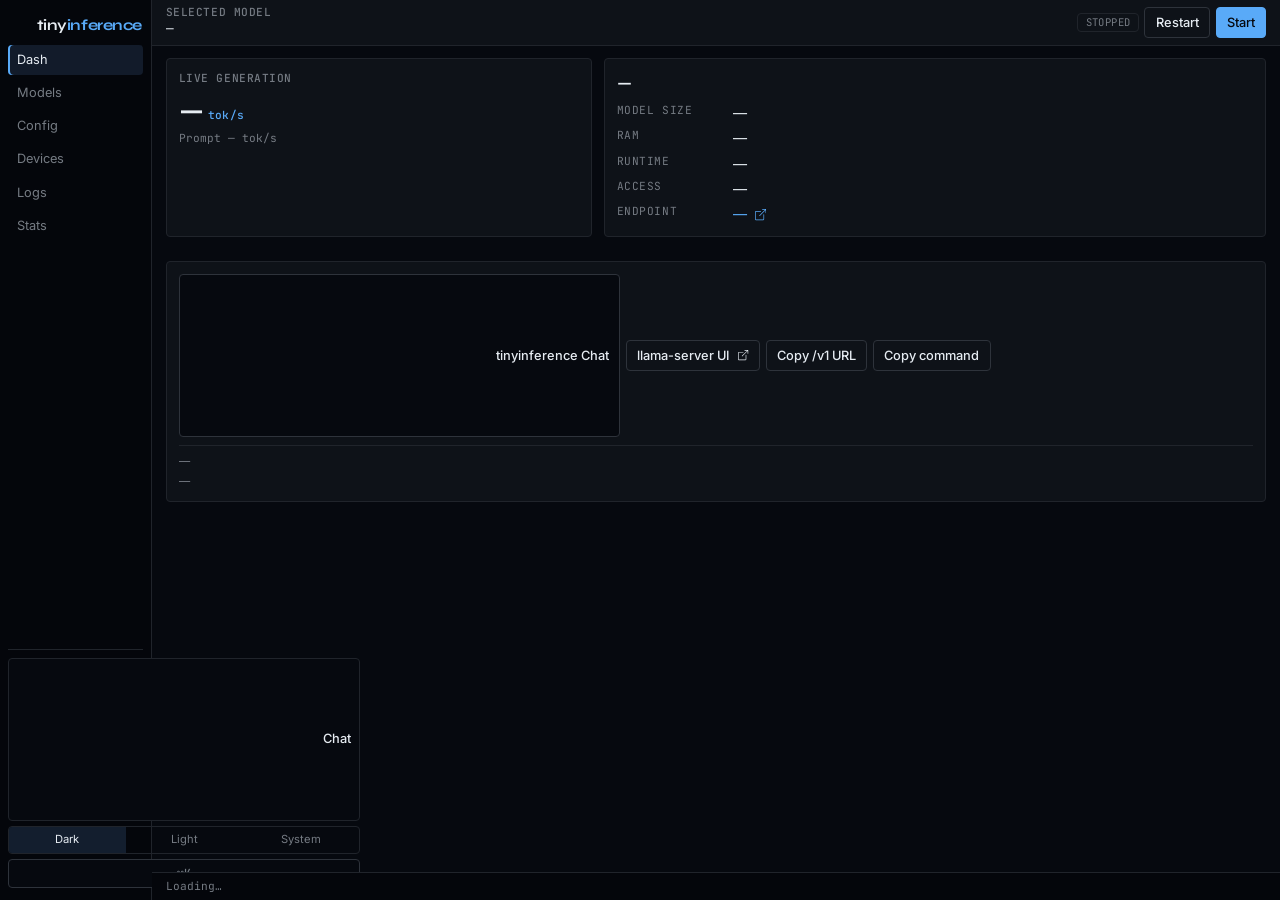
==== src/index.html @ f0e2f04d "fix port conflict" ====
<!DOCTYPE html>
<html lang="en">
<head>
  <meta charset="utf-8">
  <meta name="viewport" content="width=device-width, initial-scale=1">
  <title>tinyinference</title>
  <link rel="icon" type="image/png" href="/ti.png">
  <link rel="preconnect" href="https://fonts.googleapis.com">
  <link rel="preconnect" href="https://fonts.gstatic.com" crossorigin>
  <link href="https://fonts.googleapis.com/css2?family=Atkinson+Hyperlegible:wght@400;700&family=DM+Sans:wght@400;500;600&family=Fira+Code:wght@400;500;600&family=Fraunces:opsz,wght@9..144,500;600&family=IBM+Plex+Mono:wght@400;500;600&family=IBM+Plex+Sans:wght@400;500;600&family=Instrument+Sans:wght@500;600&family=Inter:wght@400;500;600&family=JetBrains+Mono:wght@400;500;600&family=Literata:opsz,wght@7..72,400;500;600&family=Source+Code+Pro:wght@400;500;600&family=Source+Sans+3:wght@400;500;600&family=Space+Grotesk:wght@500;600&family=Syne:wght@600;700&display=swap" rel="stylesheet">
  <style>
    /* Hallmark · genre: modern-minimal · macrostructure: Workbench · theme: Cobalt instrument
     * tone: utilitarian · nav: N3 side-rail · footer: status-bar · enrichment: none
     * designed-as-app · pre-emit critique: P5 H5 E5 S4 R5 V4
     */
    :root {
      color-scheme: dark;
      --color-paper: oklch(14% 0.014 260);
      --color-paper-2: oklch(18% 0.015 260);
      --color-ink: oklch(94% 0.01 250);
      --color-ink-2: oklch(78% 0.012 250);
      --color-muted: oklch(58% 0.014 257);
      --color-rule: oklch(26% 0.014 260);
      --color-rule-2: oklch(32% 0.015 260);
      --color-accent: oklch(72% 0.14 250);
      --color-accent-ink: oklch(14% 0.014 260);
      --color-focus: oklch(72% 0.14 250);
      --color-graphite: oklch(11% 0.013 260);
      --color-graphite-2: oklch(17% 0.014 260);
      --color-rail: oklch(12% 0.014 260);
      --color-ok: oklch(72% 0.12 160);
      --color-warn: oklch(75% 0.12 55);
      --color-danger: oklch(68% 0.16 25);

      --font-display: "Space Grotesk", system-ui, sans-serif;
      --font-logo: "Syne", var(--font-display);
      --font-body: "Inter", system-ui, sans-serif;
      --font-mono: "JetBrains Mono", ui-monospace, monospace;

      --space-3xs: 0.2rem;
      --space-2xs: 0.35rem;
      --space-xs: 0.5rem;
      --space-sm: 0.75rem;
      --space-md: 1rem;
      --space-lg: 1.35rem;

      --text-xs: 0.7rem;
      --text-sm: 0.8rem;
      --text-md: 0.88rem;
      --text-lg: 1.05rem;
      --text-xl: 1.25rem;
      --text-display: clamp(1.35rem, 1.2vw + 1rem, 1.75rem);

      --ease-out: cubic-bezier(0.16, 1, 0.3, 1);
      --dur-short: 140ms;
      --radius-input: 4px;
      --radius-panel: 4px;
      --rail-width: 9.5rem;
    }

    html[data-font-scale="compact"] { font-size: 93.75%; }
    html[data-font-scale="large"] { font-size: 106.25%; }

    html[data-theme="light"] {
      color-scheme: light;
      --color-paper: oklch(97.5% 0.006 250);
      --color-paper-2: oklch(94.5% 0.008 250);
      --color-ink: oklch(18% 0.02 260);
      --color-ink-2: oklch(34% 0.016 260);
      --color-muted: oklch(48% 0.014 257);
      --color-rule: oklch(88% 0.01 260);
      --color-rule-2: oklch(82% 0.012 260);
      --color-accent: oklch(48% 0.14 250);
      --color-accent-ink: oklch(99% 0.004 250);
      --color-focus: oklch(48% 0.14 250);
      --color-graphite: oklch(93% 0.008 260);
      --color-graphite-2: oklch(90% 0.01 260);
      --color-rail: oklch(95.5% 0.007 260);
      --color-ok: oklch(45% 0.12 160);
      --color-warn: oklch(55% 0.14 55);
      --color-danger: oklch(50% 0.16 25);
    }

    *, *::before, *::after { box-sizing: border-box; }
    html, body {
      overflow-x: clip;
      height: 100%;
    }
    body {
      margin: 0;
      background: var(--color-paper);
      color: var(--color-ink-2);
      font-family: var(--font-body);
      font-size: var(--text-md);
      line-height: 1.4;
      -webkit-font-smoothing: antialiased;
    }
    h1, h2, h3 {
      font-family: var(--font-display);
      font-style: normal;
      font-weight: 600;
      color: var(--color-ink);
      letter-spacing: -0.02em;
      margin: 0;
      overflow-wrap: anywhere;
      min-width: 0;
    }
    a { color: var(--color-accent); text-decoration: none; }
    a:hover { text-decoration: underline; text-underline-offset: 0.15em; }
    button, input, select { font: inherit; }
    :focus-visible { outline: 2px solid var(--color-focus); outline-offset: 2px; }
    .is-hidden { display: none !important; }
    .visually-hidden {
      position: absolute; width: 1px; height: 1px; padding: 0; margin: -1px;
      overflow: hidden; clip: rect(0, 0, 0, 0); white-space: nowrap; border: 0;
    }
    .eyebrow {
      font-family: var(--font-mono);
      font-size: var(--text-xs);
      font-weight: 500;
      letter-spacing: 0.05em;
      text-transform: uppercase;
      color: var(--color-muted);
    }

    /* Full-window app chrome — fills the native window, not a browser page column. */
    .app {
      display: grid;
      grid-template-columns: var(--rail-width) minmax(0, 1fr);
      height: 100%;
      min-height: 100vh;
      min-height: 100dvh;
    }
    .rail {
      display: flex;
      flex-direction: column;
      gap: var(--space-xs);
      padding: var(--space-sm) var(--space-xs);
      background: var(--color-rail);
      border-right: 1px solid var(--color-rule);
      min-height: 0;
    }
    .wordmark {
      display: inline-flex;
      align-items: center;
      gap: 0.45rem;
      font-family: var(--font-logo);
      font-weight: 700;
      font-size: 0.95rem;
      line-height: 1;
      color: var(--color-ink);
      letter-spacing: -0.03em;
      text-decoration: none;
      padding: 0.3rem 0.4rem;
      border-radius: var(--radius-input);
      min-width: 0;
    }
    .wordmark:hover { text-decoration: none; background: var(--color-paper-2); }
    .wordmark-text {
      display: block;
      line-height: 1;
      /* Syne’s optical center sits high; shift paint without breaking flex centering */
      transform: translateY(0.04em);
    }
    .wordmark-text > span { color: var(--color-accent); }
    .wordmark-mark {
      width: 1em;
      height: 1em;
      border-radius: 3px;
      flex: 0 0 auto;
      display: block;
      object-fit: contain;
    }

    .top-nav {
      display: flex;
      flex-direction: column;
      gap: 0.15rem;
      list-style: none;
      margin: 0;
      padding: 0;
      flex: 1;
      min-height: 0;
    }
    .top-nav li { min-width: 0; }
    .top-nav button {
      width: 100%;
      border: 0;
      background: transparent;
      color: var(--color-muted);
      border-radius: var(--radius-input);
      padding: 0.4rem 0.55rem;
      font-size: var(--text-sm);
      text-align: left;
      cursor: pointer;
      transition: color var(--dur-short) var(--ease-out),
                  background var(--dur-short) var(--ease-out);
    }
    .top-nav button:hover {
      color: var(--color-ink);
      background: var(--color-paper-2);
    }
    .top-nav button.is-active {
      color: var(--color-ink);
      background: color-mix(in oklch, var(--color-accent) 14%, var(--color-paper));
      box-shadow: inset 2px 0 0 var(--color-accent);
    }

    .rail-foot {
      display: grid;
      gap: 0.35rem;
      padding-top: var(--space-xs);
      border-top: 1px solid var(--color-rule);
    }
    .rail-foot .segmented {
      display: flex;
      width: 100%;
      margin: 0;
    }
    .rail-foot .segmented button {
      flex: 1;
      padding: 0.3rem 0.35rem;
      font-size: var(--text-xs);
    }
    .chat-cta {
      display: inline-flex;
      align-items: center;
      gap: 0.4rem;
      padding: 0.35rem 0.5rem;
      border: 1px solid var(--color-rule);
      background: var(--color-paper);
      color: var(--color-ink);
      border-radius: var(--radius-input);
      font-size: var(--text-sm);
      font-weight: 500;
      text-decoration: none;
      white-space: nowrap;
      transition: background var(--dur-short) var(--ease-out),
                  border-color var(--dur-short) var(--ease-out);
    }
    .chat-cta:hover {
      background: var(--color-paper-2);
      border-color: var(--color-rule-2);
      text-decoration: none;
    }
    .chat-cta-orb { flex: 0 0 auto; display: block; }
    .rail-foot .btn-cmdk { width: 100%; justify-content: center; }

    .main {
      display: grid;
      grid-template-rows: auto minmax(0, 1fr) auto;
      min-width: 0;
      min-height: 0;
    }
    .toolbar {
      display: flex;
      flex-wrap: wrap;
      align-items: center;
      justify-content: space-between;
      gap: var(--space-xs) var(--space-sm);
      padding: 0.45rem 0.85rem;
      background: var(--color-paper-2);
      border-bottom: 1px solid var(--color-rule);
    }
    .toolbar-model {
      display: grid;
      gap: 0.1rem;
      min-width: 0;
      flex: 1;
    }
    .toolbar-model .eyebrow { line-height: 1; }
    #toolbarModel {
      font-family: var(--font-mono);
      font-size: var(--text-sm);
      color: var(--color-ink);
      overflow: hidden;
      text-overflow: ellipsis;
      white-space: nowrap;
    }
    .toolbar-actions,
    .mast-actions {
      display: flex;
      flex-wrap: wrap;
      align-items: center;
      gap: 0.35rem;
    }
    .workspace {
      min-height: 0;
      overflow: auto;
      padding: var(--space-sm) 0.85rem;
    }
    .stage-panel {
      min-height: 100%;
    }
    .stage-panel#logs {
      display: flex;
      flex-direction: column;
      gap: var(--space-xs);
      height: 100%;
      min-height: 0;
    }
    .statusbar {
      display: flex;
      align-items: center;
      gap: var(--space-sm);
      min-height: 1.75rem;
      padding: 0.25rem 0.85rem;
      border-top: 1px solid var(--color-rule);
      background: var(--color-rail);
    }
    .status-chip {
      display: inline-flex;
      align-items: center;
      gap: 0.3rem;
      font-family: var(--font-mono);
      font-size: 0.66rem;
      letter-spacing: 0.04em;
      text-transform: uppercase;
      line-height: 1;
      padding: 0.2rem 0.45rem;
      border: 1px solid var(--color-rule);
      border-radius: var(--radius-input);
      color: var(--color-muted);
      white-space: nowrap;
    }
    .status-chip-orb {
      display: block;
      flex-shrink: 0;
      width: 12px;
      height: 12px;
      align-self: center;
    }
    .status-chip-orb.is-hidden {
      display: none;
    }
    #statusBadgeLabel {
      line-height: 1;
      display: inline-flex;
      align-items: center;
    }
    .status-ready { color: var(--color-ok); border-color: color-mix(in oklch, var(--color-ok) 40%, var(--color-rule)); }
    .status-failed, .status-stopping { color: var(--color-danger); border-color: color-mix(in oklch, var(--color-danger) 40%, var(--color-rule)); }
    .status-downloading, .status-starting { color: var(--color-accent); border-color: color-mix(in oklch, var(--color-accent) 40%, var(--color-rule)); }
    .status-stopped { color: var(--color-muted); }

    .status-detail {
      margin: 0;
      color: var(--color-muted);
      font-size: var(--text-xs);
      font-family: var(--font-mono);
      overflow: hidden;
      text-overflow: ellipsis;
      white-space: nowrap;
      min-width: 0;
      flex: 1;
    }

    .btn {
      appearance: none;
      border: 1px solid var(--color-rule-2);
      background: var(--color-paper);
      color: var(--color-ink);
      border-radius: var(--radius-input);
      padding: 0.35rem 0.65rem;
      font-size: var(--text-sm);
      font-weight: 500;
      cursor: pointer;
      transition: background var(--dur-short) var(--ease-out),
                  border-color var(--dur-short) var(--ease-out),
                  opacity var(--dur-short) var(--ease-out);
    }
    .btn:hover { border-color: var(--color-accent); }
    .btn:active { opacity: 0.88; }
    .btn:disabled, .btn.is-disabled { opacity: 0.45; cursor: not-allowed; }
    .btn-primary {
      background: var(--color-accent);
      border-color: var(--color-accent);
      color: var(--color-accent-ink);
    }
    .btn-primary:hover { background: color-mix(in oklch, var(--color-accent) 85%, white); }
    .btn-danger {
      background: var(--color-danger);
      border-color: var(--color-danger);
      color: var(--color-accent-ink);
    }
    .btn-ghost { background: transparent; }
    .btn-cmdk {
      display: inline-flex;
      align-items: center;
      font-family: var(--font-mono);
      font-size: var(--text-xs);
      letter-spacing: 0.04em;
      color: var(--color-muted);
      padding: 0.35rem 0.55rem;
    }
    #chatCtaDash {
      display: inline-flex;
      align-items: center;
      gap: 0.35rem;
      text-decoration: none;
    }
    #chatCtaDash:hover { text-decoration: none; }

    .panel {
      border: 1px solid var(--color-rule);
      border-radius: var(--radius-panel);
      background: var(--color-paper-2);
      padding: var(--space-sm);
      min-width: 0;
    }
    .instrument {
      background: var(--color-paper-2);
      border: 1px solid var(--color-rule);
      border-radius: var(--radius-panel);
      color: var(--color-ink);
      padding: var(--space-sm);
      min-width: 0;
    }
    .instrument .eyebrow { color: var(--color-muted); }
    .tps-value {
      font-family: var(--font-display);
      font-size: var(--text-display);
      font-weight: 600;
      letter-spacing: -0.03em;
      color: var(--color-ink);
      margin: 0.15rem 0;
      font-variant-numeric: tabular-nums;
    }
    .tps-value .unit {
      font-family: var(--font-mono);
      font-size: var(--text-xs);
      font-weight: 500;
      color: var(--color-accent);
      margin-left: 0.3rem;
      letter-spacing: 0.04em;
    }
    .tps-sub {
      font-family: var(--font-mono);
      font-size: var(--text-xs);
      color: var(--color-muted);
    }

    .stack { display: grid; gap: var(--space-sm); }
    #dashboard .stack {
      grid-template-columns: minmax(0, 1fr);
    }
    @media (min-width: 860px) {
      #dashboard .stack {
        grid-template-columns: minmax(12rem, 0.9fr) minmax(0, 1.4fr);
        grid-template-areas:
          "meter specs"
          "servers servers"
          "actions actions";
        align-items: start;
      }
      #dashboard .instrument { grid-area: meter; height: 100%; }
      #dashboard #dashSpecsPanel { grid-area: specs; }
      #dashboard #runningServersBlock { grid-area: servers; }
      #dashboard #dashActionsPanel { grid-area: actions; }
    }
    #linkedSourceBlock {
      margin: 0 0 var(--space-md);
      padding: 0 0 var(--space-md);
      border-bottom: 1px solid var(--color-rule);
    }
    #linkedSourceBlock.is-hidden {
      display: none;
      margin: 0;
      padding: 0;
      border: 0;
    }
    #localModelEyebrow.is-hidden { display: none; }
    .spec-list {
      display: grid;
      grid-template-columns: 6.5rem minmax(0, 1fr);
      gap: 0.35rem 0.75rem;
      margin: 0;
    }
    .spec-list dt {
      margin: 0;
      font-family: var(--font-mono);
      font-size: var(--text-xs);
      letter-spacing: 0.05em;
      text-transform: uppercase;
      color: var(--color-muted);
    }
    .spec-list dd { margin: 0; color: var(--color-ink); min-width: 0; overflow-wrap: anywhere; }
    .model-title { font-size: var(--text-lg); margin-bottom: var(--space-xs); }
    .actions {
      display: flex;
      flex-wrap: wrap;
      gap: 0.35rem;
      align-items: center;
    }
    .actions .btn {
      display: inline-flex;
      align-items: center;
      gap: 0.35rem;
    }
    .remote-model-card .model-card-meta {
      font-family: var(--font-mono);
      font-size: var(--text-xs);
      color: var(--color-muted);
    }
    .meta-block {
      margin-top: var(--space-xs);
      padding-top: var(--space-xs);
      border-top: 1px solid var(--color-rule);
      font-size: var(--text-xs);
      color: var(--color-muted);
      display: grid;
      gap: 0.25rem;
      min-width: 0;
    }
    .meta-block > * {
      min-width: 0;
      overflow-wrap: anywhere;
      word-break: break-word;
    }
    .external-icon {
      width: 0.8em; height: 0.8em; margin-left: 0.3em; vertical-align: -0.1em;
    }

    .progress {
      height: 0.35rem;
      background: var(--color-paper);
      border-radius: 999px;
      overflow: hidden;
      border: 1px solid var(--color-rule);
    }
    .progress-bar {
      height: 100%; width: 0; background: var(--color-accent);
      transition: width 180ms var(--ease-out);
    }
    .download-row {
      display: flex; justify-content: space-between; gap: var(--space-sm);
      font-size: var(--text-sm); margin-bottom: var(--space-2xs);
    }

    .stage-head {
      display: flex; flex-wrap: wrap; justify-content: space-between;
      align-items: center; gap: var(--space-xs); margin-bottom: var(--space-sm);
    }
    .stage-head h2 { font-size: var(--text-lg); }
    .stage-head-title {
      display: flex;
      flex-wrap: wrap;
      align-items: baseline;
      gap: 0.55rem 0.75rem;
      min-width: 0;
    }
    .autosave-status {
      display: inline-flex;
      align-items: center;
      gap: 0.3rem;
      font-family: var(--font-mono);
      font-size: var(--text-xs);
      letter-spacing: 0.03em;
      color: var(--color-muted);
      user-select: none;
    }
    .autosave-status .autosave-icon {
      display: inline-grid;
      place-items: center;
      width: 1rem;
      height: 1rem;
      border-radius: 999px;
      font-size: 0.65rem;
      line-height: 1;
      border: 1px solid var(--color-rule-2);
      transition: background var(--dur-short) var(--ease-out),
                  border-color var(--dur-short) var(--ease-out),
                  color var(--dur-short) var(--ease-out),
                  transform 180ms var(--ease-out);
    }
    .autosave-status.is-saving .autosave-icon {
      border-color: var(--color-accent);
      color: var(--color-accent);
      animation: autosave-pulse 0.9s var(--ease-out) infinite;
    }
    .autosave-status.is-saved {
      color: var(--color-ok);
    }
    .autosave-status.is-saved .autosave-icon {
      border-color: color-mix(in oklch, var(--color-ok) 55%, var(--color-rule));
      background: color-mix(in oklch, var(--color-ok) 18%, transparent);
      color: var(--color-ok);
      transform: scale(1.08);
    }
    .autosave-status.is-error {
      color: var(--color-danger);
    }
    .autosave-status.is-error .autosave-icon {
      border-color: color-mix(in oklch, var(--color-danger) 55%, var(--color-rule));
      color: var(--color-danger);
    }
    @keyframes autosave-pulse {
      0%, 100% { opacity: 1; }
      50% { opacity: 0.45; }
    }
    .btn-text {
      background: transparent;
      border-color: transparent;
      color: var(--color-muted);
      padding-inline: 0.4rem;
    }
    .btn-text:hover {
      color: var(--color-ink);
      border-color: transparent;
      background: transparent;
    }

    .configure-layout {
      display: grid;
      gap: var(--space-lg);
      max-width: 42rem;
    }
    .configure-section {
      padding: var(--space-md) var(--space-md) var(--space-lg);
    }
    .configure-section-title {
      font-family: var(--font-display);
      font-size: var(--text-lg);
      font-weight: 600;
      letter-spacing: -0.02em;
      margin: 0 0 0.35rem;
      color: var(--color-ink);
    }
    .configure-section-lede {
      margin: 0 0 var(--space-md);
      font-size: var(--text-sm);
      line-height: 1.55;
      color: var(--color-muted);
      max-width: 36rem;
    }
    .settings-grid {
      display: grid;
      grid-template-columns: 1fr;
      gap: var(--space-md) var(--space-sm);
    }
    @media (min-width: 640px) {
      .settings-grid { grid-template-columns: repeat(2, minmax(0, 1fr)); }
    }
    .setting-col { min-width: 0; }
    .setting-span { grid-column: 1 / -1; }
    .field-label {
      display: block;
      font-size: var(--text-sm);
      font-weight: 500;
      color: var(--color-ink);
      margin-bottom: 0.35rem;
    }
    .field-input, .field-select {
      width: 100%;
      border: 1px solid var(--color-rule-2);
      background: var(--color-paper);
      color: var(--color-ink);
      border-radius: var(--radius-input);
      padding: 0.45rem 0.6rem;
      font-size: var(--text-sm);
    }
    .field-input:disabled, .field-select:disabled {
      background: var(--color-paper-2); color: var(--color-ink-2); opacity: 1;
    }
    .field-input:focus, .field-select:focus {
      border-color: var(--color-accent); outline: none;
      box-shadow: 0 0 0 3px color-mix(in oklch, var(--color-accent) 22%, transparent);
    }
    .field-switch {
      display: flex; align-items: center; gap: 0.5rem; margin-top: 0.25rem;
    }
    .field-switch input { width: 2.2rem; height: 1.2rem; accent-color: var(--color-accent); }
    .setting-hint {
      margin-top: 0.35rem;
      font-size: var(--text-xs);
      line-height: 1.45;
      color: var(--color-muted);
      white-space: pre-line;
    }
    .settings-section {
      border: 0;
      border-radius: 0;
      padding: 0;
      background: transparent;
    }
    .settings-section-title {
      font-family: var(--font-display);
      font-size: var(--text-lg);
      font-weight: 600;
      color: var(--color-ink);
      margin: 0 0 0.25rem;
    }
    .choice-help {
      list-style: none; padding: 0; margin: var(--space-sm) 0 0; columns: 1;
    }
    .choice-help li {
      margin: 0.2rem 0; break-inside: avoid;
      font-size: var(--text-xs); line-height: 1.45; color: var(--color-muted);
    }
    .choice-help code {
      font-family: var(--font-mono); color: var(--color-accent); font-size: 0.74rem;
    }
    .choice-help strong {
      color: var(--color-ink);
      font-weight: 700;
    }
    .configure-details {
      margin-top: var(--space-md);
      border-top: 1px solid var(--color-rule);
      padding-top: var(--space-sm);
    }
    .configure-details summary {
      cursor: pointer;
      font-size: var(--text-xs);
      color: var(--color-muted);
      user-select: none;
    }
    .configure-details summary:hover { color: var(--color-ink); }
    .configure-details[open] summary { margin-bottom: var(--space-xs); }
    #configure #settingsError {
      margin: 0;
    }
    .size-panel {
      border: 1px solid var(--color-rule);
      border-radius: var(--radius-panel);
      padding: var(--space-sm);
      background: var(--color-paper);
      margin-bottom: var(--space-sm);
    }
    .size-value {
      font-family: var(--font-display);
      font-size: var(--text-xl);
      font-weight: 600;
      color: var(--color-ink);
    }
    .size-value.is-muted { color: var(--color-muted); font-size: var(--text-lg); font-weight: 500; }
    .text-error { color: var(--color-danger); font-size: var(--text-sm); }
    .preset-warning {
      margin-top: var(--space-xs);
      padding: var(--space-xs) var(--space-sm);
      border: 1px solid color-mix(in oklch, var(--color-danger) 55%, var(--color-rule));
      border-left: 3px solid var(--color-danger);
      border-radius: var(--radius-input);
      background: color-mix(in oklch, var(--color-danger) 14%, var(--color-paper));
      color: color-mix(in oklch, var(--color-danger) 35%, var(--color-ink));
      font-size: var(--text-sm);
      line-height: 1.4;
    }
    .preset-warning > strong {
      display: block;
      font-family: var(--font-mono);
      font-size: var(--text-xs);
      letter-spacing: 0.05em;
      text-transform: uppercase;
      color: var(--color-danger);
      margin-bottom: 0.25rem;
    }
    .preset-warning a {
      color: var(--color-danger);
      text-decoration: underline;
      text-underline-offset: 2px;
    }
    .preset-warning a:hover {
      color: color-mix(in oklch, var(--color-danger) 80%, white);
    }
    .stack-md > * + * { margin-top: var(--space-sm); }

    .log-view {
      background: var(--color-graphite);
      color: var(--color-ink-2);
      border: 1px solid var(--color-graphite-2);
      border-radius: var(--radius-panel);
      font-family: var(--font-mono);
      font-size: 0.75rem;
      line-height: 1.4;
      flex: 1;
      min-height: 12rem;
      overflow: auto;
      white-space: pre-wrap;
      padding: var(--space-sm);
      user-select: text;
      -webkit-user-select: text;
    }

    .stats-grid {
      display: grid;
      grid-template-columns: repeat(auto-fill, minmax(9rem, 1fr));
      gap: var(--space-xs);
    }
    .stat-card {
      border: 1px solid var(--color-rule);
      border-radius: var(--radius-panel);
      padding: var(--space-xs) var(--space-sm);
      background: var(--color-paper-2);
      min-width: 0;
    }
    .stat-card .value {
      font-family: var(--font-display);
      font-size: var(--text-lg);
      font-weight: 600;
      color: var(--color-ink);
      margin-top: 0.2rem;
      font-variant-numeric: tabular-nums;
      overflow-wrap: anywhere;
    }

    .dialog-backdrop {
      position: fixed; inset: 0;
      background: oklch(8% 0.02 260 / 0.65);
      display: grid; place-items: center;
      padding: var(--space-md); z-index: 40;
    }
    .dialog {
      width: min(24rem, 100%);
      background: var(--color-paper-2);
      border: 1px solid var(--color-rule);
      border-radius: var(--radius-panel);
      padding: var(--space-md);
    }
    .dialog h2 { font-size: var(--text-lg); margin-bottom: 0.35rem; }
    .dialog p { margin: 0 0 var(--space-md); color: var(--color-ink-2); font-size: var(--text-sm); }
    .dialog-actions { display: flex; justify-content: flex-end; gap: 0.35rem; }
    .model-library {
      display: flex;
      flex-direction: column;
      gap: 0.45rem;
    }
    .model-section {
      display: grid;
      gap: 0.65rem;
    }
    .model-section-head {
      display: flex;
      flex-wrap: wrap;
      gap: 0.55rem;
      align-items: end;
      justify-content: space-between;
    }
    .model-section-head h3 {
      font-size: var(--text-lg);
      margin-top: 0.15rem;
    }
    .model-section-head .field-input {
      flex: 1;
      min-width: 10rem;
      max-width: 16rem;
    }
    .model-card {
      border: 1px solid var(--color-rule);
      border-radius: var(--radius-panel);
      background: var(--color-paper);
      padding: 0.7rem 0.8rem;
      display: grid;
      gap: 0.45rem;
      grid-template-columns: 1fr auto;
      align-items: start;
    }
    .model-card.is-active {
      border-color: color-mix(in oklch, var(--color-accent) 45%, var(--color-rule));
      background: color-mix(in oklch, var(--color-accent) 8%, var(--color-paper));
    }
    .model-card-main { min-width: 0; display: grid; gap: 0.35rem; }
    .model-card-title {
      font-family: var(--font-mono);
      font-size: var(--text-sm);
      color: var(--color-ink);
      overflow-wrap: anywhere;
      min-width: 0;
    }
    .model-card-meta {
      display: flex;
      flex-wrap: wrap;
      gap: 0.35rem;
      color: var(--color-muted);
      font-size: var(--text-xs);
    }
    .model-pill {
      border: 1px solid var(--color-rule);
      border-radius: var(--radius-input);
      padding: 0.1rem 0.4rem;
      font-family: var(--font-mono);
      letter-spacing: 0.02em;
    }
    .model-pill.is-ok {
      color: var(--color-ok);
      border-color: color-mix(in oklch, var(--color-ok) 40%, var(--color-rule));
    }
    .model-pill.is-warn {
      color: var(--color-warn);
      border-color: color-mix(in oklch, var(--color-warn) 40%, var(--color-rule));
    }
    .model-pill.is-accent {
      color: var(--color-accent);
      border-color: color-mix(in oklch, var(--color-accent) 40%, var(--color-rule));
    }
    .model-card-actions {
      display: flex;
      flex-wrap: wrap;
      gap: 0.3rem;
      justify-content: flex-end;
    }
    .model-card-progress {
      grid-column: 1 / -1;
      display: grid;
      gap: 0.3rem;
    }
    .model-empty {
      color: var(--color-muted);
      font-size: var(--text-sm);
      margin: 0;
      text-align: center;
      padding: var(--space-md) var(--space-sm);
    }
    .model-empty .btn { margin-top: var(--space-sm); }
    .active-model-card {
      display: grid;
      gap: 0.65rem;
    }
    .active-model-card .model-title {
      font-size: var(--text-lg);
      margin: 0;
    }
    @media (max-width: 40rem) {
      .model-card {
        grid-template-columns: 1fr;
      }
      .model-card-actions { justify-content: flex-start; }
    }
    .network-layout {
      display: grid;
      gap: var(--space-lg);
      max-width: 40rem;
    }
    .network-section {
      padding: var(--space-md) var(--space-md) var(--space-lg);
    }
    .network-section-title {
      font-family: var(--font-display);
      font-size: var(--text-lg);
      font-weight: 600;
      letter-spacing: -0.02em;
      margin: 0 0 0.35rem;
      color: var(--color-ink);
    }
    .network-section-lede {
      margin: 0 0 var(--space-md);
      font-size: var(--text-sm);
      line-height: 1.55;
      color: var(--color-muted);
      max-width: 36rem;
    }
    .network-section .field-switch {
      margin: 0 0 var(--space-md);
    }
    .network-subsection {
      margin-top: var(--space-lg);
      padding-top: var(--space-md);
      border-top: 1px solid var(--color-rule);
    }
    .network-subsection:first-child {
      margin-top: 0;
      padding-top: 0;
      border-top: 0;
    }
    .network-connected-list li {
      align-items: flex-start;
    }
    .network-connected-meta {
      display: grid;
      gap: 0.2rem;
      min-width: 0;
    }
    .network-connected-meta strong {
      font-size: var(--text-sm);
      color: var(--color-ink);
    }
    .network-connected-meta span {
      font-family: var(--font-mono);
      font-size: var(--text-xs);
      color: var(--color-muted);
      word-break: break-all;
    }
    .network-connected-pill {
      flex: 0 0 auto;
      font-family: var(--font-mono);
      font-size: 0.62rem;
      font-weight: 600;
      letter-spacing: 0.04em;
      text-transform: uppercase;
      line-height: 1;
      padding: 0.28rem 0.4rem;
      border-radius: 999px;
      border: 1px solid var(--color-rule);
      color: var(--color-muted);
      background: var(--color-paper);
      white-space: nowrap;
    }
    .network-connected-pill.is-active {
      color: var(--color-accent);
      border-color: color-mix(in oklch, var(--color-accent) 40%, var(--color-rule));
      background: color-mix(in oklch, var(--color-accent) 10%, var(--color-paper));
    }
    .network-activity-summary {
      margin: 0 0 var(--space-sm);
      font-size: var(--text-sm);
      color: var(--color-muted);
    }
    .network-peers-head {
      display: flex;
      align-items: center;
      justify-content: space-between;
      gap: 0.75rem;
      margin-bottom: 0.35rem;
      min-height: 1.25rem;
    }
    #network .network-peers-head .field-label {
      margin: 0;
      line-height: 1.25rem;
    }
    .network-scan-live {
      display: inline-flex;
      align-items: center;
      gap: 0.45rem;
      height: 1.25rem;
      line-height: 1.25rem;
      font-family: var(--font-mono);
      font-size: var(--text-xs);
      letter-spacing: 0.04em;
      text-transform: uppercase;
      color: var(--color-muted);
      user-select: none;
    }
    .network-scan-spinner {
      width: 0.7rem;
      height: 0.7rem;
      flex: 0 0 auto;
      box-sizing: border-box;
      border: 1.5px solid color-mix(in oklch, var(--color-muted) 35%, transparent);
      border-top-color: var(--color-ink-2);
      border-radius: 50%;
      animation: network-scan-spin 0.75s linear infinite;
    }
    @keyframes network-scan-spin {
      to { transform: rotate(360deg); }
    }
    @media (prefers-reduced-motion: reduce) {
      .network-scan-spinner { animation: none; border-top-color: var(--color-muted); }
    }
    .network-share-stack {
      display: grid;
      gap: var(--space-lg);
    }
    .network-list {
      list-style: none;
      margin: 0;
      padding: 0;
      display: flex;
      flex-direction: column;
    }
    .network-list li {
      display: flex;
      flex-wrap: wrap;
      align-items: center;
      gap: 0.5rem 0.75rem;
      padding: 0.85rem 0;
      border: 0;
      border-bottom: 1px solid var(--color-rule);
      border-radius: 0;
      background: transparent;
    }
    .network-list li:first-child { padding-top: 0.35rem; }
    .network-list li:last-child {
      border-bottom: 0;
      padding-bottom: 0.15rem;
    }
    .network-list .network-meta {
      flex: 1 1 12rem;
      min-width: 0;
      display: grid;
      gap: 0.2rem;
    }
    .network-list .network-meta strong {
      display: block;
      color: var(--color-ink);
      font-size: var(--text-sm);
      font-weight: 600;
    }
    .network-list .network-meta span,
    .network-mono {
      font-family: var(--font-mono);
      font-size: var(--text-xs);
      color: var(--color-muted);
      word-break: break-all;
    }
    .network-list .btn { flex: 0 0 auto; }
    .network-token-row {
      display: flex;
      flex-wrap: wrap;
      align-items: center;
      gap: 0.5rem;
      margin-top: var(--space-md);
    }
    .network-token-row .field-input {
      flex: 1 1 12rem;
      min-width: 0;
    }
    .network-token-row .network-mono {
      flex: 1 1 12rem;
      padding: 0.4rem 0.5rem;
      border: 1px solid var(--color-rule);
      border-radius: var(--radius-input);
      background: var(--color-paper);
    }
    .api-key-secret {
      font-family: var(--font-mono);
      font-size: var(--text-xs);
      word-break: break-all;
      color: var(--color-muted);
    }
    .api-key-secret.is-revealed {
      color: var(--color-ink);
    }
    .network-identity {
      margin-top: var(--space-md);
      padding-top: var(--space-md);
      border-top: 1px solid var(--color-rule);
    }
    .network-share-status {
      margin-top: var(--space-sm);
      font-size: var(--text-xs);
      color: var(--color-muted);
      font-family: var(--font-mono);
    }
    .network-share-status.is-live {
      color: var(--color-ok);
    }
    .manager-list {
      list-style: none;
      margin: 0;
      padding: 0;
      display: flex;
      flex-direction: column;
      gap: 0.55rem;
    }
    .manager-card {
      border: 1px solid var(--color-rule);
      border-radius: var(--radius-input);
      background: var(--color-paper);
      padding: 0.65rem 0.75rem;
      display: grid;
      gap: 0.55rem;
    }
    .manager-card.is-active {
      border-color: color-mix(in oklch, var(--color-accent) 45%, var(--color-rule));
      background: color-mix(in oklch, var(--color-accent) 6%, var(--color-paper));
    }
    .manager-card-head {
      display: flex;
      flex-wrap: wrap;
      gap: 0.45rem;
      align-items: flex-start;
      justify-content: space-between;
    }
    .manager-card-meta {
      min-width: 0;
      flex: 1 1 12rem;
    }
    .manager-card-meta strong,
    .manager-name-input {
      display: block;
      font-size: var(--text-sm);
      font-weight: 600;
      color: var(--color-ink);
    }
    .manager-name-input {
      width: 100%;
      max-width: 16rem;
      font: inherit;
      background: transparent;
      border: 1px solid transparent;
      border-radius: var(--radius-input);
      padding: 0.1rem 0.3rem;
      margin: -0.1rem -0.3rem;
    }
    .manager-name-input:hover,
    .manager-name-input:focus {
      border-color: var(--color-rule);
      background: var(--color-paper-2);
      outline: none;
    }
    .manager-card-meta span {
      display: block;
      margin-top: 0.15rem;
      font-size: var(--text-xs);
      font-family: var(--font-mono);
      color: var(--color-muted);
      word-break: break-all;
    }
    .manager-card-actions {
      display: flex;
      flex-wrap: wrap;
      gap: 0.35rem;
      flex: 0 0 auto;
    }
    .manager-empty {
      margin: 0;
      font-size: var(--text-xs);
      color: var(--color-muted);
    }
    .manager-add {
      margin-top: var(--space-md);
      padding-top: var(--space-md);
      border-top: 1px solid var(--color-rule);
      display: grid;
      gap: var(--space-sm);
    }
    .manager-add-grid {
      display: grid;
      gap: var(--space-sm);
    }
    @media (min-width: 720px) {
      .manager-add-grid {
        grid-template-columns: 1fr 1.4fr 1fr auto;
        align-items: end;
      }
      .manager-add-grid .mast-actions {
        flex-wrap: nowrap;
      }
    }
    .chat-source-row {
      display: flex;
      flex-wrap: wrap;
      gap: 0.5rem;
      align-items: center;
      margin-top: var(--space-md);
    }
    .linked-chip {
      max-width: 14rem;
      overflow: hidden;
      text-overflow: ellipsis;
    }
    .source-panel .eyebrow {
      display: flex;
      align-items: baseline;
      justify-content: space-between;
      gap: var(--space-sm);
    }
    .source-panel .source-tag {
      font-family: var(--font-mono);
      font-size: 0.62rem;
      letter-spacing: 0.04em;
      text-transform: uppercase;
      color: var(--color-muted);
    }
    .source-panel.is-active-source {
      border-color: color-mix(in oklch, var(--color-accent) 40%, var(--color-rule));
    }
    .source-panel .source-detail {
      margin: 0.35rem 0 0;
      font-size: var(--text-xs);
      font-family: var(--font-mono);
      color: var(--color-muted);
    }
    .api-key-name-input {
      width: 100%;
      max-width: 14rem;
      font: inherit;
      font-size: var(--text-sm);
      font-weight: 600;
      color: var(--color-ink);
      background: transparent;
      border: 1px solid transparent;
      border-radius: var(--radius-input);
      padding: 0.15rem 0.3rem;
      margin: -0.15rem -0.3rem;
    }
    .api-key-name-input:hover,
    .api-key-name-input:focus {
      border-color: var(--color-rule);
      background: var(--color-paper);
      outline: none;
    }
    #network .setting-hint {
      line-height: 1.5;
      max-width: 36rem;
    }
    #networkScopeDetail {
      margin-top: 0.15rem;
      opacity: 0.75;
    }
    #network .field-label {
      margin-bottom: 0.4rem;
    }
    #networkRestartBanner {
      margin-top: var(--space-md);
    }
    .segmented {
      display: inline-flex;
      border: 1px solid var(--color-rule);
      border-radius: var(--radius-input);
      overflow: hidden;
      margin-bottom: var(--space-sm);
    }
    .segmented button {
      border: 0;
      background: transparent;
      color: var(--color-muted);
      padding: 0.4rem 0.75rem;
      cursor: pointer;
      font-size: var(--text-sm);
    }
    .segmented button.is-active {
      background: color-mix(in oklch, var(--color-accent) 16%, var(--color-paper));
      color: var(--color-ink);
    }
    .download-banner {
      border: 1px solid color-mix(in oklch, var(--color-accent) 40%, var(--color-rule));
      background: color-mix(in oklch, var(--color-accent) 10%, var(--color-paper-2));
      border-radius: var(--radius-panel);
      padding: 0.75rem 0.85rem;
      display: grid;
      gap: 0.45rem;
    }
    .download-banner-row {
      display: flex;
      justify-content: space-between;
      gap: var(--space-sm);
      align-items: center;
      font-size: var(--text-sm);
    }
    .download-banner-row strong {
      color: var(--color-ink);
      font-weight: 600;
    }
    .field-check {
      display: flex;
      align-items: flex-start;
      gap: 0.5rem;
      margin-top: var(--space-sm);
      font-size: var(--text-sm);
      color: var(--color-ink-2);
    }
    .field-check input { margin-top: 0.2rem; }

    .cmdk-backdrop {
      position: fixed; inset: 0;
      background: oklch(8% 0.02 260 / 0.6);
      display: grid; align-content: start; justify-items: center;
      padding: 14vh var(--space-sm) var(--space-sm); z-index: 50;
    }
    .cmdk {
      width: min(28rem, 100%);
      background: var(--color-paper-2);
      border: 1px solid var(--color-rule);
      border-radius: var(--radius-panel);
      overflow: hidden;
    }
    .cmdk input {
      width: 100%; border: 0; border-bottom: 1px solid var(--color-rule);
      padding: 0.75rem 0.85rem; font-family: var(--font-mono);
      font-size: var(--text-sm); background: transparent; color: var(--color-ink);
    }
    .cmdk-list { list-style: none; margin: 0; padding: 0.35rem; max-height: 16rem; overflow: auto; }
    .cmdk-list button {
      width: 100%; text-align: left; border: 0; background: transparent;
      border-radius: var(--radius-input); padding: 0.55rem 0.65rem; cursor: pointer;
      color: var(--color-ink-2); display: flex; justify-content: space-between; gap: var(--space-sm);
    }
    .cmdk-list button.is-active,
    .cmdk-list button:hover {
      background: color-mix(in oklch, var(--color-accent) 14%, var(--color-paper));
      color: var(--color-ink);
    }
    .cmdk-list .hint {
      font-family: var(--font-mono); font-size: var(--text-xs); color: var(--color-muted);
    }

    .reveal { opacity: 1; }

    @media (max-width: 720px) {
      .app {
        grid-template-columns: 1fr;
        grid-template-rows: auto minmax(0, 1fr);
      }
      .rail {
        flex-direction: row;
        flex-wrap: wrap;
        align-items: center;
        border-right: 0;
        border-bottom: 1px solid var(--color-rule);
        padding: var(--space-2xs) var(--space-xs);
        gap: var(--space-2xs);
      }
      .wordmark { padding: 0.3rem 0.4rem; }
      .top-nav {
        flex-direction: row;
        flex: 1;
        flex-wrap: wrap;
      }
      .top-nav button {
        width: auto;
        padding: 0.3rem 0.5rem;
      }
      .top-nav button.is-active {
        box-shadow: inset 0 -2px 0 var(--color-accent);
      }
      .rail-foot {
        display: contents;
      }
      .rail-foot .chat-cta,
      .rail-foot .btn-cmdk {
        width: auto;
      }
      .toolbar-actions #btnRestart { display: none; }
      .spec-list { grid-template-columns: 1fr; gap: 0.15rem 0; }
      .spec-list dt { margin-top: 0.35rem; }
    }
    @media (prefers-reduced-motion: reduce) {
      .progress-bar { transition: none; }
    }
  </style>
</head>
<body>
  <div class="app">
    <aside class="rail" aria-label="Console">
      <a class="wordmark" href="#dashboard" id="wordmark">
        <img class="wordmark-mark" src="/ti-transparent-bg-white.png" width="17" height="17" alt="">
        <span class="wordmark-text">tiny<span>inference</span></span>
      </a>
      <ul class="top-nav" role="tablist" aria-label="Console stages">
        <li><button type="button" class="is-active" data-stage="dashboard" role="tab" aria-selected="true">Dash</button></li>
        <li><button type="button" data-stage="models" role="tab" aria-selected="false">Models</button></li>
        <li><button type="button" data-stage="configure" role="tab" aria-selected="false">Config</button></li>
        <li><button type="button" data-stage="network" role="tab" aria-selected="false">Devices</button></li>
        <li><button type="button" data-stage="logs" role="tab" aria-selected="false">Logs</button></li>
        <li><button type="button" data-stage="stats" role="tab" aria-selected="false">Stats</button></li>
      </ul>
      <div class="rail-foot">
        <a class="chat-cta" id="chatCta" href="/chat">
          <canvas class="chat-cta-orb" id="chatCtaOrb" aria-hidden="true"></canvas>
          <span>Chat</span>
        </a>
        <div class="segmented" id="themeToggle" role="tablist" aria-label="Theme">
          <button type="button" data-theme-choice="dark" class="is-active" role="tab" aria-selected="true">Dark</button>
          <button type="button" data-theme-choice="light" role="tab" aria-selected="false">Light</button>
          <button type="button" data-theme-choice="system" role="tab" aria-selected="false">System</button>
        </div>
        <button type="button" class="btn btn-cmdk" id="btnCmdk" aria-haspopup="dialog">⌘K</button>
      </div>
    </aside>

    <div class="main">
      <header class="toolbar">
        <div class="toolbar-model">
          <span class="eyebrow">Selected model</span>
          <div id="toolbarModel">—</div>
        </div>
        <div class="toolbar-actions">
          <span id="linkedBadge" class="status-chip linked-chip status-stopped is-hidden" title="Chat inference source">local</span>
          <span id="statusBadge" class="status-chip status-stopped">
            <canvas id="statusBadgeOrb" class="status-chip-orb is-hidden" width="12" height="12" aria-hidden="true"></canvas>
            <span id="statusBadgeLabel">stopped</span>
          </span>
          <button type="button" id="btnRestart" class="btn btn-ghost">Restart</button>
          <button type="button" id="btnStartAnother" class="btn btn-ghost is-hidden">Start another</button>
          <button type="button" id="btnStartStop" class="btn btn-primary">Start</button>
        </div>
      </header>

      <div class="workspace">
    <section id="dashboard" class="stage-panel reveal" data-stage-panel>
      <div class="stack">
        <div class="instrument">
          <div class="eyebrow">Live generation</div>
          <div id="genTpsLine" class="tps-value">—<span class="unit">tok/s</span></div>
          <div id="promptTpsLine" class="tps-sub">Prompt — tok/s</div>
          <div id="downloadBlock" class="is-hidden" style="margin-top:0.75rem">
            <div class="download-row">
              <span id="downloadSummary"></span>
              <span id="downloadProgress"></span>
            </div>
            <div class="progress"><div id="downloadBar" class="progress-bar"></div></div>
          </div>
        </div>

        <div id="dashSpecsPanel" class="panel source-panel">
          <div id="linkedSourceBlock" class="stack-md is-hidden">
            <div class="eyebrow">
              <span>Linked device</span>
              <span id="linkedSourceTag" class="source-tag">saved</span>
            </div>
            <div id="linkedSourceTitle" class="tps-value" style="font-size:1.05rem">—</div>
            <p id="linkedSourceDetail" class="source-detail">—</p>
            <p id="linkedSourceChatHint" class="source-detail is-hidden">Open Chat to pick among these models in the model selector.</p>
            <ul id="linkedSourceModels" class="network-list is-hidden" style="margin-top:0.5rem"></ul>
            <div class="actions" style="margin-top:0.65rem">
              <a class="btn btn-primary is-hidden" id="btnDashOpenChat" href="/chat">
                <canvas class="chat-cta-orb" id="dashLinkedChatOrb" aria-hidden="true" style="width:16px;height:16px"></canvas>
                <span>Open Chat</span>
              </a>
              <button type="button" class="btn btn-ghost" id="btnDashUseLinked">Use for chat</button>
              <button type="button" class="btn btn-ghost" id="btnDashUseLocal">Use this PC</button>
              <a class="btn btn-ghost" href="#network" id="btnDashNetwork" data-stage-jump="network">Devices</a>
              <a class="btn btn-ghost is-hidden" href="#models" id="btnDashRemoteModels" data-stage-jump="models">Remote models</a>
            </div>
          </div>
          <div id="localModelBlock">
            <div id="localModelEyebrow" class="eyebrow is-hidden">
              <span>This PC</span>
              <span class="source-tag">local</span>
            </div>
            <h2 id="modelLabel" class="model-title">—</h2>
            <dl class="spec-list">
              <dt>Model size</dt><dd id="storageLine">—</dd>
              <dt>RAM</dt><dd id="ramLine">—</dd>
              <dt>Runtime</dt><dd id="runtimeLine">—</dd>
              <dt>Access</dt><dd id="accessLine">—</dd>
              <dt>Endpoint</dt>
              <dd>
                <a id="endpointLink" href="#" target="_blank" rel="noopener noreferrer">
                  <span id="endpointLabel">—</span>
                  <svg xmlns="http://www.w3.org/2000/svg" class="external-icon" viewBox="0 0 16 16" fill="currentColor" aria-hidden="true"><path fill-rule="evenodd" d="M8.636 3.5a.5.5 0 0 0-.5-.5H1.5A1.5 1.5 0 0 0 0 4.5v10A1.5 1.5 0 0 0 1.5 16h10a1.5 1.5 0 0 0 1.5-1.5V7.864a.5.5 0 0 0-1 0V14.5a.5.5 0 0 1-.5.5h-10a.5.5 0 0 1-.5-.5v-10a.5.5 0 0 1 .5-.5h6.636a.5.5 0 0 0 .5-.5"/><path fill-rule="evenodd" d="M16 .5a.5.5 0 0 0-.5-.5h-5a.5.5 0 0 0 0 1h3.793L6.146 9.146a.5.5 0 1 0 .708.708L15 1.707V5.5a.5.5 0 0 0 1 0z"/></svg>
                  <span class="visually-hidden">(opens in a new tab)</span>
                </a>
              </dd>
            </dl>
          </div>
        </div>

        <div id="runningServersBlock" class="panel stack-md source-panel is-hidden">
          <div class="eyebrow">
            <span>On this PC</span>
            <span class="source-tag">local</span>
          </div>
          <ul id="runningServersList" class="network-list"></ul>
        </div>

        <div id="dashActionsPanel" class="panel">
          <div class="actions">
            <a class="btn" id="chatCtaDash" href="/chat">
              <canvas class="chat-cta-orb" id="chatCtaDashOrb" aria-hidden="true"></canvas>
              <span>tinyinference Chat</span>
            </a>
            <a id="openServerUi" class="btn btn-ghost" href="#" target="_blank" rel="noopener noreferrer">
              llama-server UI
              <svg xmlns="http://www.w3.org/2000/svg" class="external-icon" viewBox="0 0 16 16" fill="currentColor" aria-hidden="true"><path fill-rule="evenodd" d="M8.636 3.5a.5.5 0 0 0-.5-.5H1.5A1.5 1.5 0 0 0 0 4.5v10A1.5 1.5 0 0 0 1.5 16h10a1.5 1.5 0 0 0 1.5-1.5V7.864a.5.5 0 0 0-1 0V14.5a.5.5 0 0 1-.5.5h-10a.5.5 0 0 1-.5-.5v-10a.5.5 0 0 1 .5-.5h6.636a.5.5 0 0 0 .5-.5"/><path fill-rule="evenodd" d="M16 .5a.5.5 0 0 0-.5-.5h-5a.5.5 0 0 0 0 1h3.793L6.146 9.146a.5.5 0 1 0 .708.708L15 1.707V5.5a.5.5 0 0 0 1 0z"/></svg>
            </a>
            <button type="button" class="btn btn-ghost" id="btnCopyEndpoint">Copy /v1 URL</button>
            <button type="button" class="btn btn-ghost" id="btnCopyCommand">Copy command</button>
          </div>
          <div class="meta-block">
            <div id="machineLine">—</div>
            <div id="configPathLine">—</div>
          </div>
        </div>
      </div>
    </section>

    <section id="models" class="stage-panel is-hidden reveal" data-stage-panel>
      <div class="stage-head">
        <h2>Models</h2>
        <div class="mast-actions">
          <button type="button" class="btn btn-primary" id="btnAddModel">Add model</button>
        </div>
      </div>
      <div class="stack">
        <div id="modelDownloadBanner" class="download-banner is-hidden">
          <div class="download-banner-row">
            <strong id="modelDownloadSummary">Downloading…</strong>
            <button type="button" class="btn btn-ghost" id="btnCancelDownload">Cancel</button>
          </div>
          <div id="modelDownloadProgress" class="setting-hint">—</div>
          <div class="progress"><div id="modelDownloadBar" class="progress-bar"></div></div>
        </div>

        <div class="panel active-model-card">
          <div class="eyebrow">Selected for launch</div>
          <h3 class="model-title" id="modelsActiveLabel">—</h3>
          <div id="modelsActiveMeta" class="model-card-meta"></div>
          <div class="size-panel">
            <div class="eyebrow">Mapped file size</div>
            <div id="mappedSizeValue" class="size-value is-muted">—</div>
            <div id="mappedSizeDetail" class="setting-hint">—</div>
          </div>
          <div class="model-card-actions" style="justify-content:flex-start">
            <button type="button" class="btn btn-primary" id="btnStartFromModels">Start server</button>
            <button type="button" class="btn btn-ghost" id="btnChangeActiveModel">Add different model</button>
          </div>
          <p id="modelsError" class="text-error is-hidden"></p>
        </div>

        <div id="remoteModelsSection" class="panel model-section is-hidden">
          <div class="model-section-head">
            <div>
              <p class="eyebrow">Linked device</p>
              <h3>Remote models</h3>
            </div>
          </div>
          <p id="remoteModelsHint" class="setting-hint">
            Models on the linked device. They are not stored here — open Chat and use the model selector to talk to them.
          </p>
          <div id="remoteModelsLibrary" class="model-library"></div>
          <div class="model-card-actions" style="justify-content:flex-start;margin-top:0.65rem">
            <a class="btn btn-primary" id="btnRemoteModelsOpenChat" href="/chat">Open Chat</a>
            <button type="button" class="btn btn-ghost" id="btnRemoteModelsUseLinked">Use linked for chat</button>
            <a class="btn btn-ghost" href="#network" id="btnRemoteModelsDevices">Devices</a>
          </div>
        </div>

        <div class="panel model-section">
          <div class="model-section-head">
            <div>
              <p class="eyebrow">This PC</p>
              <h3>My models</h3>
            </div>
            <input class="field-input" id="modelFilter" type="search" placeholder="Filter…" autocomplete="off">
          </div>
          <div class="setting-hint">
            Models you added. Use one to select it for launch, download Hugging Face weights into the local cache, or remove a model from the library (and delete its local files).
          </div>
          <div id="modelLibrary" class="model-library"></div>
          <div id="modelLibraryEmpty" class="model-empty is-hidden">
            <p>Your library is empty. Add a Hugging Face repo or a local .gguf path.</p>
            <button type="button" class="btn btn-primary" id="btnAddModelEmpty">Add model</button>
          </div>
        </div>

        <div id="availableSection" class="panel model-section is-hidden">
          <div class="model-section-head">
            <div>
              <p class="eyebrow">On this machine</p>
              <h3>Found on disk</h3>
            </div>
          </div>
          <div class="setting-hint">
            GGUF models discovered in the Hugging Face hub / llama.cpp cache that are not in your library yet. Import to manage them here, or delete the cached files.
          </div>
          <div id="modelAvailable" class="model-library"></div>
        </div>
      </div>
    </section>

    <section id="configure" class="stage-panel is-hidden reveal" data-stage-panel>
      <div class="stage-head">
        <div class="stage-head-title">
          <h2>Configure</h2>
          <span id="autosaveStatus" class="autosave-status is-idle" aria-live="polite" title="Settings write to disk as you change them">
            <span class="autosave-icon" aria-hidden="true">✓</span>
            <span class="autosave-label">Autosaved</span>
          </span>
        </div>
        <div class="mast-actions">
          <button type="button" class="btn btn-text" id="btnReset">Reset defaults</button>
        </div>
      </div>
      <div class="configure-layout">
        <div class="panel configure-section">
          <h3 class="configure-section-title">Preset</h3>
          <p class="configure-section-lede">Start from a known runtime profile, then tweak below.</p>
          <label class="field-label" for="runtimePreset">Runtime preset</label>
          <select class="field-select" id="runtimePreset"></select>
          <p id="runtimePresetHelp" class="setting-hint"></p>
          <div id="runtimePresetWarning" class="preset-warning is-hidden" role="alert"></div>
        </div>
        <div id="settingsForm" class="configure-layout"></div>
        <p id="settingsError" class="text-error is-hidden"></p>
      </div>
    </section>

    <section id="network" class="stage-panel is-hidden reveal" data-stage-panel>
      <div class="stage-head">
        <div class="stage-head-title">
          <h2>Devices</h2>
          <span id="networkAutosaveStatus" class="autosave-status is-idle" aria-live="polite" title="Device and link settings write to disk as you change them">
            <span class="autosave-icon" aria-hidden="true">✓</span>
            <span class="autosave-label">Autosaved</span>
          </span>
        </div>
        <div class="mast-actions">
          <span id="networkStatusChip" class="status-chip status-stopped">local only</span>
        </div>
      </div>
      <div class="network-layout">
        <div class="panel network-section">
          <h3 class="network-section-title">This device</h3>
          <p class="network-section-lede">Name this PC, choose whether its LLM API is shared, and see how others can reach it. Control panel and chat stay on this machine.</p>
          <div class="network-identity" style="margin-top:0;padding-top:0;border-top:0">
            <label class="field-label" for="networkDeviceName">Device name</label>
            <input class="field-input" id="networkDeviceName" type="text" maxlength="64" autocomplete="off" spellcheck="false" placeholder="This PC’s name on the LAN">
            <p class="setting-hint">Shown in LAN discovery. Leave blank to use this computer’s hostname.</p>
          </div>
          <div class="field-switch" style="margin-top:var(--space-md)">
            <input type="checkbox" id="networkExposeToggle">
            <label for="networkExposeToggle">Share LLM API</label>
          </div>
          <div id="networkScopeBlock" class="is-hidden">
            <label class="field-label" for="networkListenScope">Listen on</label>
            <select class="field-select" id="networkListenScope">
              <option value="all">Wi‑Fi / LAN and Tailscale</option>
              <option value="tailscale">Tailscale only</option>
              <option value="custom">A specific address</option>
            </select>
            <p id="networkScopeHint" class="setting-hint"></p>
            <p id="networkScopeDetail" class="setting-hint is-hidden" aria-hidden="true"></p>
            <div id="networkCustomHostBlock" class="is-hidden" style="margin-top:var(--space-md)">
              <label class="field-label" for="networkListenHost">Listen address</label>
              <select class="field-select" id="networkListenHost"></select>
            </div>
            <div id="networkBindError" class="preset-warning is-hidden" role="alert"></div>
            <p id="networkLlamaHint" class="setting-hint" style="margin-top:var(--space-sm)"></p>
          </div>
          <p id="networkShareStatus" class="network-share-status">Not sharing. Other devices cannot see or call this PC until Share is on and a model is running.</p>
          <div id="networkRestartBanner" class="preset-warning is-hidden" role="status" style="display:flex;flex-wrap:wrap;gap:0.5rem;align-items:center;justify-content:space-between">
            <span>Restart the model to apply Share on/off changes.</span>
            <button type="button" class="btn btn-primary" id="btnNetworkRestart">Restart model</button>
          </div>
        </div>

        <div id="networkShareBlock" class="network-share-stack is-hidden">
          <div class="panel network-section">
            <h3 class="network-section-title">Access keys</h3>
            <p class="network-section-lede">Other devices need one of these as <code>Authorization: Bearer …</code>. Name keys after the device (Phone, Laptop) — that name shows up in Connected now. Full secrets appear once after create or regenerate.</p>
            <ul id="networkApiKeyList" class="network-list"></ul>
            <div class="network-token-row">
              <input class="field-input" id="networkNewKeyName" type="text" placeholder="Name (Phone, Laptop…)" autocomplete="off" spellcheck="false" maxlength="64">
              <button type="button" class="btn btn-primary" id="btnCreateApiKey">Create key</button>
            </div>
          </div>
          <div class="panel network-section">
            <h3 class="network-section-title">Share endpoints</h3>
            <p class="network-section-lede">OpenAI-compatible HTTPS bases. Trust the self-signed cert in your client, then send a Bearer key.</p>
            <ul id="networkShareList" class="network-list"></ul>
          </div>
          <div class="panel network-section" id="networkConnectedBlock">
            <div class="network-peers-head">
              <h3 class="network-section-title" style="margin:0">Connected now</h3>
              <span class="network-scan-live" title="Refreshes while this tab is open">
                <span class="network-scan-spinner" aria-hidden="true"></span>
                Live
              </span>
            </div>
            <p class="network-section-lede">Devices calling this PC’s share endpoints. Key name, IP, model, and what they’re doing update in realtime.</p>
            <p id="networkActivitySummary" class="network-activity-summary is-hidden" aria-live="polite"></p>
            <p id="networkProxyError" class="preset-warning is-hidden" role="alert"></p>
            <ul id="networkConnectedList" class="network-list network-connected-list" aria-live="polite"></ul>
            <p id="networkConnectedEmpty" class="setting-hint">No devices connected right now.</p>
          </div>
        </div>

        <div class="panel network-section">
          <h3 class="network-section-title">Linked LLMs</h3>
          <p class="network-section-lede">Manage saved links to other machines. Name them, pick which one chat uses, or stay on this PC. When you Share, Connected now shows callers using your keys.</p>
          <div class="chat-source-row">
            <div class="segmented" role="tablist" aria-label="Chat source">
              <button type="button" id="modeLocalBtn" class="is-active" data-mode="local">This PC</button>
              <button type="button" id="modeRemoteBtn" data-mode="remote">Linked LLM</button>
            </div>
            <p id="networkModeHint" class="setting-hint" style="margin:0">Chat uses models on this PC.</p>
          </div>
          <ul id="networkRemoteList" class="manager-list" style="margin-top:var(--space-md)" aria-live="polite"></ul>
          <p id="networkRemoteEmpty" class="manager-empty">No linked LLMs yet. Add one below or from Nearby on LAN.</p>

          <div class="manager-add">
            <div class="field-label" id="networkRemoteFormTitle">Add linked LLM</div>
            <div class="manager-add-grid">
              <div>
                <label class="field-label" for="networkRemoteName">Link name</label>
                <input class="field-input" id="networkRemoteName" type="text" maxlength="64" placeholder="Living room PC" autocomplete="off" spellcheck="false">
              </div>
              <div>
                <label class="field-label" for="networkRemoteBase">API base</label>
                <input class="field-input" id="networkRemoteBase" type="url" placeholder="https://100.x.x.x:8080/v1" autocomplete="off" spellcheck="false">
              </div>
              <div>
                <label class="field-label" for="networkRemoteToken">API key</label>
                <input class="field-input" id="networkRemoteToken" type="password" placeholder="From the host" autocomplete="off" spellcheck="false">
              </div>
              <div class="mast-actions" style="justify-content:flex-start;gap:0.35rem">
                <button type="button" class="btn btn-primary" id="btnSaveRemoteLink">Add</button>
                <button type="button" class="btn btn-ghost is-hidden" id="btnCancelRemoteEdit">Cancel</button>
              </div>
            </div>
            <p id="networkRemoteHealth" class="setting-hint">Paste the host API key, then Add. Chat switches to the link when it is saved.</p>
          </div>

          <div class="network-subsection">
            <div class="network-peers-head">
              <div class="field-label">Nearby on LAN</div>
              <span class="network-scan-live" title="Peer list refreshes about 4× per second while this tab is open">
                <span class="network-scan-spinner" aria-hidden="true"></span>
                Scanning
              </span>
            </div>
            <ul id="networkPeerList" class="network-list"></ul>
            <p id="networkPeerEmpty" class="setting-hint">Listening for peers… None found yet. Peers must be on the same Wi‑Fi/LAN (not Tailscale-only), with Share on, Listen on “Wi‑Fi / LAN and Tailscale”, and a model running.</p>
          </div>
          <p id="networkError" class="text-error is-hidden"></p>
        </div>
      </div>
    </section>

    <section id="logs" class="stage-panel is-hidden reveal" data-stage-panel>
      <div class="stage-head">
        <h2>Logs</h2>
        <div class="mast-actions">
          <button type="button" class="btn btn-ghost" id="btnCopyLogs">Copy all</button>
        </div>
      </div>
      <div id="logView" class="log-view" aria-live="polite"></div>
    </section>

    <section id="stats" class="stage-panel is-hidden reveal" data-stage-panel>
      <div class="stage-head">
        <h2>Stats</h2>
      </div>
      <div class="stats-grid" id="statsGrid"></div>
    </section>
      </div>

      <footer class="statusbar">
        <p id="statusDetail" class="status-detail">Loading…</p>
      </footer>
    </div>
  </div>

  <div id="missingServerModal" class="dialog-backdrop is-hidden" role="dialog" aria-modal="true" aria-labelledby="missingTitle">
    <div class="dialog">
      <h2 id="missingTitle">llama-server not found</h2>
      <p>Set the executable path before starting inference.</p>
      <div class="dialog-actions">
        <button type="button" class="btn btn-ghost" id="btnDismissPrompt">Later</button>
        <button type="button" class="btn btn-primary" id="btnConfigureServer">Configure</button>
      </div>
    </div>
  </div>

  <div id="deleteModelModal" class="dialog-backdrop is-hidden" role="dialog" aria-modal="true" aria-labelledby="deleteModelTitle">
    <div class="dialog">
      <h2 id="deleteModelTitle">Remove model?</h2>
      <p id="deleteModelBody">This removes the model from your library and deletes local cache files. Nothing on Hugging Face is deleted.</p>
      <div class="dialog-actions">
        <button type="button" class="btn btn-ghost" id="btnCancelDeleteModel">Cancel</button>
        <button type="button" class="btn btn-danger" id="btnConfirmDeleteModel">Remove</button>
      </div>
    </div>
  </div>

  <div id="exposeConfirmModal" class="dialog-backdrop is-hidden" role="dialog" aria-modal="true" aria-labelledby="exposeConfirmTitle">
    <div class="dialog">
      <h2 id="exposeConfirmTitle">Share the LLM API?</h2>
      <p>Only the model inference API is exposed — not the control panel, chat, or llama web UI. A local TLS proxy serves callers (self-signed cert; clients will warn until they trust it) and shows them in Connected now. Callers need an API key. Default bind is Tailscale only. Restart the model after enabling.</p>
      <div class="dialog-actions">
        <button type="button" class="btn btn-ghost" id="btnCancelExpose">Cancel</button>
        <button type="button" class="btn btn-primary" id="btnConfirmExpose">Continue</button>
      </div>
    </div>
  </div>

  <div id="lanScopeConfirmModal" class="dialog-backdrop is-hidden" role="dialog" aria-modal="true" aria-labelledby="lanScopeConfirmTitle">
    <div class="dialog">
      <h2 id="lanScopeConfirmTitle">Share on Wi‑Fi / LAN too?</h2>
      <p>Binds on all interfaces (0.0.0.0). Anyone on your LAN who has an API key can use the model. Prefer Tailscale only when you can.</p>
      <div class="dialog-actions">
        <button type="button" class="btn btn-ghost" id="btnCancelLanScope">Cancel</button>
        <button type="button" class="btn btn-primary" id="btnConfirmLanScope">Continue</button>
      </div>
    </div>
  </div>

  <div id="removeRemoteModal" class="dialog-backdrop is-hidden" role="dialog" aria-modal="true" aria-labelledby="removeRemoteTitle">
    <div class="dialog">
      <h2 id="removeRemoteTitle">Remove linked LLM?</h2>
      <p id="removeRemoteBody">This removes the saved link from this PC only. The host is unchanged.</p>
      <div class="dialog-actions">
        <button type="button" class="btn btn-ghost" id="btnCancelRemoveRemote">Cancel</button>
        <button type="button" class="btn btn-danger" id="btnConfirmRemoveRemote">Remove</button>
      </div>
    </div>
  </div>

  <div id="addModelModal" class="dialog-backdrop is-hidden" role="dialog" aria-modal="true" aria-labelledby="addModelTitle">
    <div class="dialog" style="width:min(28rem,100%)">
      <h2 id="addModelTitle">Add a model</h2>
      <div class="segmented" role="tablist" aria-label="Model source">
        <button type="button" class="is-active" data-add-kind="hugging_face">Hugging Face</button>
        <button type="button" data-add-kind="local">Local GGUF</button>
      </div>
      <div id="addModelHfFields">
        <label class="field-label" for="addModelValueHf">Repository</label>
        <input class="field-input" id="addModelValueHf" type="text" placeholder="owner/model or Hugging Face URL" autocomplete="off" spellcheck="false">
        <div class="setting-hint">Paste owner/model, a quant tag like owner/model:Q4_K_M, or a huggingface.co link.</div>
        <label class="field-check">
          <input type="checkbox" id="addModelDownload" checked>
          <span>Download now into the local cache (shows live progress)</span>
        </label>
      </div>
      <div id="addModelLocalFields" class="is-hidden">
        <label class="field-label" for="addModelValueLocal">GGUF path</label>
        <input class="field-input" id="addModelValueLocal" type="text" placeholder="C:\models\model.gguf" autocomplete="off" spellcheck="false">
        <div class="setting-hint">Full path to a .gguf file already on this machine.</div>
      </div>
      <p id="addModelError" class="text-error is-hidden"></p>
      <div class="dialog-actions">
        <button type="button" class="btn btn-ghost" id="btnCancelAddModel">Cancel</button>
        <button type="button" class="btn btn-primary" id="btnConfirmAddModel">Add model</button>
      </div>
    </div>
  </div>

  <div id="cmdk" class="cmdk-backdrop is-hidden" role="dialog" aria-modal="true" aria-label="Command palette">
    <div class="cmdk">
      <input id="cmdkInput" type="text" placeholder="Jump or run a command…" autocomplete="off">
      <ul class="cmdk-list" id="cmdkList"></ul>
    </div>
  </div>

<script src="/orb.js"></script>
  <script>
    let state = null;
    let currentTheme = 'dark';

    const FONT_BODY_STACKS = {
      inter: '"Inter", system-ui, sans-serif',
      'source-sans-3': '"Source Sans 3", system-ui, sans-serif',
      'ibm-plex-sans': '"IBM Plex Sans", system-ui, sans-serif',
      'atkinson-hyperlegible': '"Atkinson Hyperlegible", system-ui, sans-serif',
      literata: '"Literata", Georgia, serif',
    };
    const FONT_DISPLAY_STACKS = {
      'space-grotesk': '"Space Grotesk", system-ui, sans-serif',
      syne: '"Syne", system-ui, sans-serif',
      'dm-sans': '"DM Sans", system-ui, sans-serif',
      'instrument-sans': '"Instrument Sans", system-ui, sans-serif',
      fraunces: '"Fraunces", Georgia, serif',
    };
    const FONT_MONO_STACKS = {
      'jetbrains-mono': '"JetBrains Mono", ui-monospace, monospace',
      'ibm-plex-mono': '"IBM Plex Mono", ui-monospace, monospace',
      'source-code-pro': '"Source Code Pro", ui-monospace, monospace',
      'fira-code': '"Fira Code", ui-monospace, monospace',
    };

    function markSrcForTheme(resolved) {
      return '/ti-transparent-bg-' + (resolved === 'light' ? 'black' : 'white') + '.png';
    }

    function normalizeThemePref(theme) {
      if (theme === 'light' || theme === 'system') return theme;
      return 'dark';
    }

    function resolveTheme(pref) {
      if (pref === 'light') return 'light';
      if (pref === 'system') {
        return window.matchMedia('(prefers-color-scheme: light)').matches ? 'light' : 'dark';
      }
      return 'dark';
    }

    function applyTheme(theme) {
      const pref = normalizeThemePref(theme);
      const resolved = resolveTheme(pref);
      currentTheme = pref;
      document.documentElement.dataset.theme = resolved;
      document.documentElement.dataset.themePref = pref;
      document.querySelectorAll('img.wordmark-mark').forEach((img) => {
        img.src = markSrcForTheme(resolved);
      });
      document.querySelectorAll('[data-theme-choice]').forEach((btn) => {
        const active = btn.dataset.themeChoice === pref;
        btn.classList.toggle('is-active', active);
        btn.setAttribute('aria-selected', active ? 'true' : 'false');
      });
    }

    if (window.matchMedia) {
      const systemThemeMq = window.matchMedia('(prefers-color-scheme: light)');
      const onSystemTheme = () => {
        if (currentTheme === 'system') applyTheme('system');
      };
      if (systemThemeMq.addEventListener) systemThemeMq.addEventListener('change', onSystemTheme);
      else if (systemThemeMq.addListener) systemThemeMq.addListener(onSystemTheme);
    }

    function applyFonts(appearance) {
      if (!appearance) return;
      const body = FONT_BODY_STACKS[appearance.font_body] ? appearance.font_body : 'inter';
      const display = FONT_DISPLAY_STACKS[appearance.font_display]
        ? appearance.font_display
        : 'space-grotesk';
      const mono = FONT_MONO_STACKS[appearance.font_mono]
        ? appearance.font_mono
        : 'jetbrains-mono';
      const scale = ['compact', 'default', 'large'].includes(appearance.font_scale)
        ? appearance.font_scale
        : 'default';
      const root = document.documentElement;
      root.style.setProperty('--font-body', FONT_BODY_STACKS[body]);
      root.style.setProperty('--font-display', FONT_DISPLAY_STACKS[display]);
      root.style.setProperty('--font-mono', FONT_MONO_STACKS[mono]);
      root.style.setProperty('--font-logo', '"Syne", ' + FONT_DISPLAY_STACKS[display]);
      if (scale === 'default') delete root.dataset.fontScale;
      else root.dataset.fontScale = scale;
    }

    function applyAppearance(data) {
      if (!data) return;
      if (data.theme) applyTheme(data.theme);
      applyFonts(data);
    }

    async function setTheme(theme) {
      applyTheme(theme);
      try {
        applyState(await api('/api/ui/theme', {
          method: 'POST',
          body: JSON.stringify({ theme: currentTheme }),
        }));
      } catch (_) {
        // keep local theme; next poll will reconcile
      }
    }
    let networkState = null;
    let revealedTokens = {}; // id -> full secret (session only)
    let lastShareSignature = '';
    let lastApiKeySignature = '';
    let lastConnectedSignature = '';
    let lastPeerSignature = '';
    let lastRemoteSignature = '';
    let settingsDirty = false;
    let autosaveTimer = null;
    let autosaveToken = 0;
    let autosaveIdleTimer = null;
    let prompted = false;
    let activeStage = 'dashboard';
    let cmdkIndex = 0;
    let cmdkItems = [];
    let modelFilter = '';
    let addModelKind = 'hugging_face';
    let lastLibrarySignature = '';
    const MODEL_SETTING_FIELDS = new Set(['source_kind', 'model']);

    const missingModal = {
      show() { document.getElementById('missingServerModal').classList.remove('is-hidden'); },
      hide() { document.getElementById('missingServerModal').classList.add('is-hidden'); },
    };

    const deleteModelModal = {
      id: null,
      scope: 'library',
      show(model, scope = 'library') {
        this.id = model.id || model.label;
        this.scope = scope;
        const title = document.getElementById('deleteModelTitle');
        const body = document.getElementById('deleteModelBody');
        const confirm = document.getElementById('btnConfirmDeleteModel');
        if (scope === 'available') {
          title.textContent = 'Delete cached files?';
          body.textContent = `Delete local files for ${model.label}? This does not remove anything on Hugging Face.`;
          confirm.textContent = 'Delete files';
        } else {
          title.textContent = 'Remove model?';
          body.textContent = model.kind === 'Hugging Face'
            ? `Remove ${model.label} from your library and delete its local cache files? You can add and download it again later.`
            : `Remove ${model.label} from your library and delete the local GGUF file? This cannot be undone.`;
          confirm.textContent = 'Remove';
        }
        document.getElementById('deleteModelModal').classList.remove('is-hidden');
      },
      hide() {
        this.id = null;
        this.scope = 'library';
        document.getElementById('deleteModelModal').classList.add('is-hidden');
      },
    };

    const addModelModal = {
      show(prefill = '') {
        document.getElementById('addModelError').classList.add('is-hidden');
        setAddModelKind(addModelKind);
        if (addModelKind === 'hugging_face') {
          document.getElementById('addModelValueHf').value = prefill;
          document.getElementById('addModelDownload').checked = true;
        } else {
          document.getElementById('addModelValueLocal').value = prefill;
        }
        document.getElementById('addModelModal').classList.remove('is-hidden');
        setTimeout(() => {
          const input = addModelKind === 'hugging_face'
            ? document.getElementById('addModelValueHf')
            : document.getElementById('addModelValueLocal');
          input?.focus();
          input?.select();
        }, 40);
      },
      hide() {
        document.getElementById('addModelModal').classList.add('is-hidden');
      },
    };

    function setAddModelKind(kind) {
      addModelKind = kind;
      document.querySelectorAll('#addModelModal [data-add-kind]').forEach((btn) => {
        btn.classList.toggle('is-active', btn.dataset.addKind === kind);
      });
      document.getElementById('addModelHfFields').classList.toggle('is-hidden', kind !== 'hugging_face');
      document.getElementById('addModelLocalFields').classList.toggle('is-hidden', kind !== 'local');
    }

    function showModelsError(error) {
      const el = document.getElementById('modelsError');
      el.textContent = error.message || String(error);
      el.classList.remove('is-hidden');
    }

    function clearModelsError() {
      document.getElementById('modelsError').classList.add('is-hidden');
    }

    function showAddModelError(error) {
      const el = document.getElementById('addModelError');
      el.textContent = error.message || String(error);
      el.classList.remove('is-hidden');
    }

    async function api(path, options = {}) {
      const { headers: extraHeaders, ...rest } = options;
      const response = await fetch(path, {
        headers: {
          'Content-Type': 'application/json',
          ...(extraHeaders || {}),
        },
        ...rest,
      });
      const data = await response.json();
      if (!response.ok) throw new Error(data.error || 'Request failed');
      return data;
    }

    function statusClass(status) {
      return 'status-chip status-' + status;
    }

    function formatDuration(seconds) {
      const h = Math.floor(seconds / 3600);
      const m = Math.floor((seconds % 3600) / 60);
      const s = seconds % 60;
      if (h > 0) return h + 'h ' + m + 'm';
      if (m > 0) return m + 'm ' + s + 's';
      return s + 's';
    }

    function metric(value, suffix = '') {
      if (value === null || value === undefined) return 'unavailable';
      if (Number.isInteger(value)) return value + suffix;
      return value.toFixed(2) + suffix;
    }

    function showStage(stage) {
      activeStage = stage;
      document.querySelectorAll('[data-stage-panel]').forEach((panel) => {
        panel.classList.toggle('is-hidden', panel.id !== stage);
        if (panel.id === stage) panel.classList.add('is-in');
      });
      document.querySelectorAll('.top-nav button').forEach((btn) => {
        const on = btn.dataset.stage === stage;
        btn.classList.toggle('is-active', on);
        btn.setAttribute('aria-selected', on ? 'true' : 'false');
      });
      if (stage === 'network') refreshNetwork();
    }

    function showNetworkError(error) {
      const el = document.getElementById('networkError');
      el.textContent = error.message || String(error);
      el.classList.remove('is-hidden');
    }

    function clearNetworkError() {
      document.getElementById('networkError').classList.add('is-hidden');
    }

    function renderApiKeys(next) {
      const list = document.getElementById('networkApiKeyList');
      const keys = next.api_keys || [];
      const knownIds = new Set(keys.map((k) => k.id));
      Object.keys(revealedTokens).forEach((id) => {
        if (!knownIds.has(id)) delete revealedTokens[id];
      });
      // Stable signature — do not include volatile poll noise. Skip DOM rewrites
      // while the user is interacting with this list (otherwise Copy/Regen bounce
      // every 250ms network refresh and become unclickable).
      const signature = JSON.stringify(keys.map((k) => [k.id, k.name, k.secret_masked]))
        + '|' + Object.keys(revealedTokens).sort().join(',')
        + '|' + Object.values(revealedTokens).join('|');
      const active = document.activeElement;
      const interacting = !!(active && list.contains(active));
      if (signature === lastApiKeySignature || interacting) {
        return;
      }
      lastApiKeySignature = signature;
      if (!keys.length) {
        list.innerHTML = '<li><div class="network-meta"><strong>No keys yet</strong><span>Create one below.</span></div></li>';
        return;
      }
      list.innerHTML = keys.map((key) => {
        const secret = revealedTokens[key.id];
        const secretText = secret || key.secret_masked || '••••';
        const revealedClass = secret ? ' is-revealed' : '';
        return `
          <li data-key-id="${escapeHtml(key.id)}">
            <div class="network-meta">
              <input class="api-key-name-input" data-key-rename="${escapeHtml(key.id)}" value="${escapeHtml(key.name)}" aria-label="API key name">
              <span class="api-key-secret${revealedClass}">${escapeHtml(secretText)}${secret ? ' · copy now' : ''}</span>
            </div>
            <button type="button" class="btn btn-ghost" data-key-copy="${escapeHtml(key.id)}" ${secret ? '' : 'disabled'} title="Copy secret">Copy</button>
            <button type="button" class="btn btn-ghost" data-key-regen="${escapeHtml(key.id)}" title="Regenerate secret">Regen</button>
            <button type="button" class="btn btn-ghost" data-key-delete="${escapeHtml(key.id)}" ${keys.length <= 1 ? 'disabled' : ''} title="Delete key">Delete</button>
          </li>`;
      }).join('');
    }

    function renderConnectedClients(next) {
      const list = document.getElementById('networkConnectedList');
      const empty = document.getElementById('networkConnectedEmpty');
      const summaryEl = document.getElementById('networkActivitySummary');
      const proxyError = document.getElementById('networkProxyError');
      if (!list || !empty) return;

      if (proxyError) {
        if (next.share_proxy_error) {
          proxyError.textContent = next.share_proxy_error;
          proxyError.classList.remove('is-hidden');
        } else {
          proxyError.textContent = '';
          proxyError.classList.add('is-hidden');
        }
      }

      const clients = next.connected_clients || [];
      const activity = next.share_activity || {};
      if (summaryEl) {
        if (!next.listening_exposed || (!clients.length && !activity.active_count)) {
          summaryEl.classList.add('is-hidden');
          summaryEl.textContent = '';
        } else {
          const parts = [];
          const active = activity.active_count || 0;
          const idle = activity.idle_count || 0;
          if (active) parts.push(active + ' active');
          if (idle) parts.push(idle + ' idle');
          if (activity.tokens_per_second) {
            parts.push(activity.tokens_per_second.toFixed(1) + ' tok/s');
          }
          summaryEl.textContent = parts.length ? parts.join(' · ') : '';
          summaryEl.classList.toggle('is-hidden', !parts.length);
        }
      }

      const signature = JSON.stringify(clients.map((c) => [
        c.id, c.state, c.last_path, c.last_method, c.model,
        c.key_name, c.remote_addr, c.tokens_per_second || 0,
      ]));
      if (signature === lastConnectedSignature) return;
      lastConnectedSignature = signature;

      empty.classList.toggle('is-hidden', clients.length > 0);
      if (!clients.length) {
        list.innerHTML = '';
        return;
      }
      list.innerHTML = clients.map((client) => {
        const active = client.state === 'active';
        const path = client.last_path || '—';
        const tps = client.tokens_per_second
          ? (' · ' + Number(client.tokens_per_second).toFixed(1) + ' tok/s')
          : '';
        const model = client.model || (':' + client.local_port);
        return `
          <li>
            <div class="network-connected-meta">
              <strong>${escapeHtml(client.key_name || 'Unknown key')}</strong>
              <span>${escapeHtml(client.remote_addr)} · ${escapeHtml(model)}</span>
              <span>${escapeHtml(client.last_method || '')} ${escapeHtml(path)}${escapeHtml(tps)}</span>
            </div>
            <span class="network-connected-pill${active ? ' is-active' : ''}">${active ? 'Active' : 'Idle'}</span>
          </li>`;
      }).join('');
    }

    function applyNetworkState(next, revealed, revealedId) {
      networkState = next;
      if (revealed && revealedId) {
        revealedTokens[revealedId] = revealed;
      } else if (revealed && !revealedId && next.api_keys?.length) {
        revealedTokens[next.api_keys[0].id] = revealed;
      }
      const chip = document.getElementById('networkStatusChip');
      const remoteSaved = !!(next.remote_saved || (next.remote_base && next.remote_base.trim()));
      const modeActive = next.inference_mode || 'local';
      if (modeActive === 'remote' && remoteSaved) {
        chip.textContent = next.remote_health?.ok ? 'chat → linked' : 'linked · check';
        chip.className = next.remote_health?.ok
          ? 'status-chip status-ready'
          : 'status-chip status-starting';
      } else if (next.listening_exposed) {
        chip.textContent = next.restart_required ? 'restart LLM' : 'sharing';
        chip.className = next.restart_required ? 'status-chip status-starting' : 'status-chip status-ready';
      } else if (next.expose) {
        chip.textContent = next.restart_required ? 'restart LLM' : 'share on';
        chip.className = 'status-chip status-starting';
      } else if (remoteSaved) {
        chip.textContent = 'link saved';
        chip.className = 'status-chip status-starting';
      } else {
        chip.textContent = 'local only';
        chip.className = 'status-chip status-stopped';
      }

      const toggle = document.getElementById('networkExposeToggle');
      toggle.checked = !!next.expose;
      document.getElementById('networkScopeBlock').classList.toggle('is-hidden', !next.expose);
      document.getElementById('networkRestartBanner').classList.toggle('is-hidden', !next.restart_required);
      document.getElementById('networkShareBlock').classList.toggle('is-hidden', !next.expose);
      const llamaHint = document.getElementById('networkLlamaHint');
      if (next.expose && next.listening_exposed) {
        llamaHint.textContent = 'Model stays on this PC (loopback). Share proxy serves the public HTTPS endpoints below.';
        llamaHint.classList.remove('is-hidden');
      } else if (next.expose) {
        llamaHint.textContent = 'Start the model server after changing who can reach this.';
        llamaHint.classList.remove('is-hidden');
      } else {
        llamaHint.textContent = '';
        llamaHint.classList.add('is-hidden');
      }

      const deviceInput = document.getElementById('networkDeviceName');
      if (deviceInput && document.activeElement !== deviceInput) {
        deviceInput.value = next.device_name_custom || '';
        deviceInput.placeholder = next.device_name
          ? ('Hostname · ' + next.device_name)
          : 'This PC’s name on the LAN';
      }
      const shareStatus = document.getElementById('networkShareStatus');
      if (shareStatus) {
        const name = next.device_name || 'this PC';
        if (next.listening_exposed && next.advertising) {
          shareStatus.textContent = 'Sharing and discoverable as “' + name + '”. Nearby devices can Link with an API key. Connected now shows who is calling.';
          shareStatus.classList.add('is-live');
        } else if (next.listening_exposed) {
          shareStatus.textContent = 'Sharing as “' + name + '”. Clients use Endpoints + an API key. Connected now lists active callers. LAN discovery is off for this listen scope.';
          shareStatus.classList.add('is-live');
        } else if (next.expose) {
          shareStatus.textContent = 'Share is on as “' + name + '”, but the model is not listening yet. Start (or restart) the model so others can reach Endpoints.';
          shareStatus.classList.remove('is-live');
        } else {
          shareStatus.textContent = 'Not sharing. Named “' + name + '” for when you turn Share on. Other devices cannot see or call this PC until Share is on and a model is running.';
          shareStatus.classList.remove('is-live');
        }
      }

      const scopeSelect = document.getElementById('networkListenScope');
      if (document.activeElement !== scopeSelect) {
        scopeSelect.value = next.listen_scope || 'tailscale';
      }
      document.getElementById('networkScopeHint').textContent = next.listen_scope_hint || '';
      const scopeDetail = document.getElementById('networkScopeDetail');
      if (scopeDetail) {
        const detail = next.listen_scope_detail || '';
        scopeDetail.textContent = detail;
        scopeDetail.classList.toggle('is-hidden', !detail);
        scopeDetail.setAttribute('aria-hidden', detail ? 'false' : 'true');
      }
      const customBlock = document.getElementById('networkCustomHostBlock');
      customBlock.classList.toggle('is-hidden', (next.listen_scope || 'tailscale') !== 'custom');
      const hostSelect = document.getElementById('networkListenHost');
      const candidates = next.listen_candidates || [];
      const hostSignature = JSON.stringify(candidates.map((c) => c.address)) + '|' + (next.listen_host || '');
      if (hostSelect.dataset.signature !== hostSignature) {
        hostSelect.dataset.signature = hostSignature;
        if (candidates.length === 0) {
          hostSelect.innerHTML = '<option value="">No addresses detected</option>';
        } else {
          hostSelect.innerHTML = candidates.map((c) =>
            `<option value="${escapeHtml(c.address)}">${escapeHtml(c.label)}</option>`
          ).join('');
        }
        if (next.listen_host && candidates.some((c) => c.address === next.listen_host)) {
          hostSelect.value = next.listen_host;
        } else if (candidates.length && document.activeElement !== hostSelect) {
          // Do not invent a saved address — require an explicit choice.
          hostSelect.insertAdjacentHTML(
            'afterbegin',
            '<option value="" selected disabled>Choose address…</option>'
          );
          hostSelect.value = '';
        }
      }
      const bindError = document.getElementById('networkBindError');
      if (next.listen_bind_error) {
        bindError.textContent = next.listen_bind_error;
        bindError.classList.remove('is-hidden');
      } else {
        bindError.textContent = '';
        bindError.classList.add('is-hidden');
      }

      renderApiKeys(next);
      renderConnectedClients(next);

      const shareList = document.getElementById('networkShareList');
      const shareSignature = JSON.stringify(next.share_urls || []);
      if (shareSignature !== lastShareSignature) {
        lastShareSignature = shareSignature;
        if (!next.share_urls || next.share_urls.length === 0) {
          let emptyMsg;
          if (next.listen_bind_error) {
            emptyMsg = `<li><div class="network-meta"><strong>Not sharing yet</strong><span>${escapeHtml(next.listen_bind_error)}</span></div></li>`;
          } else if (next.expose && !next.listening_exposed) {
            emptyMsg = '<li><div class="network-meta"><strong>Not sharing yet</strong><span>Could not resolve a public listen address. Fix the scope above, then start the model.</span></div></li>';
          } else if (next.listen_scope === 'tailscale' && !next.tailscale_available) {
            emptyMsg = '<li><div class="network-meta"><strong>No Tailscale IP found</strong><span>Start Tailscale on this computer, or choose “Wi‑Fi / LAN and Tailscale”.</span></div></li>';
          } else {
            emptyMsg = '<li><div class="network-meta"><strong>Start the model to share</strong><span>Endpoints appear once llama-server is running with Share on.</span></div></li>';
          }
          shareList.innerHTML = emptyMsg;
        } else {
          shareList.innerHTML = next.share_urls.map((item) => `
            <li>
              <div class="network-meta">
                <strong>${escapeHtml(item.label)}</strong>
                <span>${escapeHtml(item.api_base)}</span>
              </div>
              <button type="button" class="btn btn-ghost" data-copy="${escapeHtml(item.api_base)}">Copy</button>
            </li>`).join('');
        }
      }

      const mode = next.inference_mode || 'local';
      const remotes = next.remotes || [];
      document.getElementById('modeLocalBtn').classList.toggle('is-active', mode === 'local');
      document.getElementById('modeRemoteBtn').classList.toggle('is-active', mode === 'remote');
      document.getElementById('modeRemoteBtn').disabled = remotes.length === 0;
      const modeHint = document.getElementById('networkModeHint');
      if (modeHint) {
        if (mode === 'remote' && remotes.length) {
          const active = remotes.find((r) => r.active) || remotes.find((r) => r.id === next.active_remote_id) || remotes[0];
          modeHint.textContent = 'Chat → ' + (active?.name || 'linked LLM') + '. Local Start/Stop still only affects this PC.';
        } else if (remotes.length) {
          modeHint.textContent = remotes.length + ' linked · chat still on this PC.';
        } else {
          modeHint.textContent = 'Chat uses models on this PC.';
        }
      }

      const remoteEmpty = document.getElementById('networkRemoteEmpty');
      const remoteList = document.getElementById('networkRemoteList');
      if (remoteEmpty) remoteEmpty.classList.toggle('is-hidden', remotes.length > 0);
      const remoteSignature = JSON.stringify(remotes.map((r) => [
        r.id, r.name, r.base, r.active, r.token_set, r.health?.ok, r.health?.model, r.health?.error, r.health?.status,
      ]));
      const remoteFocus = document.activeElement && remoteList && remoteList.contains(document.activeElement)
        ? document.activeElement.getAttribute('data-remote-name')
        : null;
      if (remoteSignature !== lastRemoteSignature) {
        lastRemoteSignature = remoteSignature;
        remoteList.innerHTML = remotes.map((remote) => {
          const health = remote.health || {};
          const ready = !!(health.ok && remote.token_set);
          const status = !remote.token_set
            ? 'Needs API key from the host'
            : (health.ok
              ? ('Reachable · ' + (health.model || 'model') + (health.status ? ' · ' + health.status : ''))
              : ('Unreachable · ' + (health.error || 'check URL and key')));
          const useLabel = remote.active ? 'In use' : (ready ? 'Use for chat' : 'Fix to use');
          return `
            <li class="manager-card${remote.active ? ' is-active' : ''}" data-remote-id="${escapeHtml(remote.id)}">
              <div class="manager-card-head">
                <div class="manager-card-meta">
                  <input class="manager-name-input" data-remote-name="${escapeHtml(remote.id)}" value="${escapeHtml(remote.name)}" maxlength="64" aria-label="Link name">
                  <span>${escapeHtml(remote.base)}</span>
                  <span>${escapeHtml(status)}${remote.active ? ' · active for chat' : ''}</span>
                </div>
                <div class="manager-card-actions">
                  <button type="button" class="btn btn-primary" data-remote-activate="${escapeHtml(remote.id)}" ${remote.active || !ready ? 'disabled' : ''} title="${ready || remote.active ? '' : 'Add a working API key first'}">${useLabel}</button>
                  <button type="button" class="btn btn-ghost" data-remote-edit="${escapeHtml(remote.id)}">Edit</button>
                  <button type="button" class="btn btn-ghost" data-remote-delete="${escapeHtml(remote.id)}">Remove</button>
                </div>
              </div>
            </li>`;
        }).join('');
        if (remoteFocus) {
          const input = remoteList.querySelector('[data-remote-name="' + remoteFocus + '"]');
          if (input) {
            input.focus();
            const len = input.value.length;
            input.setSelectionRange(len, len);
          }
        }
      }

      const health = document.getElementById('networkRemoteHealth');
      const saveBtn = document.getElementById('btnSaveRemoteLink');
      const editing = !!(saveBtn && saveBtn.dataset.editingId);
      if (health && !editing && document.activeElement !== document.getElementById('networkRemoteToken')) {
        // Keep success flashes / edit prompts until the next explicit action overwrites them.
        if (!health.dataset.sticky) {
          health.textContent = remotes.length
            ? (mode === 'remote'
              ? 'Chat uses the active linked LLM. Local Start/Stop still only affects this PC.'
              : 'Links are saved here. Use for chat on a card, or switch to Linked LLM.')
            : 'Nearby Add fills the form — paste the host API key, then Add.';
        }
      }

      const normalizePeerBase = (raw) => {
        let base = String(raw || '').trim().replace(/\/+$/, '');
        if (!base) return '';
        if (!base.includes('://')) base = 'http://' + base;
        if (!base.endsWith('/v1')) base += '/v1';
        return base.toLowerCase();
      };
      const linkedBases = new Set(
        (next.remotes || []).map((r) => normalizePeerBase(r.base)).filter(Boolean)
      );
      const peers = (next.peers || []).filter((peer) => !linkedBases.has(normalizePeerBase(peer.base_url)));
      const peerList = document.getElementById('networkPeerList');
      const empty = document.getElementById('networkPeerEmpty');
      empty.classList.toggle('is-hidden', peers.length > 0);
      if (peers.length === 0) {
        const rawCount = (next.peers || []).length;
        empty.textContent = rawCount > 0
          ? 'Nearby peers are already in Linked LLMs.'
          : (next.mdns_error
            || next.discovery_hint
            || 'Listening for peers… None found yet.');
      }
      const peerSignature = JSON.stringify(peers.map((p) => [p.name, p.base_url])) + '|' + [...linkedBases].join(',');
      if (peerSignature !== lastPeerSignature) {
        lastPeerSignature = peerSignature;
        peerList.innerHTML = peers.map((peer) => `
          <li>
            <div class="network-meta">
              <strong>${escapeHtml(peer.name)}</strong>
              <span>${escapeHtml(peer.base_url)}</span>
            </div>
            <button type="button" class="btn btn-primary" data-link-base="${escapeHtml(peer.base_url)}" data-link-name="${escapeHtml(peer.name)}">Add</button>
          </li>`).join('');
      }
    }

    async function refreshNetwork() {
      try {
        const next = await api('/api/network');
        applyNetworkState(next);
      } catch (error) {
        showNetworkError(error);
      }
    }

    async function postNetwork(body) {
      clearNetworkError();
      setAutosaveState('saving');
      const token = ++autosaveToken;
      try {
        const result = await api('/api/network', {
          method: 'POST',
          body: JSON.stringify(body),
        });
        if (result.state) applyState(result.state);
        applyNetworkState(
          result.network,
          result.access_token || null,
          result.revealed_api_key_id || null
        );
        if (token === autosaveToken) setAutosaveState('saved');
        return result;
      } catch (error) {
        if (token === autosaveToken) setAutosaveState('error');
        throw error;
      }
    }

    async function mutateApiKey(path, options) {
      clearNetworkError();
      setAutosaveState('saving');
      const token = ++autosaveToken;
      try {
        const result = await api(path, options);
        if (result.state) applyState(result.state);
        applyNetworkState(
          result.network,
          result.access_token || null,
          result.revealed_api_key_id || null
        );
        if (token === autosaveToken) setAutosaveState('saved');
        return result;
      } catch (error) {
        if (token === autosaveToken) setAutosaveState('error');
        throw error;
      }
    }

    async function mutateRemote(path, options) {
      clearNetworkError();
      setAutosaveState('saving');
      const token = ++autosaveToken;
      try {
        const result = await api(path, options);
        if (result.state) applyState(result.state);
        if (result.network) applyNetworkState(result.network);
        if (token === autosaveToken) setAutosaveState('saved');
        return result;
      } catch (error) {
        if (token === autosaveToken) setAutosaveState('error');
        throw error;
      }
    }

    async function copyText(value) {
      if (!value) return;
      try {
        await navigator.clipboard.writeText(value);
      } catch {
        // ignore — some hosts block clipboard
      }
    }

    function clearRemoteForm() {
      const saveBtn = document.getElementById('btnSaveRemoteLink');
      const cancelBtn = document.getElementById('btnCancelRemoteEdit');
      const title = document.getElementById('networkRemoteFormTitle');
      const health = document.getElementById('networkRemoteHealth');
      document.getElementById('networkRemoteName').value = '';
      document.getElementById('networkRemoteBase').value = '';
      document.getElementById('networkRemoteToken').value = '';
      document.getElementById('networkRemoteToken').placeholder = 'From the host';
      if (saveBtn) {
        delete saveBtn.dataset.editingId;
        saveBtn.textContent = 'Add';
      }
      if (cancelBtn) cancelBtn.classList.add('is-hidden');
      if (title) title.textContent = 'Add linked LLM';
      if (health) {
        delete health.dataset.sticky;
        health.textContent = 'Nearby Add fills the form — paste the host API key, then Add.';
      }
    }

    function beginRemoteEdit(remote) {
      const saveBtn = document.getElementById('btnSaveRemoteLink');
      const cancelBtn = document.getElementById('btnCancelRemoteEdit');
      const title = document.getElementById('networkRemoteFormTitle');
      const health = document.getElementById('networkRemoteHealth');
      document.getElementById('networkRemoteName').value = remote.name || '';
      document.getElementById('networkRemoteBase').value = remote.base || '';
      document.getElementById('networkRemoteToken').value = '';
      document.getElementById('networkRemoteToken').placeholder = remote.token_set
        ? ('saved · ' + (remote.token_masked || '••••'))
        : 'API key from the host';
      if (saveBtn) {
        saveBtn.dataset.editingId = remote.id;
        saveBtn.textContent = 'Save';
      }
      if (cancelBtn) cancelBtn.classList.remove('is-hidden');
      if (title) title.textContent = 'Edit linked LLM';
      if (health) {
        health.dataset.sticky = '1';
        health.textContent = remote.token_set
          ? 'Update name, URL, or paste a new API key. Leave the key blank to keep the saved one.'
          : 'Paste the host API key, then Save.';
      }
      document.getElementById('networkRemoteToken').focus();
    }

    function prepareNearbyLink(base, name) {
      clearNetworkError();
      clearRemoteForm();
      document.getElementById('networkRemoteName').value = (name || '').trim();
      document.getElementById('networkRemoteBase').value = base || '';
      const health = document.getElementById('networkRemoteHealth');
      if (health) {
        health.dataset.sticky = '1';
        health.textContent = 'Nearby peer selected. Paste its API key from the host, then Add.';
      }
      const tokenInput = document.getElementById('networkRemoteToken');
      tokenInput.focus();
      document.getElementById('btnSaveRemoteLink').scrollIntoView({ block: 'nearest', behavior: 'smooth' });
    }

    async function linkDiscoveredPeer(base, name) {
      // Never create a silent broken link — collect the host key in the form first.
      prepareNearbyLink(base, name);
    }

    function setTps(el, value, label) {
      if (!el) return;
      // llama.cpp reports 0 before any tokens land; treat that as unavailable.
      if (value == null || Number.isNaN(value) || value <= 0) {
        if (label) el.textContent = label + ' — tok/s';
        else el.innerHTML = '—<span class="unit">tok/s</span>';
        return;
      }
      const text = Number.isInteger(value) ? String(value) : value.toFixed(2);
      if (label) el.textContent = label + ' ' + text + ' tok/s';
      else el.innerHTML = text + '<span class="unit">tok/s</span>';
    }

    function renderRunningServers(next) {
      const block = document.getElementById('runningServersBlock');
      const list = document.getElementById('runningServersList');
      const servers = next.servers || [];
      const net = next.network || {};
      const viaRemote = !!net.via_remote;
      if (!servers.length) {
        block.classList.add('is-hidden');
        block.classList.remove('is-active-source');
        list.innerHTML = '';
        return;
      }
      block.classList.remove('is-hidden');
      block.classList.toggle('is-active-source', !viaRemote);
      list.innerHTML = servers.map((server) => `
        <li class="${server.active ? 'is-active' : ''}">
          <div class="network-meta">
            <strong>${escapeHtml(server.model)}</strong>
            <span>local · :${server.port} · ${escapeHtml(server.status_label)}${server.active ? ' · focused' : ''}${viaRemote ? ' · chat uses linked' : ''}</span>
          </div>
          <button type="button" class="btn btn-ghost" data-server-action="select" data-server-id="${escapeHtml(server.id)}" ${server.active ? 'disabled' : ''}>Focus</button>
          <button type="button" class="btn btn-ghost" data-server-action="stop" data-server-id="${escapeHtml(server.id)}">Stop</button>
        </li>`).join('');
    }

    function renderLinkedSource(next) {
      const block = document.getElementById('linkedSourceBlock');
      if (!block) return;
      const net = next.network || {};
      const saved = !!(net.remote_saved || (net.remote_base && String(net.remote_base).trim()));
      const models = net.remote_models || [];
      const list = document.getElementById('linkedSourceModels');
      const chatHint = document.getElementById('linkedSourceChatHint');
      const openChat = document.getElementById('btnDashOpenChat');
      const remoteModelsBtn = document.getElementById('btnDashRemoteModels');
      if (!saved) {
        block.classList.add('is-hidden');
        if (list) { list.innerHTML = ''; list.classList.add('is-hidden'); }
        if (chatHint) chatHint.classList.add('is-hidden');
        if (openChat) openChat.classList.add('is-hidden');
        if (remoteModelsBtn) remoteModelsBtn.classList.add('is-hidden');
        return;
      }
      block.classList.remove('is-hidden');
      const via = !!net.via_remote;
      const tag = document.getElementById('linkedSourceTag');
      const title = document.getElementById('linkedSourceTitle');
      const detail = document.getElementById('linkedSourceDetail');
      const useLinked = document.getElementById('btnDashUseLinked');
      const useLocal = document.getElementById('btnDashUseLocal');
      const count = net.remote_count || 1;
      if (tag) tag.textContent = via ? 'active for chat' : (count > 1 ? (count + ' saved') : 'saved');
      if (title) {
        title.textContent = net.remote_name || net.remote_model || 'Linked device';
      }
      if (detail) {
        const host = net.remote_label || net.remote_base || 'remote';
        if (via && net.remote_ok) {
          detail.textContent = host + ' · reachable · Chat uses this device’s models';
        } else if (via) {
          detail.textContent = host + ' · unreachable — fix on Devices (URL / API key / host model)';
        } else if (net.remote_ok || models.length) {
          detail.textContent = host + ' · reachable · switch to Linked LLM to use these in Chat';
        } else {
          detail.textContent = host + ' · saved · open Devices to manage';
        }
      }
      if (list) {
        if (models.length) {
          list.classList.remove('is-hidden');
          const sig = models.map((m) => m.id).join('|');
          if (list.dataset.signature !== sig) {
            list.dataset.signature = sig;
            list.innerHTML = models.map((model) => `
              <li>
                <div class="network-meta">
                  <strong>${escapeHtml(model.label || model.model)}</strong>
                  <span>remote · :${model.port}${via ? ' · available in Chat' : ''}</span>
                </div>
              </li>`).join('');
          }
        } else {
          list.classList.add('is-hidden');
          list.innerHTML = '';
          delete list.dataset.signature;
        }
      }
      if (chatHint) {
        chatHint.classList.toggle('is-hidden', !(via && models.length));
        if (via && models.length) {
          chatHint.textContent = models.length === 1
            ? 'Open Chat — this remote model is in the model selector.'
            : ('Open Chat — pick among these ' + models.length + ' remote models in the model selector.');
        }
      }
      if (openChat) openChat.classList.toggle('is-hidden', !via);
      if (remoteModelsBtn) remoteModelsBtn.classList.toggle('is-hidden', !models.length && !via);
      if (useLinked) {
        useLinked.classList.toggle('is-hidden', via);
        if (via) {
          useLinked.disabled = true;
          useLinked.textContent = 'In use for chat';
        } else if (count > 1) {
          useLinked.disabled = false;
          useLinked.textContent = 'Choose in Devices';
        } else if (!net.remote_ok && !models.length) {
          useLinked.disabled = false;
          useLinked.textContent = 'Fix in Devices';
        } else {
          useLinked.disabled = false;
          useLinked.textContent = 'Use for chat';
        }
      }
      if (useLocal) {
        useLocal.disabled = !via;
        useLocal.textContent = 'Use this PC';
      }
    }

    function renderRemoteModelsSection(next) {
      const section = document.getElementById('remoteModelsSection');
      const library = document.getElementById('remoteModelsLibrary');
      const hint = document.getElementById('remoteModelsHint');
      const useLinked = document.getElementById('btnRemoteModelsUseLinked');
      if (!section || !library) return;
      const net = next.network || {};
      const saved = !!(net.remote_saved || (net.remote_base && String(net.remote_base).trim()));
      const via = !!net.via_remote;
      const models = net.remote_models || [];
      if (!saved) {
        section.classList.add('is-hidden');
        library.innerHTML = '';
        return;
      }
      section.classList.remove('is-hidden');
      const host = net.remote_name || net.remote_label || 'linked device';
      if (hint) {
        if (via && models.length) {
          hint.textContent = 'From “' + host + '”. Not stored on this PC — open Chat and choose one in the model selector.';
        } else if (via) {
          hint.textContent = 'Chat is linked to “' + host + '”, but no remote models responded yet. Check Share, API key, and that models are running on the host.';
        } else if (models.length) {
          hint.textContent = 'From “' + host + '”. Switch chat to Linked LLM (or Use linked for chat), then open Chat to use these in the model selector.';
        } else {
          hint.textContent = 'A linked device is saved. Use linked for chat to connect, then remote models appear here and in Chat.';
        }
      }
      if (useLinked) {
        useLinked.disabled = via;
        useLinked.textContent = via ? 'Chat uses linked' : 'Use linked for chat';
      }
      const sig = [via ? 1 : 0, host, ...models.map((m) => m.id + '|' + m.label)].join('\x1f');
      if (library.dataset.signature === sig) return;
      library.dataset.signature = sig;
      if (!models.length) {
        library.innerHTML = '<p class="model-empty">' + (via
          ? 'No remote models found yet.'
          : 'Connect with Use linked for chat to load remote models.') + '</p>';
        return;
      }
      library.innerHTML = models.map((model) => `
        <article class="model-card remote-model-card">
          <div class="model-card-main">
            <div class="model-card-title">${escapeHtml(model.label || model.model)}</div>
            <div class="model-card-meta">
              <span class="model-pill is-accent">Remote</span>
              <span class="model-pill">${escapeHtml(host)}</span>
              <span class="model-pill">:${model.port}</span>
              <span class="model-pill ${model.ready ? 'is-ok' : 'is-warn'}">${model.ready ? 'Ready' : 'Unavailable'}</span>
              ${via ? '<span class="model-pill is-accent">In Chat selector</span>' : ''}
            </div>
          </div>
          <div class="model-card-actions">
            <a class="btn btn-primary" href="/chat">Open Chat</a>
          </div>
        </article>
      `).join('');
    }

    function renderLinkedBadge(next) {
      const badge = document.getElementById('linkedBadge');
      if (!badge) return;
      const net = next.network || {};
      const saved = !!(net.remote_saved || (net.remote_base && String(net.remote_base).trim()));
      const via = !!net.via_remote;
      if (!saved && !net.expose && !net.listening_exposed) {
        badge.classList.add('is-hidden');
        return;
      }
      badge.classList.remove('is-hidden');
      if (via) {
        const label = net.remote_name || net.remote_model || net.remote_label || 'linked';
        badge.textContent = net.remote_ok ? ('chat → ' + label) : 'linked · unreachable';
        badge.className = 'status-chip linked-chip ' + (net.remote_ok ? 'status-ready' : 'status-failed');
        badge.title = 'Chat is routed to a linked LLM';
      } else if (saved) {
        const count = net.remote_count || 1;
        badge.textContent = count > 1 ? (count + ' links') : 'link saved';
        badge.className = 'status-chip linked-chip status-starting';
        badge.title = 'Linked LLMs are saved; chat still uses this PC';
      } else if (net.listening_exposed) {
        badge.textContent = 'sharing';
        badge.className = 'status-chip linked-chip status-ready';
        badge.title = 'This PC’s LLM API is shared for others to link';
      } else if (net.expose) {
        badge.textContent = 'share on';
        badge.className = 'status-chip linked-chip status-starting';
        badge.title = 'Share is on; start the model to listen';
      } else {
        badge.classList.add('is-hidden');
      }
    }

    function applyState(next) {
      state = next;
      applyAppearance(next);
      const badge = document.getElementById('statusBadge');
      const badgeLabel = document.getElementById('statusBadgeLabel');
      badge.className = statusClass(next.status);
      if (badgeLabel) badgeLabel.textContent = next.status_label;
      else badge.textContent = next.status_label;
      const busy = next.status === 'starting' || next.status === 'downloading';
      const badgeOrb = document.getElementById('statusBadgeOrb');
      if (badgeOrb) {
        badgeOrb.classList.toggle('is-hidden', !busy);
        if (window.statusBadgeOrbCtl) {
          if (busy) window.statusBadgeOrbCtl.play();
          else window.statusBadgeOrbCtl.pause();
        }
      }

      let detail = next.status_detail;
      if (next.download) detail = next.download.summary;
      else if (next.pending_changes) detail = 'Settings changed · restart to apply';
      document.getElementById('statusDetail').textContent = detail;

      const startStop = document.getElementById('btnStartStop');
      const startAnother = document.getElementById('btnStartAnother');
      const count = next.running_server_count || (next.running ? 1 : 0);
      startStop.textContent = next.running ? 'Stop' : 'Start';
      startStop.className = next.running ? 'btn btn-danger' : 'btn btn-primary';
      startAnother.classList.toggle('is-hidden', count < 1);
      startAnother.disabled = !next.has_active_model;

      const net = next.network || {};
      const viaRemote = !!net.via_remote;
      const localEyebrow = document.getElementById('localModelEyebrow');
      // Specs are always this PC’s llama — linked identity lives in linkedSourceBlock.
      document.getElementById('modelLabel').textContent = next.model || '—';
      if (localEyebrow) {
        localEyebrow.classList.toggle('is-hidden', !viaRemote);
      }
      const specsPanel = document.getElementById('dashSpecsPanel');
      if (specsPanel) {
        specsPanel.classList.toggle('is-active-source', viaRemote);
      }
      const toolbarModel = document.getElementById('toolbarModel');
      if (toolbarModel) {
        if (viaRemote) {
          toolbarModel.textContent = (net.remote_model || 'Linked LLM') + ' · via ' + (net.remote_name || net.remote_label || 'peer');
        } else if (count > 1) {
          toolbarModel.textContent = (next.model || '—') + ' · ' + count + ' running locally';
        } else {
          toolbarModel.textContent = next.model || '—';
        }
      }
      renderLinkedBadge(next);
      renderLinkedSource(next);
      renderRemoteModelsSection(next);
      renderRunningServers(next);
      document.getElementById('storageLine').textContent =
        next.mapped_size.gib != null
          ? next.mapped_size.display + ' mapped from disk · does not need to fit in RAM'
          : next.mapped_size.display + ' · ' + next.mapped_size.detail;

      const sizeValue = document.getElementById('mappedSizeValue');
      sizeValue.textContent = next.mapped_size.display;
      sizeValue.classList.toggle('is-muted', next.mapped_size.gib == null);
      document.getElementById('mappedSizeDetail').textContent = next.mapped_size.detail;
      document.getElementById('ramLine').textContent =
        next.machine.available_gib.toFixed(1) + ' GiB available · ' + next.machine.total_gib.toFixed(1) + ' GiB total';
      document.getElementById('runtimeLine').textContent = next.machine.runtime_summary;
      document.getElementById('accessLine').textContent = next.machine.access_summary;
      setTps(document.getElementById('genTpsLine'), next.metrics?.generated_tokens_per_second);
      setTps(document.getElementById('promptTpsLine'), next.metrics?.prompt_tokens_per_second, 'Prompt');

      const endpoint = document.getElementById('endpointLink');
      const openUi = document.getElementById('openServerUi');
      document.getElementById('endpointLabel').textContent = next.endpoint;
      endpoint.href = next.endpoint;
      endpoint.style.color = next.endpoint_online ? 'var(--color-ok)' : 'var(--color-muted)';
      openUi.href = next.endpoint;
      openUi.classList.toggle('is-disabled', !next.running);
      openUi.setAttribute('aria-disabled', next.running ? 'false' : 'true');

      const downloadBlock = document.getElementById('downloadBlock');
      if (next.download) {
        downloadBlock.classList.remove('is-hidden');
        document.getElementById('downloadSummary').textContent = next.download.summary;
        document.getElementById('downloadProgress').textContent = next.download.progress;
        const pct = next.download.fraction != null ? (next.download.fraction * 100) : 0;
        document.getElementById('downloadBar').style.width = pct + '%';
      } else {
        downloadBlock.classList.add('is-hidden');
      }

      document.getElementById('machineLine').textContent =
        next.machine.cpu_name +
        ' · ' + next.machine.physical_cpus + ' physical / ' +
        next.machine.logical_cpus + ' logical · --threads ' +
        next.machine.physical_cpus;
      document.getElementById('configPathLine').textContent = 'Config · ' + next.config_path;

      renderActiveModel(next);
      renderLibraryDownload(next);
      renderModelLibrary(next);
      renderPresets(next);
      renderSettings(next);
      renderLogs(next);
      renderStats(next);

      if (next.missing_server && !prompted) {
        prompted = true;
        missingModal.show();
      }
      if (!next.missing_server) missingModal.hide();
    }

    function libraryModels(next) {
      return next.library || next.recent_models || [];
    }

    function availableModels(next) {
      return next.available || [];
    }

    function matchesFilter(model) {
      if (!modelFilter) return true;
      const q = modelFilter.toLowerCase();
      return model.label.toLowerCase().includes(q)
        || model.kind.toLowerCase().includes(q)
        || model.status.toLowerCase().includes(q);
    }

    function modelPills(model) {
      const pills = [
        `<span class="model-pill">${escapeHtml(model.kind)}</span>`,
        `<span class="model-pill ${model.downloading ? 'is-accent' : model.on_disk ? 'is-ok' : 'is-warn'}">${escapeHtml(model.status)}</span>`,
      ];
      if (model.size_display) {
        pills.push(`<span class="model-pill" data-size-pill>${escapeHtml(model.size_display)}</span>`);
      }
      if (model.selected) pills.push('<span class="model-pill is-accent">Selected</span>');
      return pills.join('');
    }

    function librarySignature(next) {
      const pack = (models, scope) => models.map((model) => [
        scope,
        model.id || model.label,
        model.selected ? 1 : 0,
        model.on_disk ? 1 : 0,
        model.downloadable ? 1 : 0,
        model.deletable ? 1 : 0,
        model.downloading ? 1 : 0,
        model.kind,
        model.downloading ? 'Downloading' : model.status,
      ].join('\x1f')).join('\x1e');
      const remote = (next.network?.remote_models || []).map((m) => m.id).join('\x1e');
      return [
        modelFilter,
        next.network?.via_remote ? 1 : 0,
        next.network?.remote_name || '',
        remote,
        pack(libraryModels(next), 'library'),
        pack(availableModels(next), 'available'),
      ].join('|');
    }

    function findModelCard(id) {
      const cards = document.querySelectorAll('.model-card[data-id]');
      for (const card of cards) {
        if (card.dataset.id === id) return card;
      }
      return null;
    }

    function patchModelLibraryLive(next) {
      const models = [...libraryModels(next), ...availableModels(next)];
      for (const model of models) {
        const id = model.id || model.label;
        const card = findModelCard(id);
        if (!card) continue;
        const meta = card.querySelector('.model-card-meta');
        if (meta) {
          let sizePill = meta.querySelector('[data-size-pill]');
          if (model.size_display) {
            if (!sizePill) {
              sizePill = document.createElement('span');
              sizePill.className = 'model-pill';
              sizePill.dataset.sizePill = '';
              meta.appendChild(sizePill);
            }
            if (sizePill.textContent !== model.size_display) {
              sizePill.textContent = model.size_display;
            }
          } else if (sizePill) {
            sizePill.remove();
          }
          const statusPill = meta.querySelectorAll('.model-pill')[1];
          if (statusPill && !statusPill.dataset.sizePill) {
            const cls = model.downloading ? 'is-accent' : model.on_disk ? 'is-ok' : 'is-warn';
            statusPill.className = 'model-pill ' + cls;
            if (statusPill.textContent !== model.status) statusPill.textContent = model.status;
          }
        }
        let progress = card.querySelector('.model-card-progress');
        if (model.downloading && next.library_download) {
          const pct = next.library_download.fraction != null ? (next.library_download.fraction * 100) : 0;
          const text = next.library_download.progress || 'Starting…';
          if (!progress) {
            progress = document.createElement('div');
            progress.className = 'model-card-progress';
            progress.innerHTML = '<div class="setting-hint"></div><div class="progress"><div class="progress-bar"></div></div>';
            card.appendChild(progress);
          }
          const hint = progress.querySelector('.setting-hint');
          const bar = progress.querySelector('.progress-bar');
          if (hint && hint.textContent !== text) hint.textContent = text;
          if (bar) bar.style.width = pct + '%';
        } else if (progress) {
          progress.remove();
        }
      }
    }

    function handleModelActionClick(event) {
      const btn = event.target.closest('button[data-action]');
      if (!btn || btn.disabled || !state) return;
      const root = btn.closest('#modelLibrary, #modelAvailable');
      if (!root) return;
      event.preventDefault();
      const scope = root.id === 'modelAvailable' ? 'available' : 'library';
      const id = btn.dataset.id;
      const models = scope === 'available' ? availableModels(state) : libraryModels(state);
      const model = models.find((item) => (item.id || item.label) === id);
      if (!model) return;
      if (btn.dataset.action === 'use') selectLibraryModel(id);
      if (btn.dataset.action === 'download') downloadLibraryModel(id);
      if (btn.dataset.action === 'import') importAvailableModel(id);
      if (btn.dataset.action === 'delete' && model.deletable) {
        deleteModelModal.show(model, scope);
      }
    }

    function renderActiveModel(next) {
      const hasModel = !!next.has_active_model;
      document.getElementById('modelsActiveLabel').textContent = hasModel ? (next.model || '—') : 'No model selected';
      const active = libraryModels(next).find((model) => model.selected);
      const meta = document.getElementById('modelsActiveMeta');
      const signature = (!hasModel || !active)
        ? 'empty'
        : [active.id || active.label, active.kind, active.status, active.on_disk ? 1 : 0, active.downloading ? 1 : 0, active.selected ? 1 : 0].join('|');
      if (meta.dataset.signature !== signature) {
        meta.dataset.signature = signature;
        meta.innerHTML = (!hasModel || !active)
          ? '<span class="model-pill is-warn">Add or import a model to launch</span>'
          : modelPills(active);
      } else if (active?.size_display) {
        let sizePill = meta.querySelector('[data-size-pill]');
        if (!sizePill) {
          sizePill = document.createElement('span');
          sizePill.className = 'model-pill';
          sizePill.dataset.sizePill = '';
          meta.appendChild(sizePill);
        }
        if (sizePill.textContent !== active.size_display) {
          sizePill.textContent = active.size_display;
        }
      }
      const startBtn = document.getElementById('btnStartFromModels');
      startBtn.textContent = next.running ? 'Start another' : 'Start server';
      startBtn.disabled = !hasModel;
    }

    function renderLibraryDownload(next) {
      const banner = document.getElementById('modelDownloadBanner');
      const download = next.library_download;
      if (!download || download.listing_error) {
        if (download?.listing_error) {
          banner.classList.remove('is-hidden');
          document.getElementById('modelDownloadSummary').textContent = 'Download failed';
          document.getElementById('modelDownloadProgress').textContent = download.listing_error;
          document.getElementById('modelDownloadBar').style.width = '0%';
          document.getElementById('btnCancelDownload').classList.add('is-hidden');
          return;
        }
        banner.classList.add('is-hidden');
        return;
      }
      banner.classList.remove('is-hidden');
      document.getElementById('btnCancelDownload').classList.remove('is-hidden');
      document.getElementById('modelDownloadSummary').textContent = download.summary;
      document.getElementById('modelDownloadProgress').textContent = download.progress;
      const pct = download.fraction != null ? (download.fraction * 100) : 0;
      document.getElementById('modelDownloadBar').style.width = pct + '%';
    }

    function renderLibraryCard(model, next, scope) {
      const id = model.id || model.label;
      const actions = [];
      if (scope === 'available') {
        actions.push(`<button type="button" class="btn btn-primary" data-action="import" data-id="${escapeHtml(id)}">Import</button>`);
        actions.push(`<button type="button" class="btn btn-ghost" data-action="delete" data-id="${escapeHtml(id)}" ${model.deletable ? '' : 'disabled'}>Delete files</button>`);
      } else {
        if (model.downloadable) {
          actions.push(`<button type="button" class="btn btn-primary" data-action="download" data-id="${escapeHtml(id)}">Download</button>`);
        }
        if (!model.selected) {
          actions.push(`<button type="button" class="btn btn-ghost" data-action="use" data-id="${escapeHtml(id)}">Use</button>`);
        } else {
          actions.push('<button type="button" class="btn btn-ghost" disabled>Selected</button>');
        }
        actions.push(`<button type="button" class="btn btn-ghost" data-action="delete" data-id="${escapeHtml(id)}" ${model.deletable ? '' : 'disabled'}>Remove</button>`);
      }
      let progress = '';
      if (model.downloading && next.library_download) {
        const pct = next.library_download.fraction != null ? (next.library_download.fraction * 100) : 0;
        progress = `
          <div class="model-card-progress">
            <div class="setting-hint">${escapeHtml(next.library_download.progress || 'Starting…')}</div>
            <div class="progress"><div class="progress-bar" style="width:${pct}%"></div></div>
          </div>
        `;
      }
      return `
        <article class="model-card ${model.selected ? 'is-active' : ''}" data-id="${escapeHtml(id)}">
          <div class="model-card-main">
            <div class="model-card-title">${escapeHtml(model.label)}</div>
            <div class="model-card-meta">${modelPills(model)}</div>
          </div>
          <div class="model-card-actions">${actions.join('')}</div>
          ${progress}
        </article>
      `;
    }

    function renderModelLibrary(next, force = false) {
      const library = document.getElementById('modelLibrary');
      const empty = document.getElementById('modelLibraryEmpty');
      const availableRoot = document.getElementById('modelAvailable');
      const availableSection = document.getElementById('availableSection');
      if (!library) return;

      const signature = librarySignature(next);
      if (!force && signature === lastLibrarySignature) {
        patchModelLibraryLive(next);
        return;
      }
      lastLibrarySignature = signature;

      const models = libraryModels(next);
      const filtered = models.filter(matchesFilter);
      if (!models.length) {
        library.innerHTML = '';
        empty.classList.remove('is-hidden');
      } else {
        empty.classList.add('is-hidden');
        library.innerHTML = filtered.length
          ? filtered.map((model) => renderLibraryCard(model, next, 'library')).join('')
          : '<p class="model-empty">No models match this filter.</p>';
      }

      const available = availableModels(next);
      if (!available.length) {
        availableSection.classList.add('is-hidden');
        availableRoot.innerHTML = '';
        return;
      }
      availableSection.classList.remove('is-hidden');
      const availableFiltered = available.filter(matchesFilter);
      availableRoot.innerHTML = availableFiltered.length
        ? availableFiltered.map((model) => renderLibraryCard(model, next, 'available')).join('')
        : '<p class="model-empty">No on-disk models match this filter.</p>';
    }

    async function selectLibraryModel(id) {
      try {
        clearModelsError();
        applyState(await api('/api/models/select', {
          method: 'POST',
          body: JSON.stringify({ id }),
        }));
      } catch (error) {
        showModelsError(error);
      }
    }

    async function downloadLibraryModel(id) {
      try {
        clearModelsError();
        applyState(await api('/api/models/download', {
          method: 'POST',
          body: JSON.stringify({ id }),
        }));
      } catch (error) {
        showModelsError(error);
      }
    }

    async function importAvailableModel(id) {
      try {
        clearModelsError();
        applyState(await api('/api/models/import', {
          method: 'POST',
          body: JSON.stringify({ id }),
        }));
      } catch (error) {
        showModelsError(error);
      }
    }

    async function confirmAddModel() {
      const value = addModelKind === 'hugging_face'
        ? document.getElementById('addModelValueHf').value.trim()
        : document.getElementById('addModelValueLocal').value.trim();
      if (!value) {
        showAddModelError(new Error(addModelKind === 'hugging_face'
          ? 'Enter a Hugging Face repository.'
          : 'Enter a local .gguf path.'));
        return;
      }
      try {
        document.getElementById('addModelError').classList.add('is-hidden');
        const next = await api('/api/models/add', {
          method: 'POST',
          body: JSON.stringify({
            kind: addModelKind,
            value,
            download: addModelKind === 'hugging_face' && document.getElementById('addModelDownload').checked,
          }),
        });
        addModelModal.hide();
        applyState(next);
        showStage('models');
      } catch (error) {
        showAddModelError(error);
      }
    }

    function formatPresetWarning(text) {
      const escaped = escapeHtml(text);
      return escaped.replace(
        /unified memory architecture/g,
        '<a href="https://carleton.ca/scs/2025/unified-memory/" target="_blank" rel="noopener noreferrer"><strong><u>unified memory architecture</u></strong></a>'
      );
    }

    function formatPresetDescription(text) {
      const escaped = escapeHtml(text);
      return escaped.replace(
        /with enough RAM the working set stays cached at normal speed; otherwise as much as fits stays in RAM and the rest is read from disk/g,
        '<strong>with enough RAM the working set stays cached at normal speed; otherwise as much as fits stays in RAM and the rest is read from disk</strong>'
      );
    }

    function updatePresetHelp(presets, selectedId, custom) {
      const help = document.getElementById('runtimePresetHelp');
      const preset = (presets || []).find((item) => item.id === selectedId);
      if (preset?.description) {
        help.innerHTML = formatPresetDescription(preset.description);
      } else if (custom || !selectedId) {
        help.textContent = 'Current settings are custom — pick a preset to reapply a known profile.';
      } else {
        help.textContent = '';
      }
    }

    function updatePresetWarning(presets, selectedId) {
      const warning = document.getElementById('runtimePresetWarning');
      const preset = (presets || []).find((item) => item.id === selectedId);
      if (preset?.warning) {
        warning.classList.remove('is-hidden');
        warning.innerHTML =
          `<strong>Unified memory warning · ${escapeHtml(preset.label)}</strong>${formatPresetWarning(preset.warning)}`;
      } else {
        warning.classList.add('is-hidden');
        warning.textContent = '';
      }
    }

    function renderPresets(next) {
      const select = document.getElementById('runtimePreset');
      const presets = next.presets || [];
      const custom = !next.active_preset;
      // Keep rebuilding options unless the user is mid-interaction in the control.
      if (document.activeElement !== select) {
        select.innerHTML =
          (custom ? '<option value="">Custom</option>' : '') +
          presets.map((preset) =>
            `<option value="${preset.id}" ${preset.available ? '' : 'disabled'}>${escapeHtml(preset.label)}${preset.available ? '' : ' (unavailable)'}</option>`
          ).join('');
        select.value = next.active_preset || '';
      }
      updatePresetHelp(presets, select.value, custom);
      updatePresetWarning(presets, select.value);
    }

    function escapeHtml(value) {
      return value
        .replaceAll('&', '&amp;')
        .replaceAll('<', '&lt;')
        .replaceAll('>', '&gt;')
        .replaceAll('"', '&quot;');
    }

    function setAutosaveState(state) {
      const els = document.querySelectorAll('.autosave-status');
      if (!els.length) return;
      clearTimeout(autosaveIdleTimer);
      els.forEach((el) => {
        const label = el.querySelector('.autosave-label');
        const icon = el.querySelector('.autosave-icon');
        el.classList.remove('is-idle', 'is-saving', 'is-saved', 'is-error');
        el.classList.add('is-' + state);
        if (state === 'saving') {
          icon.textContent = '·';
          label.textContent = 'Saving…';
        } else if (state === 'saved') {
          icon.textContent = '✓';
          label.textContent = 'Saved';
        } else if (state === 'error') {
          icon.textContent = '!';
          label.textContent = 'Save failed';
        } else {
          icon.textContent = '✓';
          label.textContent = 'Autosaved';
        }
      });
      if (state === 'saved') {
        autosaveIdleTimer = setTimeout(() => setAutosaveState('idle'), 1400);
      }
    }

    function appendSettingControl(col, setting, options = {}) {
      const onDirty = options.onDirty || (() => { settingsDirty = true; });
      const onSettled = options.onSettled || (() => { settingsDirty = false; });
      const onError = options.onError || showSettingsError;
      if (setting.field === 'source_kind') {
        const select = document.createElement('select');
        select.className = 'field-select';
        select.id = 'setting-' + setting.id;
        select.innerHTML = '<option value="hugging_face">Hugging Face</option><option value="local">Local GGUF</option>';
        select.value = setting.raw;
        select.addEventListener('change', () => {
          onDirty();
          updateSetting(setting.field, select.value, onError).finally(onSettled);
        });
        col.appendChild(select);
      } else if (setting.choices && setting.choices.length) {
        const select = document.createElement('select');
        select.className = 'field-select';
        select.id = 'setting-' + setting.id;
        select.innerHTML = setting.choices.map((choice) =>
          `<option value="${choice}">${choice}</option>`
        ).join('');
        select.value = setting.raw;
        select.disabled = !setting.editable;
        select.addEventListener('change', () => {
          onDirty();
          updateSetting(setting.field, select.value, onError).finally(onSettled);
        });
        col.appendChild(select);
      } else if (setting.toggle) {
        const wrap = document.createElement('div');
        wrap.className = 'field-switch';
        const input = document.createElement('input');
        input.type = 'checkbox';
        input.id = 'setting-' + setting.id;
        input.checked = setting.raw === 'true';
        input.addEventListener('change', async () => {
          onDirty();
          setAutosaveState('saving');
          const token = ++autosaveToken;
          try {
            applyState(await api('/api/settings/' + setting.field + '/toggle', { method: 'POST' }));
            if (token === autosaveToken) setAutosaveState('saved');
          } catch (error) {
            if (token === autosaveToken) setAutosaveState('error');
            onError(error);
          } finally {
            onSettled();
          }
        });
        const checkLabel = document.createElement('label');
        checkLabel.setAttribute('for', input.id);
        checkLabel.textContent = setting.value;
        wrap.appendChild(input);
        wrap.appendChild(checkLabel);
        col.appendChild(wrap);
      } else {
        const input = document.createElement('input');
        input.className = 'field-input';
        input.id = 'setting-' + setting.id;
        input.value = setting.raw;
        input.disabled = !setting.editable;
        input.addEventListener('input', () => {
          if (!setting.editable) return;
          onDirty();
          setAutosaveState('saving');
          clearTimeout(autosaveTimer);
          autosaveTimer = setTimeout(() => {
            updateSetting(setting.field, input.value, onError).finally(onSettled);
          }, 320);
        });
        input.addEventListener('change', () => {
          if (!setting.editable) return;
          // Flush pending debounce immediately on blur/enter.
          clearTimeout(autosaveTimer);
          updateSetting(setting.field, input.value, onError).finally(onSettled);
        });
        col.appendChild(input);
      }
    }

    const CONFIG_GROUPS = [
      {
        id: 'server',
        title: 'Server',
        lede: 'llama-server binary and port. Bind address is owned by Devices sharing.',
        fields: ['executable', 'host', 'port'],
      },
      {
        id: 'context',
        title: 'Context & batching',
        lede: 'How much context the model keeps and how prompts are batched.',
        fields: ['context', 'batch', 'micro_batch', 'parallel'],
      },
      {
        id: 'runtime',
        title: 'Runtime',
        lede: 'CPU, memory mapping, and inference behavior.',
        fields: ['cpu_only', 'mmap', 'fit', 'repack', 'warmup', 'flash_attn', 'mmproj', 'jinja'],
      },
      {
        id: 'kv',
        title: 'KV cache',
        lede: 'Temporary context scratchpad — not the model file. Lower precision uses less RAM as context grows.',
        fields: ['cache_type_k', 'cache_type_v', 'cache_ram', 'checkpoints'],
        kvHelp: true,
      },
    ];

    function appendSettingColumn(grid, setting) {
      if (!setting) return;
      const col = document.createElement('div');
      col.className = 'setting-col';
      const label = document.createElement('label');
      label.className = 'field-label';
      label.textContent = setting.label;
      label.setAttribute('for', 'setting-' + setting.id);
      col.appendChild(label);
      appendSettingControl(col, setting);
      const hint = document.createElement('div');
      hint.className = 'setting-hint';
      hint.textContent = setting.hint;
      col.appendChild(hint);
      grid.appendChild(col);
    }

    function renderSettings(next) {
      const form = document.getElementById('settingsForm');
      if (settingsDirty || form.contains(document.activeElement)) return;
      form.innerHTML = '';
      const byField = new Map();
      for (const setting of next.settings || []) {
        if (MODEL_SETTING_FIELDS.has(setting.field)) continue;
        byField.set(setting.field, setting);
      }

      for (const group of CONFIG_GROUPS) {
        const panel = document.createElement('div');
        panel.className = 'panel configure-section';
        panel.dataset.configGroup = group.id;

        const title = document.createElement('h3');
        title.className = 'configure-section-title';
        title.textContent = group.title;
        panel.appendChild(title);

        const lede = document.createElement('p');
        lede.className = 'configure-section-lede';
        lede.textContent = group.lede;
        panel.appendChild(lede);

        const grid = document.createElement('div');
        grid.className = 'settings-grid';
        for (const field of group.fields) {
          appendSettingColumn(grid, byField.get(field));
        }
        panel.appendChild(grid);

        if (group.kvHelp && next.cache_type_help && next.cache_type_help.length) {
          const details = document.createElement('details');
          details.className = 'configure-details';
          const summary = document.createElement('summary');
          summary.textContent = 'Cache type reference';
          details.appendChild(summary);
          const list = document.createElement('ul');
          list.className = 'choice-help';
          for (const item of next.cache_type_help) {
            const li = document.createElement('li');
            li.innerHTML = `<code>${escapeHtml(item.value)}</code> — ${escapeHtml(item.description)}`;
            list.appendChild(li);
          }
          details.appendChild(list);
          panel.appendChild(details);
        }

        form.appendChild(panel);
      }
    }

    let lastLogText = null;

    function renderLogs(next) {
      const view = document.getElementById('logView');
      if (!view) return;
      const lines = Array.isArray(next.logs) ? next.logs : [];
      const text = lines.length ? lines.join('\n') : 'No log lines yet.';
      // Avoid rewriting the DOM when nothing changed — live polls were clearing selection.
      if (text === lastLogText) return;
      lastLogText = text;
      const atBottom = view.scrollTop + view.clientHeight >= view.scrollHeight - 24;
      view.textContent = text;
      if (atBottom) view.scrollTop = view.scrollHeight;
    }

    function renderStats(next) {
      const grid = document.getElementById('statsGrid');
      const cards = [
        ['Endpoint', next.endpoint_online ? 'online' : 'offline'],
        ['PID', next.pid != null ? String(next.pid) : '—'],
        ['Uptime', next.process ? formatDuration(next.process.uptime_seconds) : '—'],
        ['CPU', next.process ? next.process.cpu_percent.toFixed(1) + '%' : '—'],
        ['RSS', next.process ? next.process.resident_memory_gib.toFixed(2) + ' GiB' : '—'],
        ['VIRT', next.process ? next.process.virtual_memory_gib.toFixed(2) + ' GiB' : '—'],
        ['Prompt tokens', next.metrics ? metric(next.metrics.prompt_tokens) : 'unavailable'],
        ['Generated tokens', next.metrics ? metric(next.metrics.generated_tokens) : 'unavailable'],
        ['Prompt tok/s', next.metrics ? metric(next.metrics.prompt_tokens_per_second) : 'unavailable'],
        ['Gen tok/s', next.metrics ? metric(next.metrics.generated_tokens_per_second) : 'unavailable'],
        ['Requests', next.metrics ? metric(next.metrics.requests_processing) : 'unavailable'],
        ['Deferred', next.metrics ? metric(next.metrics.requests_deferred) : 'unavailable'],
      ];
      grid.innerHTML = cards.map(([label, value]) =>
        `<div class="stat-card"><div class="eyebrow">${label}</div><div class="value">${value}</div></div>`
      ).join('');
    }

    async function updateSetting(field, value, onError = showSettingsError) {
      setAutosaveState('saving');
      const token = ++autosaveToken;
      try {
        document.getElementById('settingsError').classList.add('is-hidden');
        clearModelsError();
        const next = await api('/api/settings', {
          method: 'POST',
          body: JSON.stringify({ field, value }),
        });
        applyState(next);
        if (token === autosaveToken) setAutosaveState('saved');
      } catch (error) {
        if (token === autosaveToken) setAutosaveState('error');
        onError(error);
      }
    }

    function showSettingsError(error) {
      const el = document.getElementById('settingsError');
      el.textContent = error.message || String(error);
      el.classList.remove('is-hidden');
    }

    async function refresh() {
      try {
        const next = await api('/api/state');
        applyState(next);
      } catch (error) {
        document.getElementById('statusDetail').textContent = error.message;
      }
    }

    function openCmdk() {
      cmdkItems = [
        { label: 'Go to Dashboard', hint: '1', run: () => showStage('dashboard') },
        { label: 'Go to Models', hint: '2', run: () => showStage('models') },
        { label: 'Go to Configure', hint: '3', run: () => showStage('configure') },
        { label: 'Go to Devices', hint: '4', run: () => showStage('network') },
        { label: 'Go to Logs', hint: '5', run: () => showStage('logs') },
        { label: 'Go to Stats', hint: '6', run: () => showStage('stats') },
        { label: 'Add model', hint: '', run: () => { showStage('models'); addModelModal.show(); } },
        { label: state?.running ? 'Stop llama-server' : 'Start llama-server', hint: 'S', run: () => document.getElementById('btnStartStop').click() },
        { label: 'Restart llama-server', hint: 'R', run: () => document.getElementById('btnRestart').click() },
        { label: 'Copy /v1 URL', hint: '', run: () => document.getElementById('btnCopyEndpoint').click() },
        { label: 'Copy launch command', hint: '', run: () => document.getElementById('btnCopyCommand').click() },
        { label: 'Copy all logs', hint: '', run: () => document.getElementById('btnCopyLogs').click() },
      ];
      cmdkIndex = 0;
      document.getElementById('cmdk').classList.remove('is-hidden');
      const input = document.getElementById('cmdkInput');
      input.value = '';
      input.focus();
      renderCmdk();
    }

    function closeCmdk() {
      document.getElementById('cmdk').classList.add('is-hidden');
    }

    function filteredCmdk() {
      const q = document.getElementById('cmdkInput').value.trim().toLowerCase();
      if (!q) return cmdkItems;
      return cmdkItems.filter((item) => item.label.toLowerCase().includes(q));
    }

    function renderCmdk() {
      const items = filteredCmdk();
      if (cmdkIndex >= items.length) cmdkIndex = Math.max(0, items.length - 1);
      const list = document.getElementById('cmdkList');
      list.innerHTML = items.map((item, index) =>
        `<li><button type="button" class="${index === cmdkIndex ? 'is-active' : ''}" data-index="${index}"><span>${escapeHtml(item.label)}</span><span class="hint">${escapeHtml(item.hint || '')}</span></button></li>`
      ).join('');
      list.querySelectorAll('button').forEach((btn) => {
        btn.addEventListener('click', () => {
          const item = items[Number(btn.dataset.index)];
          closeCmdk();
          item?.run();
        });
      });
    }

    document.getElementById('wordmark').addEventListener('click', (event) => {
      event.preventDefault();
      showStage('dashboard');
    });
    document.querySelectorAll('#themeToggle [data-theme-choice]').forEach((btn) => {
      btn.addEventListener('click', () => setTheme(btn.dataset.themeChoice));
    });
    document.querySelectorAll('.top-nav button').forEach((btn) => {
      btn.addEventListener('click', () => showStage(btn.dataset.stage));
    });

    document.getElementById('btnStartStop').addEventListener('click', async () => {
      try {
        if (state?.running) {
          applyState(await api('/api/stop', {
            method: 'POST',
            body: JSON.stringify({ id: state.active_server_id || 'main' }),
          }));
        } else {
          applyState(await api('/api/start', { method: 'POST' }));
        }
      } catch (error) {
        document.getElementById('statusDetail').textContent = error.message || String(error);
      }
    });
    document.getElementById('btnStartAnother').addEventListener('click', async () => {
      applyState(await api('/api/start', { method: 'POST' }));
    });
    document.getElementById('btnRestart').addEventListener('click', async () => {
      applyState(await api('/api/restart', {
        method: 'POST',
        body: JSON.stringify({ id: state?.active_server_id || 'main' }),
      }));
    });
    document.getElementById('runningServersList').addEventListener('click', async (event) => {
      const btn = event.target.closest('[data-server-action]');
      if (!btn) return;
      const id = btn.getAttribute('data-server-id');
      const action = btn.getAttribute('data-server-action');
      try {
        if (action === 'select') {
          applyState(await api('/api/servers/select', {
            method: 'POST',
            body: JSON.stringify({ id }),
          }));
        } else if (action === 'stop') {
          applyState(await api('/api/stop', {
            method: 'POST',
            body: JSON.stringify({ id }),
          }));
        }
      } catch (error) {
        document.getElementById('statusDetail').textContent = error.message || String(error);
      }
    });
    document.getElementById('btnReset').addEventListener('click', async () => {
      settingsDirty = false;
      setAutosaveState('saving');
      const token = ++autosaveToken;
      try {
        applyState(await api('/api/reset', { method: 'POST' }));
        if (token === autosaveToken) setAutosaveState('saved');
      } catch (error) {
        if (token === autosaveToken) setAutosaveState('error');
        showSettingsError(error);
      }
    });
    document.getElementById('runtimePreset').addEventListener('change', async (event) => {
      const preset = event.target.value;
      const presets = state?.presets || [];
      updatePresetHelp(presets, preset, !preset);
      updatePresetWarning(presets, preset);
      if (!preset) return;
      settingsDirty = false;
      setAutosaveState('saving');
      const token = ++autosaveToken;
      try {
        document.getElementById('settingsError').classList.add('is-hidden');
        applyState(await api('/api/presets/' + preset, { method: 'POST' }));
        if (token === autosaveToken) setAutosaveState('saved');
      } catch (error) {
        if (token === autosaveToken) setAutosaveState('error');
        showSettingsError(error);
      }
    });
    document.getElementById('btnAddModel').addEventListener('click', () => addModelModal.show());
    document.getElementById('btnAddModelEmpty').addEventListener('click', () => addModelModal.show());
    document.getElementById('btnChangeActiveModel').addEventListener('click', () => {
      const prefill = state?.has_active_model ? (state.model || '') : '';
      addModelModal.show(prefill === 'No model selected' ? '' : prefill);
    });
    document.getElementById('btnStartFromModels').addEventListener('click', async () => {
      if (!state?.has_active_model) return;
      try {
        clearModelsError();
        applyState(await api('/api/start', { method: 'POST' }));
        showStage('dashboard');
      } catch (error) {
        showModelsError(error);
      }
    });
    document.getElementById('modelFilter').addEventListener('input', (event) => {
      modelFilter = event.target.value.trim();
      if (state) renderModelLibrary(state, true);
    });
    document.getElementById('modelLibrary').addEventListener('click', handleModelActionClick);
    document.getElementById('modelAvailable').addEventListener('click', handleModelActionClick);
    document.querySelectorAll('#addModelModal [data-add-kind]').forEach((btn) => {
      btn.addEventListener('click', () => setAddModelKind(btn.dataset.addKind));
    });
    document.getElementById('btnCancelAddModel').addEventListener('click', () => addModelModal.hide());
    document.getElementById('btnConfirmAddModel').addEventListener('click', () => confirmAddModel());
    document.getElementById('addModelModal').addEventListener('click', (event) => {
      if (event.target.id === 'addModelModal') addModelModal.hide();
    });
    document.getElementById('addModelValueHf').addEventListener('keydown', (event) => {
      if (event.key === 'Enter') { event.preventDefault(); confirmAddModel(); }
    });
    document.getElementById('addModelValueLocal').addEventListener('keydown', (event) => {
      if (event.key === 'Enter') { event.preventDefault(); confirmAddModel(); }
    });
    document.getElementById('btnCancelDownload').addEventListener('click', async () => {
      try {
        clearModelsError();
        applyState(await api('/api/models/download/cancel', { method: 'POST' }));
      } catch (error) {
        showModelsError(error);
      }
    });
    document.getElementById('btnCancelDeleteModel').addEventListener('click', () => {
      deleteModelModal.hide();
    });
    document.getElementById('btnConfirmDeleteModel').addEventListener('click', async () => {
      const id = deleteModelModal.id;
      const scope = deleteModelModal.scope || 'library';
      deleteModelModal.hide();
      if (!id) return;
      // Optimistic removal so the row cannot "stick" while waiting on the next poll.
      if (state) {
        if (scope === 'available') {
          state.available = availableModels(state).filter((model) => (model.id || model.label) !== id);
        } else {
          state.library = libraryModels(state).filter((model) => (model.id || model.label) !== id);
          state.recent_models = state.library;
          if (state.model === id) {
            state.has_active_model = false;
            state.model = 'No model selected';
          }
        }
        lastLibrarySignature = '';
        renderActiveModel(state);
        renderModelLibrary(state, true);
      }
      try {
        clearModelsError();
        applyState(await api('/api/models/delete', {
          method: 'POST',
          body: JSON.stringify({ id, scope }),
        }));
      } catch (error) {
        showModelsError(error);
        try { applyState(await api('/api/state')); } catch (_) {}
      }
    });
    document.getElementById('deleteModelModal').addEventListener('click', (event) => {
      if (event.target.id === 'deleteModelModal') deleteModelModal.hide();
    });
    document.getElementById('btnCopyEndpoint').addEventListener('click', async () => {
      const data = await api('/api/copy/endpoint', { method: 'POST' });
      try { await navigator.clipboard.writeText(data.value); } catch (_) {}
      applyState(data.state);
    });
    document.getElementById('btnCopyCommand').addEventListener('click', async () => {
      const data = await api('/api/copy/command', { method: 'POST' });
      try { await navigator.clipboard.writeText(data.value); } catch (_) {}
      applyState(data.state);
    });
    document.getElementById('btnCopyLogs').addEventListener('click', async () => {
      const data = await api('/api/copy/logs', { method: 'POST' });
      try { await navigator.clipboard.writeText(data.value); } catch (_) {}
      applyState(data.state);
    });
    document.getElementById('btnDismissPrompt').addEventListener('click', async () => {
      prompted = true;
      applyState(await api('/api/dismiss-prompt', { method: 'POST' }));
    });
    document.getElementById('btnConfigureServer').addEventListener('click', async () => {
      prompted = true;
      applyState(await api('/api/configure-server', { method: 'POST' }));
      showStage('configure');
      setTimeout(() => document.getElementById('setting-executable')?.focus(), 200);
    });

    document.getElementById('btnCmdk').addEventListener('click', openCmdk);
    document.getElementById('cmdk').addEventListener('click', (event) => {
      if (event.target.id === 'cmdk') closeCmdk();
    });
    document.getElementById('cmdkInput').addEventListener('input', () => {
      cmdkIndex = 0;
      renderCmdk();
    });

    document.addEventListener('keydown', (event) => {
      const cmdkOpen = !document.getElementById('cmdk').classList.contains('is-hidden');
      if ((event.metaKey || event.ctrlKey) && event.key.toLowerCase() === 'k') {
        event.preventDefault();
        if (cmdkOpen) closeCmdk(); else openCmdk();
        return;
      }
      if (cmdkOpen) {
        const items = filteredCmdk();
        if (event.key === 'Escape') { event.preventDefault(); closeCmdk(); }
        if (event.key === 'ArrowDown') { event.preventDefault(); cmdkIndex = Math.min(items.length - 1, cmdkIndex + 1); renderCmdk(); }
        if (event.key === 'ArrowUp') { event.preventDefault(); cmdkIndex = Math.max(0, cmdkIndex - 1); renderCmdk(); }
        if (event.key === 'Enter') {
          event.preventDefault();
          const item = items[cmdkIndex];
          closeCmdk();
          item?.run();
        }
        return;
      }
      if (event.target.matches('input, textarea, select')) return;
      if (event.key === '1') showStage('dashboard');
      if (event.key === '2') showStage('models');
      if (event.key === '3') showStage('configure');
      if (event.key === '4') showStage('logs');
      if (event.key === '5') showStage('stats');
      if (event.key === 'Escape') {
        if (!document.getElementById('deleteModelModal').classList.contains('is-hidden')) {
          deleteModelModal.hide();
          return;
        }
        if (!document.getElementById('addModelModal').classList.contains('is-hidden')) {
          addModelModal.hide();
          return;
        }
        if (!document.getElementById('exposeConfirmModal').classList.contains('is-hidden')) {
          exposeModal.hide();
          document.getElementById('networkExposeToggle').checked = !!networkState?.expose;
          return;
        }
        if (!document.getElementById('lanScopeConfirmModal').classList.contains('is-hidden')) {
          lanScopeModal.cancel();
          return;
        }
        if (!document.getElementById('removeRemoteModal').classList.contains('is-hidden')) {
          removeRemoteModal.hide();
          return;
        }
        if (document.getElementById('btnSaveRemoteLink')?.dataset.editingId) {
          clearRemoteForm();
          return;
        }
      }
    });

    // The chat mark spins continuously — it is the live sign of the surface it
    // points at. mountOrb parks the loop on hidden tabs, and reduced-motion
    // users get a single static frame instead.
    ['chatCtaOrb', 'chatCtaDashOrb'].forEach((orbId) => {
      const canvas = document.getElementById(orbId);
      if (canvas) mountOrb(canvas, 20);
    });
    {
      const canvas = document.getElementById('dashLinkedChatOrb');
      // Primary blue button — white dots to match the label.
      if (canvas) mountOrb(canvas, 16, { ink: 'bright' });
    }

    // Status busy spinner uses the globe ("searching") painter — distinct from
    // the orbits mark used for Chat CTAs. Starts paused; applyState plays it
    // while status is starting / downloading.
    {
      const canvas = document.getElementById('statusBadgeOrb');
      if (canvas) {
        window.statusBadgeOrbCtl = mountOrb(canvas, 12, { mode: 'globe', autoplay: false });
      }
    }

    const exposeModal = {
      show() { document.getElementById('exposeConfirmModal').classList.remove('is-hidden'); },
      hide() { document.getElementById('exposeConfirmModal').classList.add('is-hidden'); },
    };
    const lanScopeModal = {
      show() { document.getElementById('lanScopeConfirmModal').classList.remove('is-hidden'); },
      hide() { document.getElementById('lanScopeConfirmModal').classList.add('is-hidden'); },
      cancel() {
        this.hide();
        document.getElementById('networkListenScope').value = networkState?.listen_scope || 'tailscale';
      },
    };

    document.getElementById('networkExposeToggle').addEventListener('change', (event) => {
      if (event.target.checked) {
        event.target.checked = false;
        exposeModal.show();
        return;
      }
      postNetwork({ expose: false }).catch((error) => {
        event.target.checked = true;
        showNetworkError(error);
      });
    });
    document.getElementById('btnCancelExpose').addEventListener('click', () => {
      exposeModal.hide();
      document.getElementById('networkExposeToggle').checked = !!networkState?.expose;
    });
    document.getElementById('btnConfirmExpose').addEventListener('click', async () => {
      try {
        // Keep the saved/default scope (Tailscale-first). Do not widen to LAN here.
        await postNetwork({ expose: true });
        exposeModal.hide();
      } catch (error) {
        showNetworkError(error);
      }
    });
    document.getElementById('btnCancelLanScope').addEventListener('click', () => lanScopeModal.cancel());
    document.getElementById('lanScopeConfirmModal').addEventListener('click', (event) => {
      if (event.target.id === 'lanScopeConfirmModal') lanScopeModal.cancel();
    });
    document.getElementById('btnConfirmLanScope').addEventListener('click', async () => {
      try {
        await postNetwork({ listen_scope: 'all' });
        lanScopeModal.hide();
      } catch (error) {
        lanScopeModal.cancel();
        showNetworkError(error);
      }
    });
    document.getElementById('networkListenScope').addEventListener('change', (event) => {
      const listen_scope = event.target.value;
      if (listen_scope === 'all') {
        // Native window.confirm is unreliable in the desktop webview — use an in-app modal.
        event.target.value = networkState?.listen_scope || 'tailscale';
        lanScopeModal.show();
        return;
      }
      const body = { listen_scope };
      if (listen_scope === 'custom') {
        let host = document.getElementById('networkListenHost').value.trim();
        if (!host && networkState?.listen_candidates?.length) {
          const preferred = networkState.listen_candidates.find((c) => c.kind === 'tailscale')
            || networkState.listen_candidates[0];
          host = preferred.address;
        }
        if (host) body.listen_host = host;
      }
      postNetwork(body).catch((error) => {
        event.target.value = networkState?.listen_scope || 'tailscale';
        showNetworkError(error);
      });
    });
    document.getElementById('networkListenHost').addEventListener('change', (event) => {
      postNetwork({
        listen_scope: 'custom',
        listen_host: event.target.value.trim(),
      }).catch(showNetworkError);
    });
    document.getElementById('networkShareList').addEventListener('click', (event) => {
      const btn = event.target.closest('[data-copy]');
      if (!btn || !document.getElementById('networkShareList').contains(btn)) return;
      copyText(btn.getAttribute('data-copy') || '');
    });
    document.getElementById('networkPeerList').addEventListener('click', (event) => {
      const btn = event.target.closest('[data-link-base]');
      if (!btn || !document.getElementById('networkPeerList').contains(btn)) return;
      linkDiscoveredPeer(
        btn.getAttribute('data-link-base') || '',
        btn.getAttribute('data-link-name') || ''
      );
    });
    let pendingRemoveRemoteId = '';
    const removeRemoteModal = {
      show(id, name) {
        pendingRemoveRemoteId = id;
        document.getElementById('removeRemoteBody').textContent =
          'Remove “' + (name || 'this linked LLM') + '” from this PC? The host is unchanged.'
          + (networkState?.inference_mode === 'remote' && networkState?.active_remote_id === id
            ? ' Chat will switch back to This PC if nothing else is linked.'
            : '');
        document.getElementById('removeRemoteModal').classList.remove('is-hidden');
      },
      hide() {
        pendingRemoveRemoteId = '';
        document.getElementById('removeRemoteModal').classList.add('is-hidden');
      },
    };
    document.getElementById('networkRemoteList').addEventListener('click', (event) => {
      const activate = event.target.closest('[data-remote-activate]');
      if (activate && !activate.disabled) {
        mutateRemote('/api/network/remotes/' + encodeURIComponent(activate.getAttribute('data-remote-activate')) + '/activate', {
          method: 'POST',
        }).then(() => {
          const health = document.getElementById('networkRemoteHealth');
          if (health) {
            health.dataset.sticky = '1';
            health.textContent = 'Chat now uses that linked LLM.';
          }
        }).catch(showNetworkError);
        return;
      }
      const remove = event.target.closest('[data-remote-delete]');
      if (remove) {
        const id = remove.getAttribute('data-remote-delete');
        const remote = (networkState?.remotes || []).find((r) => r.id === id);
        removeRemoteModal.show(id, remote?.name || '');
        return;
      }
      const edit = event.target.closest('[data-remote-edit]');
      if (edit) {
        const id = edit.getAttribute('data-remote-edit');
        const remote = (networkState?.remotes || []).find((r) => r.id === id);
        if (remote) beginRemoteEdit(remote);
      }
    });
    document.getElementById('btnCancelRemoveRemote').addEventListener('click', () => removeRemoteModal.hide());
    document.getElementById('removeRemoteModal').addEventListener('click', (event) => {
      if (event.target.id === 'removeRemoteModal') removeRemoteModal.hide();
    });
    document.getElementById('btnConfirmRemoveRemote').addEventListener('click', () => {
      const id = pendingRemoveRemoteId;
      if (!id) return;
      mutateRemote('/api/network/remotes/' + encodeURIComponent(id), {
        method: 'DELETE',
      }).then(() => {
        removeRemoteModal.hide();
        clearRemoteForm();
        const health = document.getElementById('networkRemoteHealth');
        if (health) {
          health.dataset.sticky = '1';
          health.textContent = 'Linked LLM removed from this PC.';
        }
      }).catch(showNetworkError);
    });
    document.getElementById('networkRemoteList').addEventListener('change', (event) => {
      const input = event.target.closest('[data-remote-name]');
      if (!input) return;
      const id = input.getAttribute('data-remote-name');
      const name = input.value.trim();
      if (!name) return;
      mutateRemote('/api/network/remotes/' + encodeURIComponent(id), {
        method: 'PATCH',
        body: JSON.stringify({ name }),
      }).catch(showNetworkError);
    });
    document.getElementById('btnCreateApiKey').addEventListener('click', () => {
      const name = document.getElementById('networkNewKeyName').value.trim() || 'API key';
      mutateApiKey('/api/network/keys', {
        method: 'POST',
        body: JSON.stringify({ name }),
      }).then(() => {
        document.getElementById('networkNewKeyName').value = '';
      }).catch(showNetworkError);
    });
    document.getElementById('networkNewKeyName').addEventListener('keydown', (event) => {
      if (event.key === 'Enter') {
        event.preventDefault();
        document.getElementById('btnCreateApiKey').click();
      }
    });
    document.getElementById('networkApiKeyList').addEventListener('click', (event) => {
      const copyBtn = event.target.closest('[data-key-copy]');
      if (copyBtn) {
        const id = copyBtn.getAttribute('data-key-copy');
        if (revealedTokens[id]) copyText(revealedTokens[id]);
        return;
      }
      const regenBtn = event.target.closest('[data-key-regen]');
      if (regenBtn) {
        const id = regenBtn.getAttribute('data-key-regen');
        mutateApiKey('/api/network/keys/' + encodeURIComponent(id) + '/regenerate', {
          method: 'POST',
        }).catch(showNetworkError);
        return;
      }
      const deleteBtn = event.target.closest('[data-key-delete]');
      if (deleteBtn && !deleteBtn.disabled) {
        const id = deleteBtn.getAttribute('data-key-delete');
        mutateApiKey('/api/network/keys/' + encodeURIComponent(id), {
          method: 'DELETE',
        }).catch(showNetworkError);
      }
    });
    document.getElementById('networkApiKeyList').addEventListener('change', (event) => {
      const input = event.target.closest('[data-key-rename]');
      if (!input) return;
      const id = input.getAttribute('data-key-rename');
      const name = input.value.trim();
      if (!name) return;
      mutateApiKey('/api/network/keys/' + encodeURIComponent(id), {
        method: 'PATCH',
        body: JSON.stringify({ name }),
      }).catch(showNetworkError);
    });
    document.getElementById('modeLocalBtn').addEventListener('click', () => {
      postNetwork({ inference_mode: 'local' }).catch(showNetworkError);
    });
    document.getElementById('modeRemoteBtn').addEventListener('click', () => {
      const remotes = networkState?.remotes || [];
      if (!remotes.length) {
        showNetworkError(new Error('Add a linked LLM first — paste the host API key below.'));
        document.getElementById('networkRemoteToken').focus();
        return;
      }
      const ready = remotes.find((r) => r.id === networkState?.active_remote_id && r.token_set && r.health?.ok)
        || remotes.find((r) => r.token_set && r.health?.ok)
        || remotes.find((r) => r.token_set);
      if (!ready) {
        showNetworkError(new Error('Add a working API key on a linked LLM first.'));
        return;
      }
      mutateRemote('/api/network/remotes/' + encodeURIComponent(ready.id) + '/activate', {
        method: 'POST',
      }).catch(showNetworkError);
    });
    document.getElementById('btnCancelRemoteEdit').addEventListener('click', () => {
      clearRemoteForm();
    });
    document.getElementById('btnSaveRemoteLink').addEventListener('click', () => {
      const name = document.getElementById('networkRemoteName').value.trim();
      const base = document.getElementById('networkRemoteBase').value.trim();
      const token = document.getElementById('networkRemoteToken').value.trim();
      const saveBtn = document.getElementById('btnSaveRemoteLink');
      const editingId = saveBtn.dataset.editingId || '';
      const health = document.getElementById('networkRemoteHealth');
      if (!base) {
        showNetworkError(new Error('Enter an API base URL.'));
        document.getElementById('networkRemoteBase').focus();
        return;
      }
      if (editingId) {
        const existing = (networkState?.remotes || []).find((r) => r.id === editingId);
        if (!token && !existing?.token_set) {
          showNetworkError(new Error('Paste the host API key before saving.'));
          document.getElementById('networkRemoteToken').focus();
          return;
        }
        mutateRemote('/api/network/remotes/' + encodeURIComponent(editingId), {
          method: 'PATCH',
          body: JSON.stringify({
            name: name || undefined,
            base,
            token: token || undefined,
          }),
        }).then(() => {
          clearRemoteForm();
          if (health) {
            health.dataset.sticky = '1';
            health.textContent = 'Linked LLM updated.';
          }
        }).catch(showNetworkError);
        return;
      }
      if (!token) {
        showNetworkError(new Error('Paste the host API key, then Add.'));
        document.getElementById('networkRemoteToken').focus();
        return;
      }
      mutateRemote('/api/network/remotes', {
        method: 'POST',
        body: JSON.stringify({
          name,
          base,
          token,
          activate: true,
        }),
      }).then((result) => {
        const linked = result?.network?.remote_name || name || 'Linked LLM';
        clearRemoteForm();
        if (health) {
          health.dataset.sticky = '1';
          health.textContent = 'Saved “' + linked + '” · chat now uses this link.';
        }
      }).catch(showNetworkError);
    });
    document.getElementById('btnNetworkRestart')?.addEventListener('click', () => {
      api('/api/restart', {
        method: 'POST',
        body: JSON.stringify({ id: state?.active_server_id || 'main' }),
      })
        .then((next) => applyState(next))
        .catch(showNetworkError);
    });

    let deviceNameTimer = 0;
    const flushDeviceName = () => {
      const input = document.getElementById('networkDeviceName');
      if (!input) return;
      const device_name = input.value.trim();
      const current = (networkState && networkState.device_name_custom) || '';
      if (device_name === current.trim()) return;
      postNetwork({ device_name }).catch(showNetworkError);
    };
    document.getElementById('networkDeviceName').addEventListener('input', () => {
      clearTimeout(deviceNameTimer);
      deviceNameTimer = setTimeout(flushDeviceName, 450);
    });
    document.getElementById('networkDeviceName').addEventListener('change', flushDeviceName);
    document.getElementById('networkDeviceName').addEventListener('keydown', (event) => {
      if (event.key === 'Enter') {
        event.preventDefault();
        clearTimeout(deviceNameTimer);
        flushDeviceName();
      }
    });

    document.getElementById('btnDashUseLinked').addEventListener('click', () => {
      const net = state?.network || networkState || {};
      const count = net.remote_count || 0;
      if (!net.active_remote_id || count > 1 || !net.remote_ok) {
        showStage('network');
        refreshNetwork();
        return;
      }
      mutateRemote('/api/network/remotes/' + encodeURIComponent(net.active_remote_id) + '/activate', {
        method: 'POST',
      }).catch((error) => {
        showStage('network');
        showNetworkError(error);
      });
    });
    document.getElementById('btnDashUseLocal').addEventListener('click', () => {
      postNetwork({ inference_mode: 'local' }).catch(showNetworkError);
    });
    document.getElementById('btnDashNetwork').addEventListener('click', (event) => {
      event.preventDefault();
      showStage('network');
      refreshNetwork();
    });
    document.getElementById('btnDashRemoteModels')?.addEventListener('click', (event) => {
      event.preventDefault();
      showStage('models');
    });
    document.getElementById('btnRemoteModelsDevices')?.addEventListener('click', (event) => {
      event.preventDefault();
      showStage('network');
      refreshNetwork();
    });
    document.getElementById('btnRemoteModelsUseLinked')?.addEventListener('click', () => {
      const net = state?.network || networkState || {};
      const id = net.active_remote_id;
      if (!id) {
        showStage('network');
        refreshNetwork();
        return;
      }
      mutateRemote('/api/network/remotes/' + encodeURIComponent(id) + '/activate', {
        method: 'POST',
      }).catch((error) => {
        showStage('network');
        showNetworkError(error);
      });
    });

    document.querySelectorAll('.reveal').forEach((el) => el.classList.add('is-in'));
    showStage('dashboard');
    refresh();
    setInterval(() => {
      refresh();
      if (activeStage === 'network') refreshNetwork();
    }, 250);
  </script>
</body>
</html>
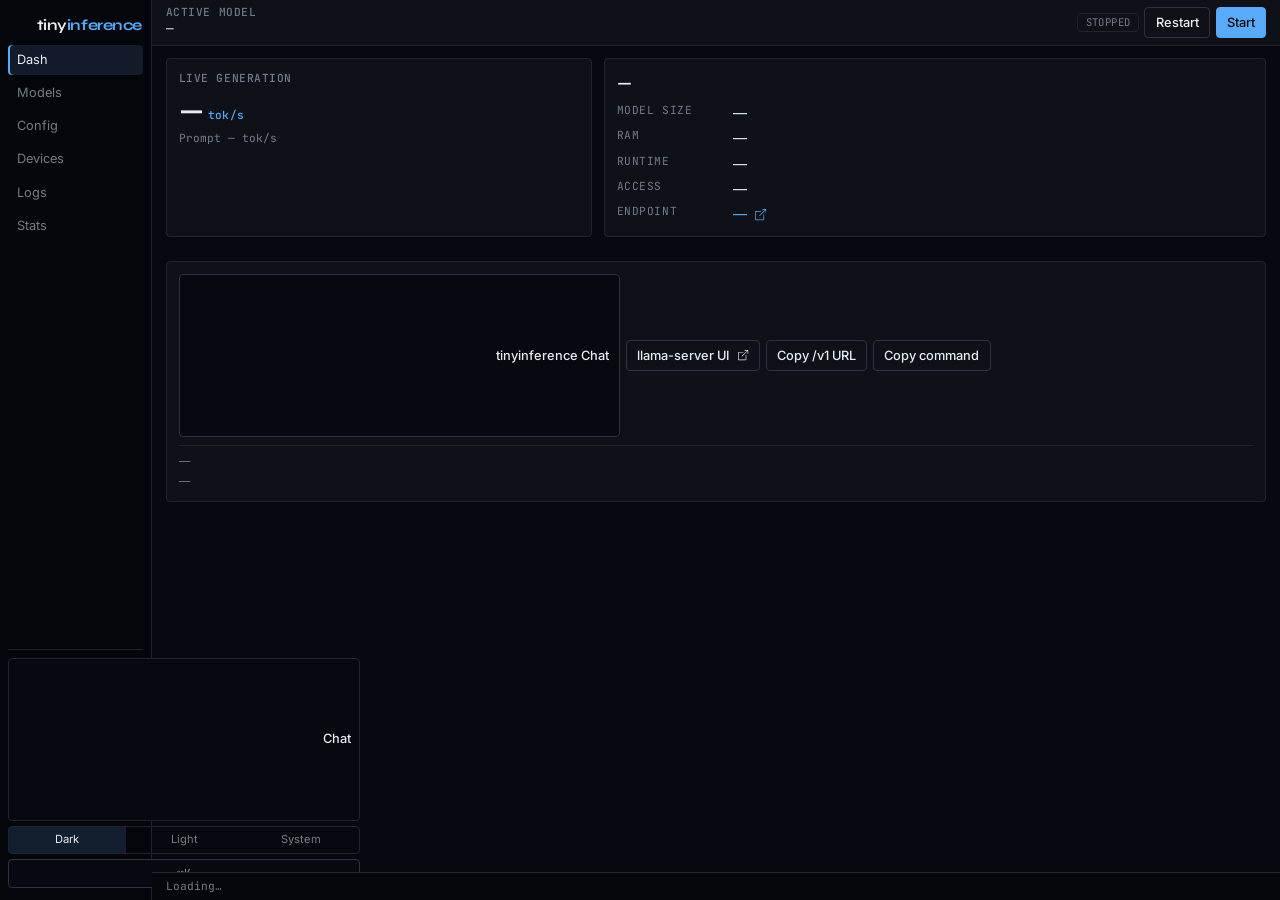
==== commit e0a5926d: "fixes" ====
--- a/src/index.html
+++ b/src/index.html
@@ -920,6 +920,14 @@
       font-size: var(--text-lg);
       margin: 0;
     }
+    .active-model-card.is-attention {
+      outline: 1px solid color-mix(in oklab, var(--color-accent) 55%, transparent);
+      outline-offset: 2px;
+      transition: outline-color 0.8s ease;
+    }
+    #modelsLaunchHint {
+      margin: 0;
+    }
     @media (max-width: 40rem) {
       .model-card {
         grid-template-columns: 1fr;
@@ -1452,7 +1460,7 @@
     <div class="main">
       <header class="toolbar">
         <div class="toolbar-model">
-          <span class="eyebrow">Selected model</span>
+          <span class="eyebrow">Active model</span>
           <div id="toolbarModel">—</div>
         </div>
         <div class="toolbar-actions">
@@ -1462,7 +1470,7 @@
             <span id="statusBadgeLabel">stopped</span>
           </span>
           <button type="button" id="btnRestart" class="btn btn-ghost">Restart</button>
-          <button type="button" id="btnStartAnother" class="btn btn-ghost is-hidden">Start another</button>
+          <button type="button" id="btnStartAnother" class="btn btn-ghost is-hidden" title="Pick another model on the Models tab, then start it beside the ones already running">Start another model</button>
           <button type="button" id="btnStartStop" class="btn btn-primary">Start</button>
         </div>
       </header>
@@ -1532,6 +1540,7 @@
             <span>On this PC</span>
             <span class="source-tag">local</span>
           </div>
+          <p id="runningServersHint" class="setting-hint">Each row is a live llama-server. To run a different model at the same time, pick it on Models → Start alongside.</p>
           <ul id="runningServersList" class="network-list"></ul>
         </div>
 
@@ -1574,7 +1583,7 @@
         </div>
 
         <div class="panel active-model-card">
-          <div class="eyebrow">Selected for launch</div>
+          <div class="eyebrow">Next launch</div>
           <h3 class="model-title" id="modelsActiveLabel">—</h3>
           <div id="modelsActiveMeta" class="model-card-meta"></div>
           <div class="size-panel">
@@ -1582,9 +1591,10 @@
             <div id="mappedSizeValue" class="size-value is-muted">—</div>
             <div id="mappedSizeDetail" class="setting-hint">—</div>
           </div>
+          <p id="modelsLaunchHint" class="setting-hint">Select a model from your library, then start it.</p>
           <div class="model-card-actions" style="justify-content:flex-start">
             <button type="button" class="btn btn-primary" id="btnStartFromModels">Start server</button>
-            <button type="button" class="btn btn-ghost" id="btnChangeActiveModel">Add different model</button>
+            <button type="button" class="btn btn-ghost" id="btnChangeActiveModel">Choose from library</button>
           </div>
           <p id="modelsError" class="text-error is-hidden"></p>
         </div>
@@ -1615,8 +1625,8 @@
             </div>
             <input class="field-input" id="modelFilter" type="search" placeholder="Filter…" autocomplete="off">
           </div>
-          <div class="setting-hint">
-            Models you added. Use one to select it for launch, download Hugging Face weights into the local cache, or remove a model from the library (and delete its local files).
+          <div class="setting-hint" id="modelLibraryHint">
+            Select a model to make it the next launch. If something is already running, you can start the newly selected model alongside it.
           </div>
           <div id="modelLibrary" class="model-library"></div>
           <div id="modelLibraryEmpty" class="model-empty is-hidden">
@@ -2706,20 +2716,59 @@
       else el.innerHTML = text + '<span class="unit">tok/s</span>';
     }
 
+    function runningServers(next) {
+      return next.servers || [];
+    }
+
+    function shortModelLabel(label) {
+      if (!label) return 'model';
+      const trimmed = String(label).trim();
+      const slash = trimmed.lastIndexOf('/');
+      const base = slash >= 0 ? trimmed.slice(slash + 1) : trimmed;
+      return base.length > 42 ? base.slice(0, 40) + '…' : base;
+    }
+
+    function selectedModelAlreadyRunning(next) {
+      if (!next?.has_active_model || !next.model) return false;
+      return runningServers(next).some((server) => server.model === next.model);
+    }
+
+    function focusedServerModel(next) {
+      const servers = runningServers(next);
+      return (servers.find((server) => server.active) || servers[0])?.model || null;
+    }
+
     function renderRunningServers(next) {
       const block = document.getElementById('runningServersBlock');
       const list = document.getElementById('runningServersList');
-      const servers = next.servers || [];
+      const hint = document.getElementById('runningServersHint');
+      const servers = runningServers(next);
       const net = next.network || {};
       const viaRemote = !!net.via_remote;
       if (!servers.length) {
         block.classList.add('is-hidden');
         block.classList.remove('is-active-source');
-        list.innerHTML = '';
+        if (list.innerHTML) list.innerHTML = '';
+        delete list.dataset.signature;
         return;
       }
       block.classList.remove('is-hidden');
       block.classList.toggle('is-active-source', !viaRemote);
+      const nextHint = servers.length > 1
+        ? 'Multiple local models are live. Focus picks which one Chat / the dashboard use; Stop ends only that instance.'
+        : 'To run a different model at the same time: Models → select it → Start alongside.';
+      if (hint && hint.textContent !== nextHint) hint.textContent = nextHint;
+      // Stable signature — skip DOM rewrite on poll ticks so Focus/Stop stay clickable.
+      const signature = servers.map((server) => [
+        server.id,
+        server.model,
+        server.port,
+        server.status_label,
+        server.active ? 1 : 0,
+        viaRemote ? 1 : 0,
+      ].join('\x1f')).join('\x1e');
+      if (list.dataset.signature === signature) return;
+      list.dataset.signature = signature;
       list.innerHTML = servers.map((server) => `
         <li class="${server.active ? 'is-active' : ''}">
           <div class="network-meta">
@@ -2939,7 +2988,16 @@
 
       let detail = next.status_detail;
       if (next.download) detail = next.download.summary;
-      else if (next.pending_changes) detail = 'Settings changed · restart to apply';
+      else if (next.pending_changes && next.running) {
+        const focused = focusedServerModel(next);
+        if (next.has_active_model && focused && next.model !== focused) {
+          detail = 'Different model selected · Models → Start alongside, or Restart to replace the focused server';
+        } else {
+          detail = 'Settings changed · restart to apply';
+        }
+      } else if (next.pending_changes) {
+        detail = 'Settings changed · restart to apply';
+      }
       document.getElementById('statusDetail').textContent = detail;
 
       const startStop = document.getElementById('btnStartStop');
@@ -2948,7 +3006,8 @@
       startStop.textContent = next.running ? 'Stop' : 'Start';
       startStop.className = next.running ? 'btn btn-danger' : 'btn btn-primary';
       startAnother.classList.toggle('is-hidden', count < 1);
-      startAnother.disabled = !next.has_active_model;
+      startAnother.disabled = false;
+      startAnother.textContent = 'Start another model';
 
       const net = next.network || {};
       const viaRemote = !!net.via_remote;
@@ -3050,7 +3109,7 @@
         || model.status.toLowerCase().includes(q);
     }
 
-    function modelPills(model) {
+    function modelPills(model, next = state) {
       const pills = [
         `<span class="model-pill">${escapeHtml(model.kind)}</span>`,
         `<span class="model-pill ${model.downloading ? 'is-accent' : model.on_disk ? 'is-ok' : 'is-warn'}">${escapeHtml(model.status)}</span>`,
@@ -3058,7 +3117,10 @@
       if (model.size_display) {
         pills.push(`<span class="model-pill" data-size-pill>${escapeHtml(model.size_display)}</span>`);
       }
-      if (model.selected) pills.push('<span class="model-pill is-accent">Selected</span>');
+      if (model.selected) pills.push('<span class="model-pill is-accent">Next launch</span>');
+      if (next && runningServers(next).some((server) => server.model === model.label)) {
+        pills.push('<span class="model-pill is-ok">Running</span>');
+      }
       return pills.join('');
     }
 
@@ -3073,10 +3135,13 @@
         model.downloading ? 1 : 0,
         model.kind,
         model.downloading ? 'Downloading' : model.status,
+        runningServers(next).some((server) => server.model === model.label) ? 1 : 0,
       ].join('\x1f')).join('\x1e');
       const remote = (next.network?.remote_models || []).map((m) => m.id).join('\x1e');
       return [
         modelFilter,
+        next.running ? 1 : 0,
+        next.running_server_count || 0,
         next.network?.via_remote ? 1 : 0,
         next.network?.remote_name || '',
         remote,
@@ -3166,14 +3231,16 @@
       document.getElementById('modelsActiveLabel').textContent = hasModel ? (next.model || '—') : 'No model selected';
       const active = libraryModels(next).find((model) => model.selected);
       const meta = document.getElementById('modelsActiveMeta');
+      const running = !!(next.running || (next.running_server_count || 0) > 0);
+      const sameRunning = selectedModelAlreadyRunning(next);
       const signature = (!hasModel || !active)
-        ? 'empty'
-        : [active.id || active.label, active.kind, active.status, active.on_disk ? 1 : 0, active.downloading ? 1 : 0, active.selected ? 1 : 0].join('|');
+        ? `empty|${running ? 1 : 0}`
+        : [active.id || active.label, active.kind, active.status, active.on_disk ? 1 : 0, active.downloading ? 1 : 0, active.selected ? 1 : 0, running ? 1 : 0, sameRunning ? 1 : 0].join('|');
       if (meta.dataset.signature !== signature) {
         meta.dataset.signature = signature;
         meta.innerHTML = (!hasModel || !active)
           ? '<span class="model-pill is-warn">Add or import a model to launch</span>'
-          : modelPills(active);
+          : modelPills(active, next);
       } else if (active?.size_display) {
         let sizePill = meta.querySelector('[data-size-pill]');
         if (!sizePill) {
@@ -3187,8 +3254,34 @@
         }
       }
       const startBtn = document.getElementById('btnStartFromModels');
-      startBtn.textContent = next.running ? 'Start another' : 'Start server';
+      const hint = document.getElementById('modelsLaunchHint');
+      const libraryHint = document.getElementById('modelLibraryHint');
       startBtn.disabled = !hasModel;
+      if (!hasModel) {
+        startBtn.textContent = 'Start server';
+        if (hint) hint.textContent = 'Add or select a model from your library first.';
+      } else if (!running) {
+        startBtn.textContent = 'Start server';
+        if (hint) hint.textContent = 'Starts llama-server with this model.';
+      } else if (sameRunning) {
+        startBtn.textContent = 'Start a second copy';
+        if (hint) {
+          hint.textContent = 'This model is already running. Select a different model below, then Start alongside — or start a second copy of this one on another port.';
+        }
+      } else {
+        startBtn.textContent = 'Start alongside';
+        if (hint) {
+          hint.textContent = shortModelLabel(next.model)
+            + ' will start on a new port beside your running server'
+            + ((next.running_server_count || 0) > 1 ? 's' : '')
+            + '. Restart replaces the focused server instead.';
+        }
+      }
+      if (libraryHint) {
+        libraryHint.textContent = running
+          ? 'Select a different model, then Start alongside to run two (or more) at once. Restart replaces the focused server.'
+          : 'Select a model to make it the next launch, download Hugging Face weights, or remove a model from the library.';
+      }
     }
 
     function renderLibraryDownload(next) {
@@ -3225,9 +3318,12 @@
           actions.push(`<button type="button" class="btn btn-primary" data-action="download" data-id="${escapeHtml(id)}">Download</button>`);
         }
         if (!model.selected) {
-          actions.push(`<button type="button" class="btn btn-ghost" data-action="use" data-id="${escapeHtml(id)}">Use</button>`);
+          const selectLabel = (next.running || (next.running_server_count || 0) > 0)
+            ? 'Select to start'
+            : 'Select';
+          actions.push(`<button type="button" class="btn btn-ghost" data-action="use" data-id="${escapeHtml(id)}">${selectLabel}</button>`);
         } else {
-          actions.push('<button type="button" class="btn btn-ghost" disabled>Selected</button>');
+          actions.push('<button type="button" class="btn btn-ghost" disabled>Next launch</button>');
         }
         actions.push(`<button type="button" class="btn btn-ghost" data-action="delete" data-id="${escapeHtml(id)}" ${model.deletable ? '' : 'disabled'}>Remove</button>`);
       }
@@ -3245,7 +3341,7 @@
         <article class="model-card ${model.selected ? 'is-active' : ''}" data-id="${escapeHtml(id)}">
           <div class="model-card-main">
             <div class="model-card-title">${escapeHtml(model.label)}</div>
-            <div class="model-card-meta">${modelPills(model)}</div>
+            <div class="model-card-meta">${modelPills(model, next)}</div>
           </div>
           <div class="model-card-actions">${actions.join('')}</div>
           ${progress}
@@ -3708,6 +3804,7 @@
         { label: 'Go to Stats', hint: '6', run: () => showStage('stats') },
         { label: 'Add model', hint: '', run: () => { showStage('models'); addModelModal.show(); } },
         { label: state?.running ? 'Stop llama-server' : 'Start llama-server', hint: 'S', run: () => document.getElementById('btnStartStop').click() },
+        { label: 'Start another model', hint: '', run: () => document.getElementById('btnStartAnother').click() },
         { label: 'Restart llama-server', hint: 'R', run: () => document.getElementById('btnRestart').click() },
         { label: 'Copy /v1 URL', hint: '', run: () => document.getElementById('btnCopyEndpoint').click() },
         { label: 'Copy launch command', hint: '', run: () => document.getElementById('btnCopyCommand').click() },
@@ -3772,8 +3869,18 @@
         document.getElementById('statusDetail').textContent = error.message || String(error);
       }
     });
-    document.getElementById('btnStartAnother').addEventListener('click', async () => {
-      applyState(await api('/api/start', { method: 'POST' }));
+    document.getElementById('btnStartAnother').addEventListener('click', () => {
+      showStage('models');
+      const card = document.querySelector('.active-model-card');
+      if (card) {
+        card.scrollIntoView({ behavior: 'smooth', block: 'nearest' });
+        card.classList.add('is-attention');
+        window.setTimeout(() => card.classList.remove('is-attention'), 1400);
+      }
+      const library = document.getElementById('modelLibrary');
+      if (library && selectedModelAlreadyRunning(state)) {
+        library.scrollIntoView({ behavior: 'smooth', block: 'nearest' });
+      }
     });
     document.getElementById('btnRestart').addEventListener('click', async () => {
       applyState(await api('/api/restart', {
@@ -3835,8 +3942,10 @@
     document.getElementById('btnAddModel').addEventListener('click', () => addModelModal.show());
     document.getElementById('btnAddModelEmpty').addEventListener('click', () => addModelModal.show());
     document.getElementById('btnChangeActiveModel').addEventListener('click', () => {
-      const prefill = state?.has_active_model ? (state.model || '') : '';
-      addModelModal.show(prefill === 'No model selected' ? '' : prefill);
+      const library = document.getElementById('modelLibrary');
+      const filter = document.getElementById('modelFilter');
+      library?.scrollIntoView({ behavior: 'smooth', block: 'start' });
+      filter?.focus();
     });
     document.getElementById('btnStartFromModels').addEventListener('click', async () => {
       if (!state?.has_active_model) return;
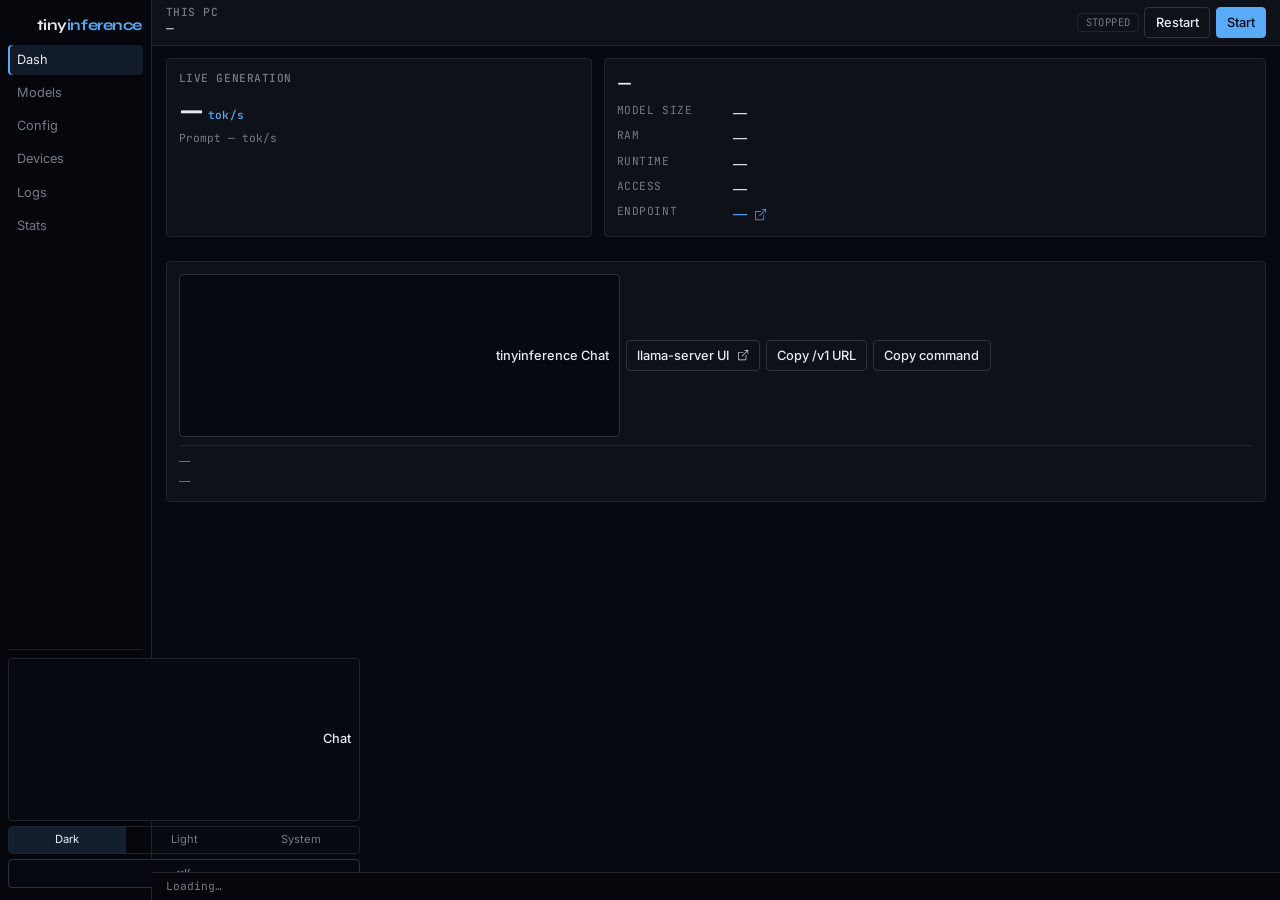
==== commit 852d0ba4: "fixes and ux improvements" ====
--- a/src/index.html
+++ b/src/index.html
@@ -928,6 +928,44 @@
     #modelsLaunchHint {
       margin: 0;
     }
+    #dashSpecsPanel.is-chat-linked #localModelBlock {
+      opacity: 0.72;
+      margin-top: var(--space-md);
+      padding-top: var(--space-md);
+      border-top: 1px solid var(--color-border, color-mix(in oklab, var(--color-fg) 12%, transparent));
+    }
+    #dashSpecsPanel.is-chat-linked #linkedSourceBlock {
+      opacity: 1;
+    }
+    .share-steps {
+      list-style: none;
+      margin: var(--space-sm) 0 0;
+      padding: 0;
+      display: grid;
+      gap: 0.35rem;
+      font-size: var(--text-sm);
+      color: var(--color-muted);
+    }
+    .share-steps li {
+      display: flex;
+      gap: 0.5rem;
+      align-items: baseline;
+    }
+    .share-steps .step-n {
+      font-variant-numeric: tabular-nums;
+      color: var(--color-muted);
+      min-width: 1.1rem;
+    }
+    .share-steps li.is-done {
+      color: var(--color-ok, var(--color-fg));
+    }
+    .share-steps li.is-current {
+      color: var(--color-fg);
+      font-weight: 600;
+    }
+    .share-steps li.is-todo {
+      opacity: 0.7;
+    }
     @media (max-width: 40rem) {
       .model-card {
         grid-template-columns: 1fr;
@@ -1460,18 +1498,18 @@
     <div class="main">
       <header class="toolbar">
         <div class="toolbar-model">
-          <span class="eyebrow">Active model</span>
+          <span class="eyebrow" id="toolbarModelEyebrow">This PC</span>
           <div id="toolbarModel">—</div>
         </div>
         <div class="toolbar-actions">
           <span id="linkedBadge" class="status-chip linked-chip status-stopped is-hidden" title="Chat inference source">local</span>
-          <span id="statusBadge" class="status-chip status-stopped">
+          <span id="statusBadge" class="status-chip status-stopped" title="Local llama-server on this PC">
             <canvas id="statusBadgeOrb" class="status-chip-orb is-hidden" width="12" height="12" aria-hidden="true"></canvas>
             <span id="statusBadgeLabel">stopped</span>
           </span>
-          <button type="button" id="btnRestart" class="btn btn-ghost">Restart</button>
-          <button type="button" id="btnStartAnother" class="btn btn-ghost is-hidden" title="Pick another model on the Models tab, then start it beside the ones already running">Start another model</button>
-          <button type="button" id="btnStartStop" class="btn btn-primary">Start</button>
+          <button type="button" id="btnRestart" class="btn btn-ghost" title="Restart the focused local llama-server">Restart</button>
+          <button type="button" id="btnStartAnother" class="btn btn-ghost is-hidden" title="Go to Models, pick a different model, then start it beside the ones already running">Choose another model…</button>
+          <button type="button" id="btnStartStop" class="btn btn-primary" title="Start or stop llama-server on this PC">Start</button>
         </div>
       </header>
 
@@ -1514,8 +1552,8 @@
           </div>
           <div id="localModelBlock">
             <div id="localModelEyebrow" class="eyebrow is-hidden">
-              <span>This PC</span>
-              <span class="source-tag">local</span>
+              <span>This PC · local server</span>
+              <span class="source-tag">not chat</span>
             </div>
             <h2 id="modelLabel" class="model-title">—</h2>
             <dl class="spec-list">
@@ -1583,11 +1621,11 @@
         </div>
 
         <div class="panel active-model-card">
-          <div class="eyebrow">Next launch</div>
+          <div class="eyebrow">Selected to start</div>
           <h3 class="model-title" id="modelsActiveLabel">—</h3>
           <div id="modelsActiveMeta" class="model-card-meta"></div>
           <div class="size-panel">
-            <div class="eyebrow">Mapped file size</div>
+            <div class="eyebrow">Ready?</div>
             <div id="mappedSizeValue" class="size-value is-muted">—</div>
             <div id="mappedSizeDetail" class="setting-hint">—</div>
           </div>
@@ -1703,6 +1741,7 @@
             <input type="checkbox" id="networkExposeToggle">
             <label for="networkExposeToggle">Share LLM API</label>
           </div>
+          <ol id="networkShareSteps" class="share-steps is-hidden" aria-label="Share setup steps"></ol>
           <div id="networkScopeBlock" class="is-hidden">
             <label class="field-label" for="networkListenScope">Listen on</label>
             <select class="field-select" id="networkListenScope">
@@ -1858,7 +1897,7 @@
   <div id="exposeConfirmModal" class="dialog-backdrop is-hidden" role="dialog" aria-modal="true" aria-labelledby="exposeConfirmTitle">
     <div class="dialog">
       <h2 id="exposeConfirmTitle">Share the LLM API?</h2>
-      <p>Only the model inference API is exposed — not the control panel, chat, or llama web UI. A local TLS proxy serves callers (self-signed cert; clients will warn until they trust it) and shows them in Connected now. Callers need an API key. Default bind is Tailscale only. Restart the model after enabling.</p>
+      <p>Only the model inference API is exposed — not the control panel, chat, or llama web UI. Callers use HTTPS with a self-signed cert (clients will warn until they trust it) and need an API key. Default bind is Tailscale only. Restart the model after enabling. Connected now lists who is calling.</p>
       <div class="dialog-actions">
         <button type="button" class="btn btn-ghost" id="btnCancelExpose">Cancel</button>
         <button type="button" class="btn btn-primary" id="btnConfirmExpose">Continue</button>
@@ -2308,23 +2347,55 @@
       const chip = document.getElementById('networkStatusChip');
       const remoteSaved = !!(next.remote_saved || (next.remote_base && next.remote_base.trim()));
       const modeActive = next.inference_mode || 'local';
-      if (modeActive === 'remote' && remoteSaved) {
-        chip.textContent = next.remote_health?.ok ? 'chat → linked' : 'linked · check';
-        chip.className = next.remote_health?.ok
+      const chatLinked = modeActive === 'remote' && remoteSaved;
+      const sharePart = next.restart_required
+        ? 'restart model'
+        : (next.listening_exposed ? 'sharing' : (next.expose ? 'share on' : ''));
+      const linkName = next.remote_name || next.remote_label || 'linked';
+      const chatPart = chatLinked
+        ? (next.remote_health?.ok ? ('chat → ' + linkName) : 'linked · check')
+        : (remoteSaved ? 'link saved' : '');
+      if (sharePart && chatPart) {
+        chip.textContent = sharePart + ' · ' + chatPart;
+        chip.className = (next.listening_exposed && next.remote_health?.ok)
           ? 'status-chip status-ready'
           : 'status-chip status-starting';
-      } else if (next.listening_exposed) {
-        chip.textContent = next.restart_required ? 'restart LLM' : 'sharing';
-        chip.className = next.restart_required ? 'status-chip status-starting' : 'status-chip status-ready';
-      } else if (next.expose) {
-        chip.textContent = next.restart_required ? 'restart LLM' : 'share on';
-        chip.className = 'status-chip status-starting';
-      } else if (remoteSaved) {
-        chip.textContent = 'link saved';
-        chip.className = 'status-chip status-starting';
+      } else if (chatPart) {
+        chip.textContent = chatPart;
+        chip.className = (chatLinked && next.remote_health?.ok)
+          ? 'status-chip status-ready'
+          : 'status-chip status-starting';
+      } else if (sharePart) {
+        chip.textContent = sharePart;
+        chip.className = next.listening_exposed && !next.restart_required
+          ? 'status-chip status-ready'
+          : 'status-chip status-starting';
       } else {
         chip.textContent = 'local only';
         chip.className = 'status-chip status-stopped';
+      }
+
+      const steps = document.getElementById('networkShareSteps');
+      if (steps) {
+        if (!next.expose) {
+          steps.classList.add('is-hidden');
+          steps.innerHTML = '';
+        } else {
+          steps.classList.remove('is-hidden');
+          const step1Done = true;
+          const step2Done = !!next.listening_exposed && !next.restart_required;
+          const step2Current = !step2Done;
+          const step3Done = !!next.listening_exposed && !next.restart_required;
+          const cls = (done, current) => done ? 'is-done' : (current ? 'is-current' : 'is-todo');
+          steps.innerHTML = `
+            <li class="${cls(step1Done, false)}"><span class="step-n">1</span><span>Share on</span></li>
+            <li class="${cls(step2Done, step2Current)}"><span class="step-n">2</span><span>${
+              next.restart_required ? 'Restart the model' : (next.listening_exposed ? 'Model listening' : 'Start the model')
+            }</span></li>
+            <li class="${cls(step3Done, false)}"><span class="step-n">3</span><span>${
+              step3Done ? 'Endpoints live below' : 'Endpoints appear when listening'
+            }</span></li>`;
+        }
       }
 
       const toggle = document.getElementById('networkExposeToggle');
@@ -2334,10 +2405,10 @@
       document.getElementById('networkShareBlock').classList.toggle('is-hidden', !next.expose);
       const llamaHint = document.getElementById('networkLlamaHint');
       if (next.expose && next.listening_exposed) {
-        llamaHint.textContent = 'Model stays on this PC (loopback). Share proxy serves the public HTTPS endpoints below.';
+        llamaHint.textContent = 'llama-server is listening with HTTPS + API keys. Endpoints below are what other devices link to.';
         llamaHint.classList.remove('is-hidden');
       } else if (next.expose) {
-        llamaHint.textContent = 'Start the model server after changing who can reach this.';
+        llamaHint.textContent = 'Share is on — start or restart the model so Endpoints become reachable.';
         llamaHint.classList.remove('is-hidden');
       } else {
         llamaHint.textContent = '';
@@ -2754,9 +2825,13 @@
       }
       block.classList.remove('is-hidden');
       block.classList.toggle('is-active-source', !viaRemote);
-      const nextHint = servers.length > 1
-        ? 'Multiple local models are live. Focus picks which one Chat / the dashboard use; Stop ends only that instance.'
-        : 'To run a different model at the same time: Models → select it → Start alongside.';
+      const nextHint = viaRemote
+        ? (servers.length > 1
+          ? 'Chat is using a linked device. Focus only changes which local server the dashboard shows; Stop ends that local instance.'
+          : 'Chat is using a linked device. This row is the local server on this PC — not what Chat talks to.')
+        : (servers.length > 1
+          ? 'Multiple local models are live. Focus picks which one Chat and the dashboard use; Stop ends only that instance.'
+          : 'To run a different model at the same time: Models → select it → Start alongside.');
       if (hint && hint.textContent !== nextHint) hint.textContent = nextHint;
       // Stable signature — skip DOM rewrite on poll ticks so Focus/Stop stay clickable.
       const signature = servers.map((server) => [
@@ -2769,13 +2844,17 @@
       ].join('\x1f')).join('\x1e');
       if (list.dataset.signature === signature) return;
       list.dataset.signature = signature;
+      const focusLabel = viaRemote ? 'Focus dash' : 'Focus';
+      const focusTitle = viaRemote
+        ? 'Shows this local server on the dashboard. Chat still uses the linked device until you switch to This PC.'
+        : 'Use this local server for Chat and the dashboard.';
       list.innerHTML = servers.map((server) => `
         <li class="${server.active ? 'is-active' : ''}">
           <div class="network-meta">
             <strong>${escapeHtml(server.model)}</strong>
             <span>local · :${server.port} · ${escapeHtml(server.status_label)}${server.active ? ' · focused' : ''}${viaRemote ? ' · chat uses linked' : ''}</span>
           </div>
-          <button type="button" class="btn btn-ghost" data-server-action="select" data-server-id="${escapeHtml(server.id)}" ${server.active ? 'disabled' : ''}>Focus</button>
+          <button type="button" class="btn btn-ghost" data-server-action="select" data-server-id="${escapeHtml(server.id)}" title="${escapeHtml(focusTitle)}" ${server.active ? 'disabled' : ''}>${focusLabel}</button>
           <button type="button" class="btn btn-ghost" data-server-action="stop" data-server-id="${escapeHtml(server.id)}">Stop</button>
         </li>`).join('');
     }
@@ -2859,10 +2938,10 @@
           useLinked.textContent = 'In use for chat';
         } else if (count > 1) {
           useLinked.disabled = false;
-          useLinked.textContent = 'Choose in Devices';
+          useLinked.textContent = 'Choose which link…';
         } else if (!net.remote_ok && !models.length) {
           useLinked.disabled = false;
-          useLinked.textContent = 'Fix in Devices';
+          useLinked.textContent = 'Fix link on Devices';
         } else {
           useLinked.disabled = false;
           useLinked.textContent = 'Use for chat';
@@ -2870,7 +2949,10 @@
       }
       if (useLocal) {
         useLocal.disabled = !via;
-        useLocal.textContent = 'Use this PC';
+        useLocal.textContent = via ? 'Chat on this PC' : 'Use this PC';
+        useLocal.title = via
+          ? 'Route Chat back to the local llama-server on this PC'
+          : 'Chat already uses this PC';
       }
     }
 
@@ -2928,7 +3010,7 @@
             </div>
           </div>
           <div class="model-card-actions">
-            <a class="btn btn-primary" href="/chat">Open Chat</a>
+            <a class="btn btn-ghost" href="/chat" title="Opens Chat — pick this name in the model selector">${via ? 'Open in Chat' : 'Open Chat'}</a>
           </div>
         </article>
       `).join('');
@@ -2945,14 +3027,21 @@
         return;
       }
       badge.classList.remove('is-hidden');
+      const shareBit = net.listening_exposed
+        ? 'sharing'
+        : (net.expose ? 'share on' : '');
       if (via) {
         const label = net.remote_name || net.remote_model || net.remote_label || 'linked';
-        badge.textContent = net.remote_ok ? ('chat → ' + label) : 'linked · unreachable';
+        const chatBit = net.remote_ok ? ('chat → ' + label) : 'linked · unreachable';
+        badge.textContent = shareBit ? (shareBit + ' · ' + chatBit) : chatBit;
         badge.className = 'status-chip linked-chip ' + (net.remote_ok ? 'status-ready' : 'status-failed');
-        badge.title = 'Chat is routed to a linked LLM';
+        badge.title = shareBit
+          ? 'This PC is sharing, and Chat is routed to a linked LLM'
+          : 'Chat is routed to a linked LLM';
       } else if (saved) {
         const count = net.remote_count || 1;
-        badge.textContent = count > 1 ? (count + ' links') : 'link saved';
+        const linkBit = count > 1 ? (count + ' links') : 'link saved';
+        badge.textContent = shareBit ? (shareBit + ' · ' + linkBit) : linkBit;
         badge.className = 'status-chip linked-chip status-starting';
         badge.title = 'Linked LLMs are saved; chat still uses this PC';
       } else if (net.listening_exposed) {
@@ -3003,14 +3092,22 @@
       const startStop = document.getElementById('btnStartStop');
       const startAnother = document.getElementById('btnStartAnother');
       const count = next.running_server_count || (next.running ? 1 : 0);
+      const net = next.network || {};
+      const viaRemote = !!net.via_remote;
       startStop.textContent = next.running ? 'Stop' : 'Start';
-      startStop.className = next.running ? 'btn btn-danger' : 'btn btn-primary';
+      if (viaRemote) {
+        startStop.className = next.running ? 'btn btn-ghost' : 'btn btn-ghost';
+        startStop.title = 'Controls this PC’s local llama-server — Chat is using a linked device';
+      } else {
+        startStop.className = next.running ? 'btn btn-danger' : 'btn btn-primary';
+        startStop.title = next.running
+          ? 'Stop the focused local llama-server'
+          : 'Start llama-server on this PC with the selected model';
+      }
       startAnother.classList.toggle('is-hidden', count < 1);
       startAnother.disabled = false;
-      startAnother.textContent = 'Start another model';
-
-      const net = next.network || {};
-      const viaRemote = !!net.via_remote;
+      startAnother.textContent = 'Choose another model…';
+
       const localEyebrow = document.getElementById('localModelEyebrow');
       // Specs are always this PC’s llama — linked identity lives in linkedSourceBlock.
       document.getElementById('modelLabel').textContent = next.model || '—';
@@ -3020,8 +3117,13 @@
       const specsPanel = document.getElementById('dashSpecsPanel');
       if (specsPanel) {
         specsPanel.classList.toggle('is-active-source', viaRemote);
-      }
+        specsPanel.classList.toggle('is-chat-linked', viaRemote);
+      }
+      const toolbarEyebrow = document.getElementById('toolbarModelEyebrow');
       const toolbarModel = document.getElementById('toolbarModel');
+      if (toolbarEyebrow) {
+        toolbarEyebrow.textContent = viaRemote ? 'Chat source' : 'This PC';
+      }
       if (toolbarModel) {
         if (viaRemote) {
           toolbarModel.textContent = (net.remote_model || 'Linked LLM') + ' · via ' + (net.remote_name || net.remote_label || 'peer');
@@ -3031,6 +3133,14 @@
           toolbarModel.textContent = next.model || '—';
         }
       }
+      if (badge) {
+        badge.title = viaRemote
+          ? ('Local llama-server: ' + next.status_label + ' (Chat uses linked)')
+          : ('Local llama-server: ' + next.status_label);
+      }
+      if (badgeLabel && viaRemote) {
+        badgeLabel.textContent = 'local · ' + next.status_label;
+      }
       renderLinkedBadge(next);
       renderLinkedSource(next);
       renderRemoteModelsSection(next);
@@ -3041,9 +3151,27 @@
           : next.mapped_size.display + ' · ' + next.mapped_size.detail;
 
       const sizeValue = document.getElementById('mappedSizeValue');
-      sizeValue.textContent = next.mapped_size.display;
-      sizeValue.classList.toggle('is-muted', next.mapped_size.gib == null);
-      document.getElementById('mappedSizeDetail').textContent = next.mapped_size.detail;
+      const sizeDetail = document.getElementById('mappedSizeDetail');
+      const selectedLib = libraryModels(next).find((model) => model.selected);
+      if (!next.has_active_model) {
+        sizeValue.textContent = 'No model selected';
+        sizeValue.classList.add('is-muted');
+        sizeDetail.textContent = 'Add or select a model from your library.';
+      } else if (selectedLib?.downloading) {
+        sizeValue.textContent = 'Downloading…';
+        sizeValue.classList.remove('is-muted');
+        sizeDetail.textContent = next.library_download?.progress || 'Fetching weights into the local cache.';
+      } else if (selectedLib && !selectedLib.on_disk) {
+        sizeValue.textContent = 'Needs download';
+        sizeValue.classList.remove('is-muted');
+        sizeDetail.textContent = (next.mapped_size.display || 'Size unknown')
+          + ' · download from the library card before starting.';
+      } else {
+        sizeValue.textContent = 'On disk · ' + (next.mapped_size.display || '—');
+        sizeValue.classList.toggle('is-muted', next.mapped_size.gib == null);
+        sizeDetail.textContent = next.mapped_size.detail
+          || 'Ready to start with the current Configure preset.';
+      }
       document.getElementById('ramLine').textContent =
         next.machine.available_gib.toFixed(1) + ' GiB available · ' + next.machine.total_gib.toFixed(1) + ' GiB total';
       document.getElementById('runtimeLine').textContent = next.machine.runtime_summary;
@@ -3059,6 +3187,21 @@
       openUi.href = next.endpoint;
       openUi.classList.toggle('is-disabled', !next.running);
       openUi.setAttribute('aria-disabled', next.running ? 'false' : 'true');
+      const chatDash = document.getElementById('chatCtaDash');
+      if (chatDash) {
+        // Linked block already has the primary Open Chat when chat is remote.
+        chatDash.classList.toggle('is-hidden', viaRemote);
+      }
+      const copyEndpoint = document.getElementById('btnCopyEndpoint');
+      const copyCommand = document.getElementById('btnCopyCommand');
+      if (copyEndpoint) {
+        copyEndpoint.title = viaRemote
+          ? 'Copies this PC’s local /v1 URL (not the linked Chat source)'
+          : 'Copy OpenAI-compatible /v1 URL';
+      }
+      if (copyCommand) {
+        copyCommand.title = 'Copy the local llama-server launch command';
+      }
 
       const downloadBlock = document.getElementById('downloadBlock');
       if (next.download) {
@@ -3117,7 +3260,7 @@
       if (model.size_display) {
         pills.push(`<span class="model-pill" data-size-pill>${escapeHtml(model.size_display)}</span>`);
       }
-      if (model.selected) pills.push('<span class="model-pill is-accent">Next launch</span>');
+      if (model.selected) pills.push('<span class="model-pill is-accent">Selected to start</span>');
       if (next && runningServers(next).some((server) => server.model === model.label)) {
         pills.push('<span class="model-pill is-ok">Running</span>');
       }
@@ -3318,12 +3461,9 @@
           actions.push(`<button type="button" class="btn btn-primary" data-action="download" data-id="${escapeHtml(id)}">Download</button>`);
         }
         if (!model.selected) {
-          const selectLabel = (next.running || (next.running_server_count || 0) > 0)
-            ? 'Select to start'
-            : 'Select';
-          actions.push(`<button type="button" class="btn btn-ghost" data-action="use" data-id="${escapeHtml(id)}">${selectLabel}</button>`);
+          actions.push(`<button type="button" class="btn btn-ghost" data-action="use" data-id="${escapeHtml(id)}">Select</button>`);
         } else {
-          actions.push('<button type="button" class="btn btn-ghost" disabled>Next launch</button>');
+          actions.push('<button type="button" class="btn btn-ghost" disabled>Selected</button>');
         }
         actions.push(`<button type="button" class="btn btn-ghost" data-action="delete" data-id="${escapeHtml(id)}" ${model.deletable ? '' : 'disabled'}>Remove</button>`);
       }
@@ -3804,7 +3944,7 @@
         { label: 'Go to Stats', hint: '6', run: () => showStage('stats') },
         { label: 'Add model', hint: '', run: () => { showStage('models'); addModelModal.show(); } },
         { label: state?.running ? 'Stop llama-server' : 'Start llama-server', hint: 'S', run: () => document.getElementById('btnStartStop').click() },
-        { label: 'Start another model', hint: '', run: () => document.getElementById('btnStartAnother').click() },
+        { label: 'Choose another model…', hint: '', run: () => document.getElementById('btnStartAnother').click() },
         { label: 'Restart llama-server', hint: 'R', run: () => document.getElementById('btnRestart').click() },
         { label: 'Copy /v1 URL', hint: '', run: () => document.getElementById('btnCopyEndpoint').click() },
         { label: 'Copy launch command', hint: '', run: () => document.getElementById('btnCopyCommand').click() },
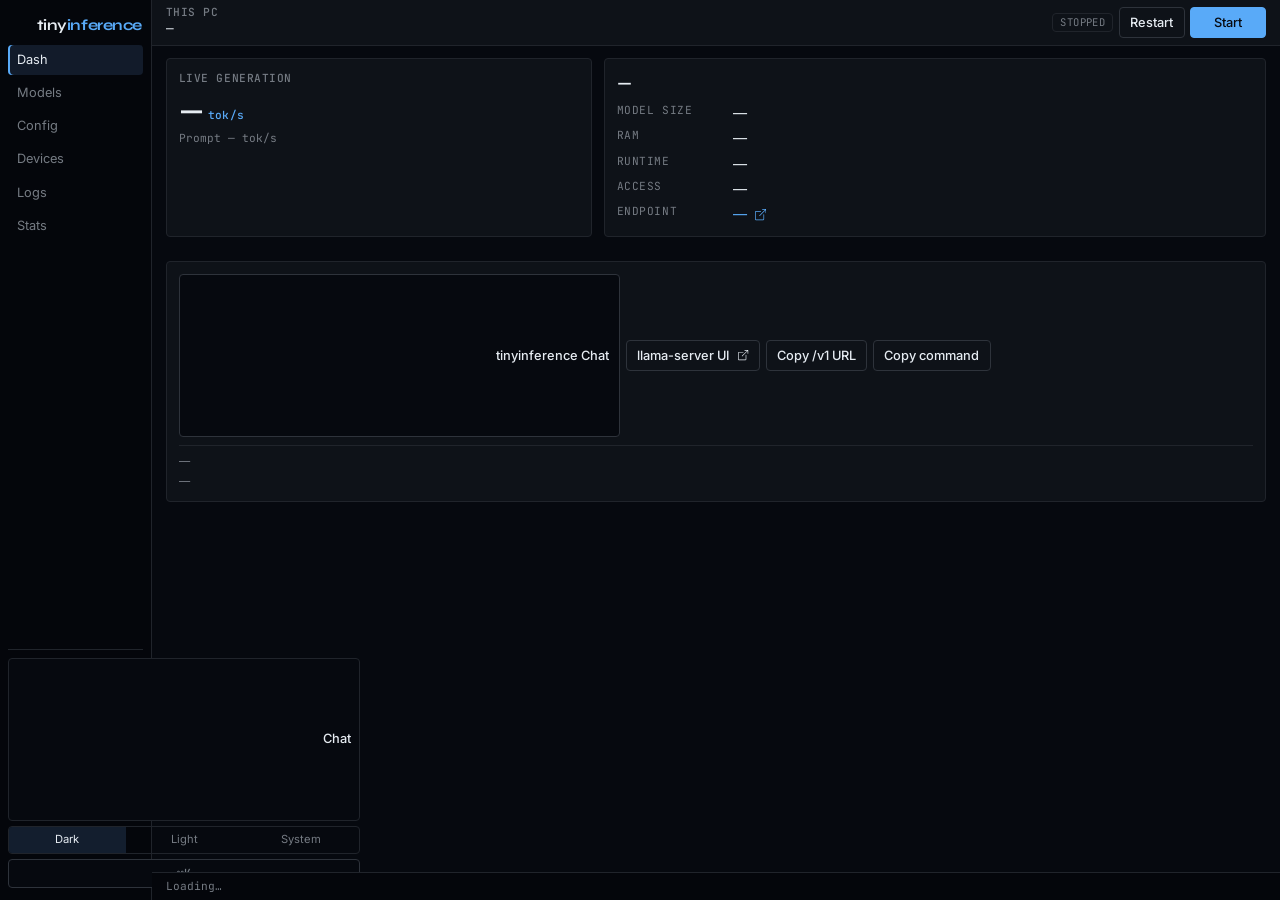
==== commit 4b7a7c64: "fix flaky Start/Stop button race with status poll" ====
--- a/src/index.html
+++ b/src/index.html
@@ -372,6 +372,10 @@
     .btn:hover { border-color: var(--color-accent); }
     .btn:active { opacity: 0.88; }
     .btn:disabled, .btn.is-disabled { opacity: 0.45; cursor: not-allowed; }
+    #btnStartStop {
+      /* Keep Start/Stop label swaps from nudging the hit target. */
+      min-width: 4.75rem;
+    }
     .btn-primary {
       background: var(--color-accent);
       border-color: var(--color-accent);
@@ -1149,6 +1153,19 @@
     .network-token-row .field-input {
       flex: 1 1 12rem;
       min-width: 0;
+    }
+    .field-with-action {
+      display: flex;
+      align-items: stretch;
+      gap: 0.4rem;
+    }
+    .field-with-action .field-input {
+      flex: 1 1 auto;
+      min-width: 0;
+    }
+    .field-with-action .btn {
+      flex: 0 0 auto;
+      align-self: stretch;
     }
     .network-token-row .network-mono {
       flex: 1 1 12rem;
@@ -1508,8 +1525,9 @@
             <span id="statusBadgeLabel">stopped</span>
           </span>
           <button type="button" id="btnRestart" class="btn btn-ghost" title="Restart the focused local llama-server">Restart</button>
+          <!-- Start/Stop before "another model" so revealing that button doesn't shift this target under the cursor. -->
+          <button type="button" id="btnStartStop" class="btn btn-primary" title="Start or stop llama-server on this PC">Start</button>
           <button type="button" id="btnStartAnother" class="btn btn-ghost is-hidden" title="Go to Models, pick a different model, then start it beside the ones already running">Choose another model…</button>
-          <button type="button" id="btnStartStop" class="btn btn-primary" title="Start or stop llama-server on this PC">Start</button>
         </div>
       </header>
 
@@ -1936,7 +1954,10 @@
       </div>
       <div id="addModelHfFields">
         <label class="field-label" for="addModelValueHf">Repository</label>
-        <input class="field-input" id="addModelValueHf" type="text" placeholder="owner/model or Hugging Face URL" autocomplete="off" spellcheck="false">
+        <div class="field-with-action">
+          <input class="field-input" id="addModelValueHf" type="text" placeholder="owner/model or Hugging Face URL" autocomplete="off" spellcheck="false">
+          <button type="button" class="btn btn-ghost" id="btnPasteModelHf" title="Paste from clipboard">Paste</button>
+        </div>
         <div class="setting-hint">Paste owner/model, a quant tag like owner/model:Q4_K_M, or a huggingface.co link.</div>
         <label class="field-check">
           <input type="checkbox" id="addModelDownload" checked>
@@ -1967,6 +1988,12 @@
   <script>
     let state = null;
     let currentTheme = 'dark';
+    // Monotonic epoch so in-flight /api/state polls cannot clobber a fresher
+    // start/stop (or other mutation) response — the classic "click does nothing
+    // until I mash it" race with the 250ms refresh loop.
+    let stateSeq = 0;
+    let refreshInFlight = false;
+    let startStopInFlight = false;
 
     const FONT_BODY_STACKS = {
       inter: '"Inter", system-ui, sans-serif',
@@ -2138,8 +2165,10 @@
           const input = addModelKind === 'hugging_face'
             ? document.getElementById('addModelValueHf')
             : document.getElementById('addModelValueLocal');
-          input?.focus();
-          input?.select();
+          if (!input) return;
+          input.focus();
+          // Only select when prefilled — select-all can break paste in WebView2.
+          if (input.value) input.select();
         }, 40);
       },
       hide() {
@@ -2352,8 +2381,12 @@
         ? 'restart model'
         : (next.listening_exposed ? 'sharing' : (next.expose ? 'share on' : ''));
       const linkName = next.remote_name || next.remote_label || 'linked';
+      const remoteKind = next.remote_health?.kind
+        || (next.remote_health?.ok ? 'ready' : (remoteSaved ? 'error' : ''));
       const chatPart = chatLinked
-        ? (next.remote_health?.ok ? ('chat → ' + linkName) : 'linked · check')
+        ? (next.remote_health?.ok
+          ? ('chat → ' + linkName)
+          : (remoteKind === 'waiting' ? 'linked · waiting' : (remoteKind === 'auth' ? 'linked · auth' : 'linked · check')))
         : (remoteSaved ? 'link saved' : '');
       if (sharePart && chatPart) {
         chip.textContent = sharePart + ' · ' + chatPart;
@@ -2538,7 +2571,7 @@
       const remoteList = document.getElementById('networkRemoteList');
       if (remoteEmpty) remoteEmpty.classList.toggle('is-hidden', remotes.length > 0);
       const remoteSignature = JSON.stringify(remotes.map((r) => [
-        r.id, r.name, r.base, r.active, r.token_set, r.health?.ok, r.health?.model, r.health?.error, r.health?.status,
+        r.id, r.name, r.base, r.active, r.token_set, r.health?.ok, r.health?.kind, r.health?.model, r.health?.error, r.health?.status,
       ]));
       const remoteFocus = document.activeElement && remoteList && remoteList.contains(document.activeElement)
         ? document.activeElement.getAttribute('data-remote-name')
@@ -2547,13 +2580,30 @@
         lastRemoteSignature = remoteSignature;
         remoteList.innerHTML = remotes.map((remote) => {
           const health = remote.health || {};
-          const ready = !!(health.ok && remote.token_set);
-          const status = !remote.token_set
-            ? 'Needs API key from the host'
-            : (health.ok
-              ? ('Reachable · ' + (health.model || 'model') + (health.status ? ' · ' + health.status : ''))
-              : ('Unreachable · ' + (health.error || 'check URL and key')));
-          const useLabel = remote.active ? 'In use' : (ready ? 'Use for chat' : 'Fix to use');
+          const kind = health.kind || (health.ok ? 'ready' : 'error');
+          const canUse = !!remote.token_set && (health.ok || kind === 'waiting' || kind === 'empty');
+          let status;
+          if (!remote.token_set) {
+            status = 'Needs API key from the host';
+          } else if (kind === 'ready' || health.ok) {
+            status = 'Reachable · ' + (health.model || 'model') + (health.status ? ' · ' + health.status : '');
+          } else if (kind === 'waiting') {
+            status = 'Waiting · start the model on that device (Share on)';
+          } else if (kind === 'empty') {
+            status = 'Reachable · no models running on the host yet';
+          } else if (kind === 'auth') {
+            status = 'Auth failed · check API key';
+          } else {
+            status = 'Can’t reach host · ' + (health.error || 'check URL');
+          }
+          const useLabel = remote.active
+            ? 'In use'
+            : (canUse ? 'Use for chat' : (kind === 'auth' || !remote.token_set ? 'Fix to use' : 'Check link'));
+          const useTitle = remote.active
+            ? ''
+            : (canUse
+              ? (kind === 'waiting' ? 'Link looks fine — start the model on the host when you want to chat' : '')
+              : (!remote.token_set ? 'Add the host API key first' : 'Update the URL or API key'));
           return `
             <li class="manager-card${remote.active ? ' is-active' : ''}" data-remote-id="${escapeHtml(remote.id)}">
               <div class="manager-card-head">
@@ -2563,7 +2613,7 @@
                   <span>${escapeHtml(status)}${remote.active ? ' · active for chat' : ''}</span>
                 </div>
                 <div class="manager-card-actions">
-                  <button type="button" class="btn btn-primary" data-remote-activate="${escapeHtml(remote.id)}" ${remote.active || !ready ? 'disabled' : ''} title="${ready || remote.active ? '' : 'Add a working API key first'}">${useLabel}</button>
+                  <button type="button" class="btn btn-primary" data-remote-activate="${escapeHtml(remote.id)}" ${remote.active || !canUse ? 'disabled' : ''} title="${escapeHtml(useTitle)}">${useLabel}</button>
                   <button type="button" class="btn btn-ghost" data-remote-edit="${escapeHtml(remote.id)}">Edit</button>
                   <button type="button" class="btn btn-ghost" data-remote-delete="${escapeHtml(remote.id)}">Remove</button>
                 </div>
@@ -2891,12 +2941,21 @@
       }
       if (detail) {
         const host = net.remote_label || net.remote_base || 'remote';
+        const kind = net.remote_kind || (net.remote_ok ? 'ready' : 'error');
         if (via && net.remote_ok) {
           detail.textContent = host + ' · reachable · Chat uses this device’s models';
+        } else if (via && kind === 'waiting') {
+          detail.textContent = host + ' · waiting — start the model on that device (Share on)';
+        } else if (via && kind === 'empty') {
+          detail.textContent = host + ' · reachable — no models running on the host yet';
+        } else if (via && kind === 'auth') {
+          detail.textContent = host + ' · auth failed — check the API key on Devices';
         } else if (via) {
-          detail.textContent = host + ' · unreachable — fix on Devices (URL / API key / host model)';
+          detail.textContent = host + ' · can’t reach host — check URL on Devices';
         } else if (net.remote_ok || models.length) {
           detail.textContent = host + ' · reachable · switch to Linked LLM to use these in Chat';
+        } else if (kind === 'waiting') {
+          detail.textContent = host + ' · waiting for host model · open Devices to manage';
         } else {
           detail.textContent = host + ' · saved · open Devices to manage';
         }
@@ -2940,11 +2999,22 @@
           useLinked.disabled = false;
           useLinked.textContent = 'Choose which link…';
         } else if (!net.remote_ok && !models.length) {
+          const kind = net.remote_kind || 'error';
           useLinked.disabled = false;
-          useLinked.textContent = 'Fix link on Devices';
+          if (kind === 'waiting' || kind === 'empty') {
+            useLinked.textContent = 'Use for chat';
+            useLinked.title = 'Link looks fine — start the model on the host when you want to chat';
+          } else if (kind === 'auth') {
+            useLinked.textContent = 'Fix API key on Devices';
+            useLinked.title = 'The host rejected this API key';
+          } else {
+            useLinked.textContent = 'Check link on Devices';
+            useLinked.title = 'Could not reach the host URL';
+          }
         } else {
           useLinked.disabled = false;
           useLinked.textContent = 'Use for chat';
+          useLinked.title = '';
         }
       }
       if (useLocal) {
@@ -2974,12 +3044,19 @@
       section.classList.remove('is-hidden');
       const host = net.remote_name || net.remote_label || 'linked device';
       if (hint) {
+        const kind = net.remote_kind || (net.remote_ok ? 'ready' : 'error');
         if (via && models.length) {
           hint.textContent = 'From “' + host + '”. Not stored on this PC — open Chat and choose one in the model selector.';
+        } else if (via && kind === 'waiting') {
+          hint.textContent = 'Chat is linked to “' + host + '”. Start the model on that device (Share on) — the link itself looks fine.';
+        } else if (via && kind === 'auth') {
+          hint.textContent = 'Chat is linked to “' + host + '”, but the API key was rejected. Update it on Devices.';
         } else if (via) {
-          hint.textContent = 'Chat is linked to “' + host + '”, but no remote models responded yet. Check Share, API key, and that models are running on the host.';
+          hint.textContent = 'Chat is linked to “' + host + '”, but no remote models responded yet. Check Share and that a model is running on the host.';
         } else if (models.length) {
           hint.textContent = 'From “' + host + '”. Switch chat to Linked LLM (or Use linked for chat), then open Chat to use these in the model selector.';
+        } else if (kind === 'waiting') {
+          hint.textContent = 'A linked device is saved. Start the model on the host, then Use linked for chat.';
         } else {
           hint.textContent = 'A linked device is saved. Use linked for chat to connect, then remote models appear here and in Chat.';
         }
@@ -3032,12 +3109,23 @@
         : (net.expose ? 'share on' : '');
       if (via) {
         const label = net.remote_name || net.remote_model || net.remote_label || 'linked';
-        const chatBit = net.remote_ok ? ('chat → ' + label) : 'linked · unreachable';
+        const kind = net.remote_kind || (net.remote_ok ? 'ready' : 'error');
+        let chatBit;
+        if (net.remote_ok) chatBit = 'chat → ' + label;
+        else if (kind === 'waiting') chatBit = 'linked · waiting';
+        else if (kind === 'auth') chatBit = 'linked · auth';
+        else chatBit = 'linked · check';
         badge.textContent = shareBit ? (shareBit + ' · ' + chatBit) : chatBit;
-        badge.className = 'status-chip linked-chip ' + (net.remote_ok ? 'status-ready' : 'status-failed');
-        badge.title = shareBit
-          ? 'This PC is sharing, and Chat is routed to a linked LLM'
-          : 'Chat is routed to a linked LLM';
+        badge.className = 'status-chip linked-chip ' + (
+          net.remote_ok ? 'status-ready' : (kind === 'waiting' ? 'status-starting' : 'status-failed')
+        );
+        badge.title = net.remote_ok
+          ? (shareBit
+            ? 'This PC is sharing, and Chat is routed to a linked LLM'
+            : 'Chat is routed to a linked LLM')
+          : (kind === 'waiting'
+            ? 'Chat is linked, but the host model is not up yet'
+            : (kind === 'auth' ? 'Chat is linked, but the API key was rejected' : 'Chat is linked; check the host URL'));
       } else if (saved) {
         const count = net.remote_count || 1;
         const linkBit = count > 1 ? (count + ' links') : 'link saved';
@@ -3055,6 +3143,19 @@
       } else {
         badge.classList.add('is-hidden');
       }
+    }
+
+    function beginStateMutation() {
+      stateSeq += 1;
+      return stateSeq;
+    }
+
+    function commitStateMutation(seq, next) {
+      if (seq !== stateSeq) return false;
+      // Bump again so polls that sampled mid-mutation are dropped.
+      stateSeq += 1;
+      applyState(next);
+      return true;
     }
 
     function applyState(next) {
@@ -3926,11 +4027,19 @@
     }
 
     async function refresh() {
+      if (refreshInFlight) return;
+      refreshInFlight = true;
+      const seq = stateSeq;
       try {
         const next = await api('/api/state');
+        if (seq !== stateSeq) return;
         applyState(next);
       } catch (error) {
-        document.getElementById('statusDetail').textContent = error.message;
+        if (seq === stateSeq) {
+          document.getElementById('statusDetail').textContent = error.message;
+        }
+      } finally {
+        refreshInFlight = false;
       }
     }
 
@@ -3996,17 +4105,27 @@
     });
 
     document.getElementById('btnStartStop').addEventListener('click', async () => {
+      if (startStopInFlight || !state) return;
+      startStopInFlight = true;
+      const btn = document.getElementById('btnStartStop');
+      const running = !!state.running;
+      const serverId = state.active_server_id || 'main';
+      btn.disabled = true;
+      const seq = beginStateMutation();
       try {
-        if (state?.running) {
-          applyState(await api('/api/stop', {
-            method: 'POST',
-            body: JSON.stringify({ id: state.active_server_id || 'main' }),
-          }));
-        } else {
-          applyState(await api('/api/start', { method: 'POST' }));
-        }
+        const next = running
+          ? await api('/api/stop', {
+              method: 'POST',
+              body: JSON.stringify({ id: serverId }),
+            })
+          : await api('/api/start', { method: 'POST' });
+        commitStateMutation(seq, next);
       } catch (error) {
         document.getElementById('statusDetail').textContent = error.message || String(error);
+        refresh();
+      } finally {
+        startStopInFlight = false;
+        btn.disabled = false;
       }
     });
     document.getElementById('btnStartAnother').addEventListener('click', () => {
@@ -4023,24 +4142,31 @@
       }
     });
     document.getElementById('btnRestart').addEventListener('click', async () => {
-      applyState(await api('/api/restart', {
-        method: 'POST',
-        body: JSON.stringify({ id: state?.active_server_id || 'main' }),
-      }));
+      const seq = beginStateMutation();
+      try {
+        const next = await api('/api/restart', {
+          method: 'POST',
+          body: JSON.stringify({ id: state?.active_server_id || 'main' }),
+        });
+        commitStateMutation(seq, next);
+      } catch (error) {
+        document.getElementById('statusDetail').textContent = error.message || String(error);
+      }
     });
     document.getElementById('runningServersList').addEventListener('click', async (event) => {
       const btn = event.target.closest('[data-server-action]');
       if (!btn) return;
       const id = btn.getAttribute('data-server-id');
       const action = btn.getAttribute('data-server-action');
+      const seq = beginStateMutation();
       try {
         if (action === 'select') {
-          applyState(await api('/api/servers/select', {
+          commitStateMutation(seq, await api('/api/servers/select', {
             method: 'POST',
             body: JSON.stringify({ id }),
           }));
         } else if (action === 'stop') {
-          applyState(await api('/api/stop', {
+          commitStateMutation(seq, await api('/api/stop', {
             method: 'POST',
             body: JSON.stringify({ id }),
           }));
@@ -4088,13 +4214,20 @@
       filter?.focus();
     });
     document.getElementById('btnStartFromModels').addEventListener('click', async () => {
-      if (!state?.has_active_model) return;
+      if (!state?.has_active_model || startStopInFlight) return;
+      startStopInFlight = true;
+      const seq = beginStateMutation();
       try {
         clearModelsError();
-        applyState(await api('/api/start', { method: 'POST' }));
+        const next = await api('/api/start', { method: 'POST' });
+        commitStateMutation(seq, next);
         showStage('dashboard');
       } catch (error) {
         showModelsError(error);
+      } finally {
+        startStopInFlight = false;
+        const btn = document.getElementById('btnStartStop');
+        if (btn) btn.disabled = false;
       }
     });
     document.getElementById('modelFilter').addEventListener('input', (event) => {
@@ -4117,6 +4250,76 @@
     document.getElementById('addModelValueLocal').addEventListener('keydown', (event) => {
       if (event.key === 'Enter') { event.preventDefault(); confirmAddModel(); }
     });
+    document.getElementById('btnPasteModelHf').addEventListener('click', async () => {
+      const input = document.getElementById('addModelValueHf');
+      const text = await readClipboardText();
+      if (text == null) {
+        showAddModelError(new Error('Could not read the clipboard. Try Ctrl+V, or paste into Notepad first then copy again.'));
+        return;
+      }
+      insertIntoEditable(input, text.trim());
+      document.getElementById('addModelError').classList.add('is-hidden');
+      input.focus();
+    });
+
+    /** WebView2 sometimes drops native paste into inputs — force-insert from clipboard. */
+    function isTextEditable(el) {
+      if (!el || el.disabled || el.readOnly) return false;
+      if (el.tagName === 'TEXTAREA') return true;
+      if (el.tagName !== 'INPUT') return false;
+      const type = (el.type || 'text').toLowerCase();
+      return !['button', 'submit', 'reset', 'checkbox', 'radio', 'file', 'color', 'range', 'hidden'].includes(type);
+    }
+
+    function insertIntoEditable(el, text) {
+      if (!el || typeof text !== 'string') return;
+      const start = el.selectionStart ?? el.value.length;
+      const end = el.selectionEnd ?? el.value.length;
+      const value = String(el.value ?? '');
+      el.value = value.slice(0, start) + text + value.slice(end);
+      const pos = start + text.length;
+      try { el.setSelectionRange(pos, pos); } catch (_) {}
+      el.dispatchEvent(new Event('input', { bubbles: true }));
+      el.dispatchEvent(new Event('change', { bubbles: true }));
+    }
+
+    async function readClipboardText() {
+      try {
+        if (navigator.clipboard && navigator.clipboard.readText) {
+          return await navigator.clipboard.readText();
+        }
+      } catch (_) {}
+      return null;
+    }
+
+    document.addEventListener('paste', (event) => {
+      const el = event.target;
+      if (!isTextEditable(el)) return;
+      const text = event.clipboardData ? event.clipboardData.getData('text/plain') : '';
+      if (typeof text !== 'string') return;
+      // Force-insert — default paste is unreliable in the desktop webview.
+      event.preventDefault();
+      insertIntoEditable(el, text);
+    }, true);
+
+    // Backup when Ctrl/Cmd+V never raises a paste event (seen in some WebView2 builds).
+    document.addEventListener('keydown', (event) => {
+      if (!(event.ctrlKey || event.metaKey) || event.key.toLowerCase() !== 'v') return;
+      if (event.altKey || event.shiftKey) return;
+      const el = event.target;
+      if (!isTextEditable(el)) return;
+      let sawPaste = false;
+      const mark = () => { sawPaste = true; };
+      el.addEventListener('paste', mark, { capture: true, once: true });
+      setTimeout(() => {
+        el.removeEventListener('paste', mark, true);
+        if (sawPaste) return;
+        void readClipboardText().then((text) => {
+          if (text == null) return;
+          insertIntoEditable(el, text);
+        });
+      }, 0);
+    }, true);
     document.getElementById('btnCancelDownload').addEventListener('click', async () => {
       try {
         clearModelsError();
@@ -4573,11 +4776,12 @@
       }).catch(showNetworkError);
     });
     document.getElementById('btnNetworkRestart')?.addEventListener('click', () => {
+      const seq = beginStateMutation();
       api('/api/restart', {
         method: 'POST',
         body: JSON.stringify({ id: state?.active_server_id || 'main' }),
       })
-        .then((next) => applyState(next))
+        .then((next) => commitStateMutation(seq, next))
         .catch(showNetworkError);
     });
 
@@ -4606,7 +4810,11 @@
     document.getElementById('btnDashUseLinked').addEventListener('click', () => {
       const net = state?.network || networkState || {};
       const count = net.remote_count || 0;
-      if (!net.active_remote_id || count > 1 || !net.remote_ok) {
+      const kind = net.remote_kind || (net.remote_ok ? 'ready' : 'error');
+      const canActivate = !!net.active_remote_id
+        && count <= 1
+        && (net.remote_ok || kind === 'waiting' || kind === 'empty');
+      if (!canActivate) {
         showStage('network');
         refreshNetwork();
         return;
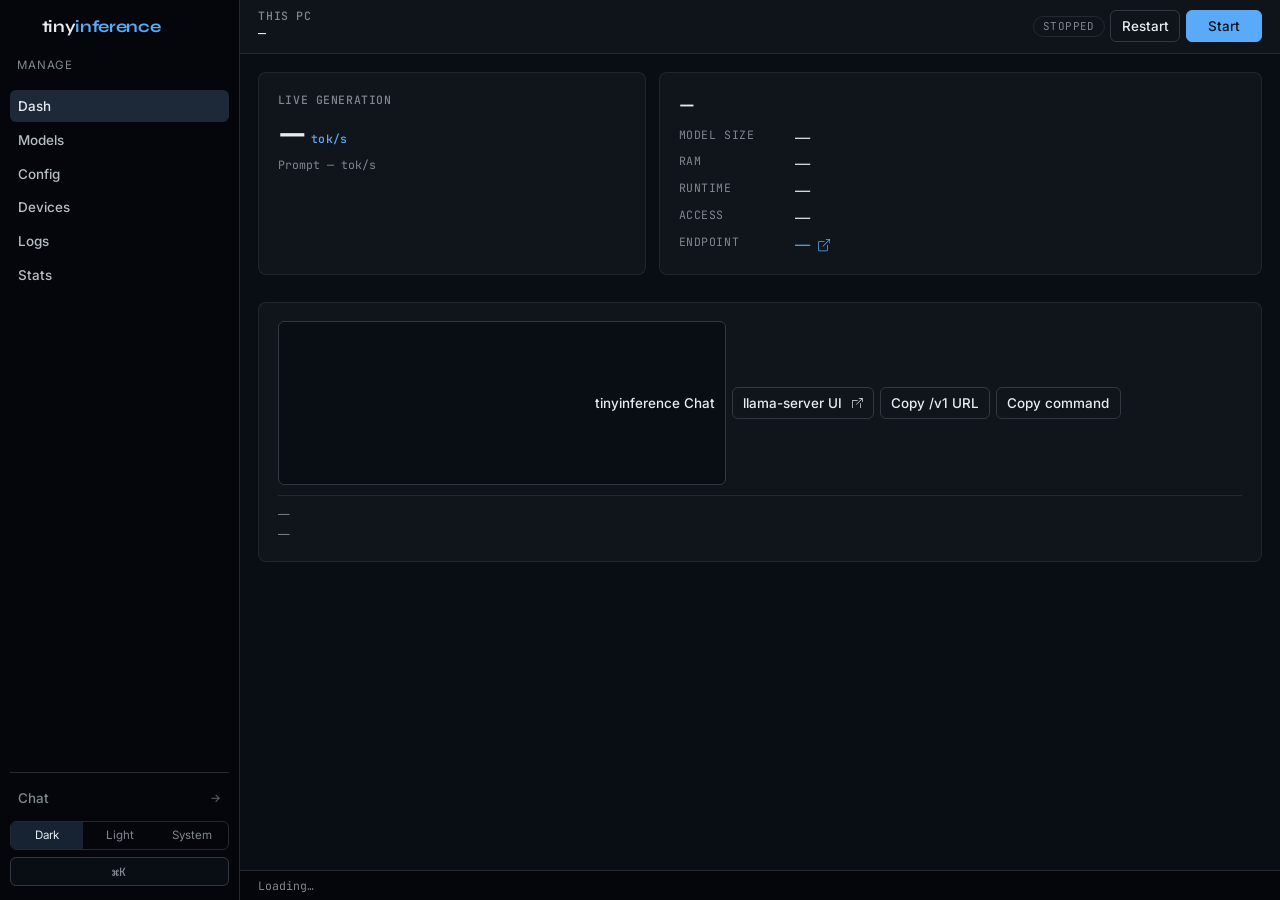
==== commit 9e2ab712: "merge control panel and chat ui" ====
--- a/src/index.html
+++ b/src/index.html
@@ -3,31 +3,27 @@
 <head>
   <meta charset="utf-8">
   <meta name="viewport" content="width=device-width, initial-scale=1">
-  <title>tinyinference</title>
+  <title>tinyinference · Admin</title>
   <link rel="icon" type="image/png" href="/ti.png">
   <link rel="preconnect" href="https://fonts.googleapis.com">
   <link rel="preconnect" href="https://fonts.gstatic.com" crossorigin>
   <link href="https://fonts.googleapis.com/css2?family=Atkinson+Hyperlegible:wght@400;700&family=DM+Sans:wght@400;500;600&family=Fira+Code:wght@400;500;600&family=Fraunces:opsz,wght@9..144,500;600&family=IBM+Plex+Mono:wght@400;500;600&family=IBM+Plex+Sans:wght@400;500;600&family=Instrument+Sans:wght@500;600&family=Inter:wght@400;500;600&family=JetBrains+Mono:wght@400;500;600&family=Literata:opsz,wght@7..72,400;500;600&family=Source+Code+Pro:wght@400;500;600&family=Source+Sans+3:wght@400;500;600&family=Space+Grotesk:wght@500;600&family=Syne:wght@600;700&display=swap" rel="stylesheet">
   <style>
-    /* Hallmark · genre: modern-minimal · macrostructure: Workbench · theme: Cobalt instrument
-     * tone: utilitarian · nav: N3 side-rail · footer: status-bar · enrichment: none
-     * designed-as-app · pre-emit critique: P5 H5 E5 S4 R5 V4
-     */
+    /* Admin shell — tokens aligned with Chat (do not invent a third theme). */
     :root {
       color-scheme: dark;
-      --color-paper: oklch(14% 0.014 260);
-      --color-paper-2: oklch(18% 0.015 260);
+      --color-paper: oklch(16% 0.015 260);
+      --color-paper-2: oklch(20% 0.016 260);
       --color-ink: oklch(94% 0.01 250);
-      --color-ink-2: oklch(78% 0.012 250);
-      --color-muted: oklch(58% 0.014 257);
-      --color-rule: oklch(26% 0.014 260);
-      --color-rule-2: oklch(32% 0.015 260);
+      --color-ink-2: oklch(80% 0.012 250);
+      --color-muted: oklch(62% 0.015 257);
+      --color-rule: oklch(28% 0.015 260);
+      --color-rule-2: oklch(34% 0.016 260);
       --color-accent: oklch(72% 0.14 250);
-      --color-accent-ink: oklch(14% 0.014 260);
+      --color-accent-ink: oklch(16% 0.015 260);
       --color-focus: oklch(72% 0.14 250);
-      --color-graphite: oklch(11% 0.013 260);
-      --color-graphite-2: oklch(17% 0.014 260);
-      --color-rail: oklch(12% 0.014 260);
+      --color-graphite: oklch(12% 0.014 260);
+      --color-graphite-2: oklch(18% 0.015 260);
       --color-ok: oklch(72% 0.12 160);
       --color-warn: oklch(75% 0.12 55);
       --color-danger: oklch(68% 0.16 25);
@@ -38,24 +34,24 @@
       --font-mono: "JetBrains Mono", ui-monospace, monospace;
 
       --space-3xs: 0.2rem;
-      --space-2xs: 0.35rem;
-      --space-xs: 0.5rem;
-      --space-sm: 0.75rem;
-      --space-md: 1rem;
-      --space-lg: 1.35rem;
-
-      --text-xs: 0.7rem;
-      --text-sm: 0.8rem;
-      --text-md: 0.88rem;
-      --text-lg: 1.05rem;
-      --text-xl: 1.25rem;
-      --text-display: clamp(1.35rem, 1.2vw + 1rem, 1.75rem);
+      --space-2xs: 0.4rem;
+      --space-xs: 0.65rem;
+      --space-sm: 0.85rem;
+      --space-md: 1.15rem;
+      --space-lg: 1.5rem;
+
+      --text-xs: 0.72rem;
+      --text-sm: 0.84rem;
+      --text-md: 0.95rem;
+      --text-lg: 1.1rem;
+      --text-xl: 1.35rem;
+      --text-display: clamp(1.5rem, 1.5vw + 1rem, 2rem);
 
       --ease-out: cubic-bezier(0.16, 1, 0.3, 1);
-      --dur-short: 140ms;
-      --radius-input: 4px;
-      --radius-panel: 4px;
-      --rail-width: 9.5rem;
+      --dur-short: 180ms;
+      --radius-input: 6px;
+      --radius-panel: 8px;
+      --sidebar-w: 15rem;
     }
 
     html[data-font-scale="compact"] { font-size: 93.75%; }
@@ -75,7 +71,6 @@
       --color-focus: oklch(48% 0.14 250);
       --color-graphite: oklch(93% 0.008 260);
       --color-graphite-2: oklch(90% 0.01 260);
-      --color-rail: oklch(95.5% 0.007 260);
       --color-ok: oklch(45% 0.12 160);
       --color-warn: oklch(55% 0.14 55);
       --color-danger: oklch(50% 0.16 25);
@@ -123,43 +118,42 @@
       color: var(--color-muted);
     }
 
-    /* Full-window app chrome — fills the native window, not a browser page column. */
     .app {
-      display: grid;
-      grid-template-columns: var(--rail-width) minmax(0, 1fr);
+      display: flex;
       height: 100%;
       min-height: 100vh;
       min-height: 100dvh;
+      overflow: hidden;
     }
     .rail {
+      flex: 0 0 var(--sidebar-w);
+      width: var(--sidebar-w);
       display: flex;
       flex-direction: column;
-      gap: var(--space-xs);
-      padding: var(--space-sm) var(--space-xs);
-      background: var(--color-rail);
+      gap: var(--space-sm);
+      padding: var(--space-md) var(--space-xs) var(--space-sm);
+      background: var(--color-graphite);
       border-right: 1px solid var(--color-rule);
       min-height: 0;
     }
+    .sidebar-head { padding: 0 var(--space-2xs) var(--space-3xs); }
     .wordmark {
       display: inline-flex;
       align-items: center;
-      gap: 0.45rem;
+      gap: 0.5rem;
       font-family: var(--font-logo);
       font-weight: 700;
-      font-size: 0.95rem;
+      font-size: 1.05rem;
       line-height: 1;
       color: var(--color-ink);
-      letter-spacing: -0.03em;
+      letter-spacing: -0.02em;
       text-decoration: none;
-      padding: 0.3rem 0.4rem;
-      border-radius: var(--radius-input);
       min-width: 0;
     }
-    .wordmark:hover { text-decoration: none; background: var(--color-paper-2); }
+    .wordmark:hover { text-decoration: none; }
     .wordmark-text {
       display: block;
       line-height: 1;
-      /* Syne’s optical center sits high; shift paint without breaking flex centering */
       transform: translateY(0.04em);
     }
     .wordmark-text > span { color: var(--color-accent); }
@@ -170,6 +164,38 @@
       flex: 0 0 auto;
       display: block;
       object-fit: contain;
+    }
+
+    .mode-link {
+      display: inline-flex;
+      align-items: center;
+      justify-content: space-between;
+      width: 100%;
+      padding: 0.35rem 0.5rem;
+      border-radius: var(--radius-input);
+      font-size: var(--text-sm);
+      font-weight: 500;
+      color: var(--color-muted);
+      text-decoration: none;
+      transition: color var(--dur-short) var(--ease-out), background var(--dur-short) var(--ease-out);
+    }
+    .mode-link:hover {
+      color: var(--color-ink);
+      text-decoration: none;
+      background: var(--color-paper-2);
+    }
+    .mode-link-arrow {
+      font-size: var(--text-xs);
+      opacity: 0.7;
+    }
+
+    .sidebar-label {
+      font-size: var(--text-xs);
+      letter-spacing: 0.08em;
+      text-transform: uppercase;
+      color: var(--color-muted);
+      padding: 0 var(--space-2xs);
+      margin: 0 0 0.2rem;
     }
 
     .top-nav {
@@ -181,16 +207,19 @@
       padding: 0;
       flex: 1;
       min-height: 0;
+      overflow-y: auto;
+      scrollbar-width: thin;
     }
     .top-nav li { min-width: 0; }
     .top-nav button {
       width: 100%;
       border: 0;
       background: transparent;
-      color: var(--color-muted);
+      color: var(--color-ink-2);
       border-radius: var(--radius-input);
-      padding: 0.4rem 0.55rem;
+      padding: 0.4rem 0.5rem;
       font-size: var(--text-sm);
+      font-weight: 500;
       text-align: left;
       cursor: pointer;
       transition: color var(--dur-short) var(--ease-out),
@@ -202,13 +231,12 @@
     }
     .top-nav button.is-active {
       color: var(--color-ink);
-      background: color-mix(in oklch, var(--color-accent) 14%, var(--color-paper));
-      box-shadow: inset 2px 0 0 var(--color-accent);
+      background: color-mix(in oklch, var(--color-accent) 14%, var(--color-paper-2));
     }
 
     .rail-foot {
       display: grid;
-      gap: 0.35rem;
+      gap: 0.45rem;
       padding-top: var(--space-xs);
       border-top: 1px solid var(--color-rule);
     }
@@ -219,34 +247,15 @@
     }
     .rail-foot .segmented button {
       flex: 1;
-      padding: 0.3rem 0.35rem;
+      padding: 0.35rem 0.4rem;
       font-size: var(--text-xs);
-    }
-    .chat-cta {
-      display: inline-flex;
-      align-items: center;
-      gap: 0.4rem;
-      padding: 0.35rem 0.5rem;
-      border: 1px solid var(--color-rule);
-      background: var(--color-paper);
-      color: var(--color-ink);
-      border-radius: var(--radius-input);
-      font-size: var(--text-sm);
-      font-weight: 500;
-      text-decoration: none;
-      white-space: nowrap;
-      transition: background var(--dur-short) var(--ease-out),
-                  border-color var(--dur-short) var(--ease-out);
-    }
-    .chat-cta:hover {
-      background: var(--color-paper-2);
-      border-color: var(--color-rule-2);
-      text-decoration: none;
     }
     .chat-cta-orb { flex: 0 0 auto; display: block; }
     .rail-foot .btn-cmdk { width: 100%; justify-content: center; }
 
     .main {
+      flex: 1;
+      min-width: 0;
       display: grid;
       grid-template-rows: auto minmax(0, 1fr) auto;
       min-width: 0;
@@ -258,8 +267,8 @@
       align-items: center;
       justify-content: space-between;
       gap: var(--space-xs) var(--space-sm);
-      padding: 0.45rem 0.85rem;
-      background: var(--color-paper-2);
+      padding: 0.65rem 1.15rem;
+      background: color-mix(in oklch, var(--color-paper-2) 70%, transparent);
       border-bottom: 1px solid var(--color-rule);
     }
     .toolbar-model {
@@ -287,7 +296,7 @@
     .workspace {
       min-height: 0;
       overflow: auto;
-      padding: var(--space-sm) 0.85rem;
+      padding: var(--space-md) 1.15rem var(--space-lg);
     }
     .stage-panel {
       min-height: 100%;
@@ -303,23 +312,23 @@
       display: flex;
       align-items: center;
       gap: var(--space-sm);
-      min-height: 1.75rem;
-      padding: 0.25rem 0.85rem;
+      min-height: 1.85rem;
+      padding: 0.35rem 1.15rem;
       border-top: 1px solid var(--color-rule);
-      background: var(--color-rail);
+      background: var(--color-graphite);
     }
     .status-chip {
       display: inline-flex;
       align-items: center;
       gap: 0.3rem;
       font-family: var(--font-mono);
-      font-size: 0.66rem;
+      font-size: 0.68rem;
       letter-spacing: 0.04em;
       text-transform: uppercase;
       line-height: 1;
-      padding: 0.2rem 0.45rem;
+      padding: 0.25rem 0.55rem;
       border: 1px solid var(--color-rule);
-      border-radius: var(--radius-input);
+      border-radius: 999px;
       color: var(--color-muted);
       white-space: nowrap;
     }
@@ -406,18 +415,18 @@
     #chatCtaDash:hover { text-decoration: none; }
 
     .panel {
-      border: 1px solid var(--color-rule);
+      border: 1px solid color-mix(in oklch, var(--color-rule) 85%, transparent);
       border-radius: var(--radius-panel);
-      background: var(--color-paper-2);
-      padding: var(--space-sm);
+      background: color-mix(in oklch, var(--color-paper-2) 88%, transparent);
+      padding: var(--space-md);
       min-width: 0;
     }
     .instrument {
-      background: var(--color-paper-2);
-      border: 1px solid var(--color-rule);
+      background: color-mix(in oklch, var(--color-paper-2) 88%, transparent);
+      border: 1px solid color-mix(in oklch, var(--color-rule) 85%, transparent);
       border-radius: var(--radius-panel);
       color: var(--color-ink);
-      padding: var(--space-sm);
+      padding: var(--space-md);
       min-width: 0;
     }
     .instrument .eyebrow { color: var(--color-muted); }
@@ -725,11 +734,16 @@
       margin: 0;
     }
     .size-panel {
-      border: 1px solid var(--color-rule);
-      border-radius: var(--radius-panel);
-      padding: var(--space-sm);
-      background: var(--color-paper);
-      margin-bottom: var(--space-sm);
+      display: grid;
+      gap: 0.15rem;
+      margin: 0;
+      padding: 0;
+      border: 0;
+      background: transparent;
+    }
+    .active-model-card .size-value {
+      font-size: var(--text-md);
+      font-weight: 500;
     }
     .size-value {
       font-family: var(--font-display);
@@ -1293,9 +1307,30 @@
     .chat-source-row {
       display: flex;
       flex-wrap: wrap;
-      gap: 0.5rem;
+      gap: 0.5rem 0.75rem;
       align-items: center;
       margin-top: var(--space-md);
+      padding: var(--space-sm);
+      border-radius: var(--radius-panel);
+      background: color-mix(in oklch, var(--color-paper) 55%, transparent);
+      border: 1px solid color-mix(in oklch, var(--color-rule) 80%, transparent);
+    }
+    .chat-source-row .field-label {
+      flex: 0 0 100%;
+      margin: 0;
+    }
+    .chat-source-row .setting-hint {
+      flex: 1 1 12rem;
+    }
+    .chat-source-row.is-busy .segmented {
+      pointer-events: none;
+      animation: chat-source-pulse 1.1s var(--ease-out) infinite;
+    }
+    @keyframes chat-source-pulse {
+      50% { opacity: 0.55; }
+    }
+    @media (prefers-reduced-motion: reduce) {
+      .chat-source-row.is-busy .segmented { animation: none; opacity: 0.7; }
     }
     .linked-chip {
       max-width: 14rem;
@@ -1485,12 +1520,15 @@
 </head>
 <body>
   <div class="app">
-    <aside class="rail" aria-label="Console">
-      <a class="wordmark" href="#dashboard" id="wordmark">
-        <img class="wordmark-mark" src="/ti-transparent-bg-white.png" width="17" height="17" alt="">
-        <span class="wordmark-text">tiny<span>inference</span></span>
-      </a>
-      <ul class="top-nav" role="tablist" aria-label="Console stages">
+    <aside class="rail" aria-label="Admin">
+      <div class="sidebar-head">
+        <a class="wordmark" href="/" id="wordmark">
+          <img class="wordmark-mark" src="/ti-transparent-bg-white.png" width="18" height="18" alt="">
+          <span class="wordmark-text">tiny<span>inference</span></span>
+        </a>
+      </div>
+      <p class="sidebar-label">Manage</p>
+      <ul class="top-nav" role="tablist" aria-label="Admin sections">
         <li><button type="button" class="is-active" data-stage="dashboard" role="tab" aria-selected="true">Dash</button></li>
         <li><button type="button" data-stage="models" role="tab" aria-selected="false">Models</button></li>
         <li><button type="button" data-stage="configure" role="tab" aria-selected="false">Config</button></li>
@@ -1499,10 +1537,7 @@
         <li><button type="button" data-stage="stats" role="tab" aria-selected="false">Stats</button></li>
       </ul>
       <div class="rail-foot">
-        <a class="chat-cta" id="chatCta" href="/chat">
-          <canvas class="chat-cta-orb" id="chatCtaOrb" aria-hidden="true"></canvas>
-          <span>Chat</span>
-        </a>
+        <a class="mode-link" href="/">Chat <span class="mode-link-arrow" aria-hidden="true">→</span></a>
         <div class="segmented" id="themeToggle" role="tablist" aria-label="Theme">
           <button type="button" data-theme-choice="dark" class="is-active" role="tab" aria-selected="true">Dark</button>
           <button type="button" data-theme-choice="light" role="tab" aria-selected="false">Light</button>
@@ -1519,15 +1554,15 @@
           <div id="toolbarModel">—</div>
         </div>
         <div class="toolbar-actions">
-          <span id="linkedBadge" class="status-chip linked-chip status-stopped is-hidden" title="Chat inference source">local</span>
+          <span id="linkedBadge" class="status-chip linked-chip status-stopped is-hidden" title="Chat is using a linked device">linked</span>
           <span id="statusBadge" class="status-chip status-stopped" title="Local llama-server on this PC">
             <canvas id="statusBadgeOrb" class="status-chip-orb is-hidden" width="12" height="12" aria-hidden="true"></canvas>
             <span id="statusBadgeLabel">stopped</span>
           </span>
-          <button type="button" id="btnRestart" class="btn btn-ghost" title="Restart the focused local llama-server">Restart</button>
+          <button type="button" id="btnRestart" class="btn btn-ghost" title="Restart the focused local model">Restart</button>
           <!-- Start/Stop before "another model" so revealing that button doesn't shift this target under the cursor. -->
-          <button type="button" id="btnStartStop" class="btn btn-primary" title="Start or stop llama-server on this PC">Start</button>
-          <button type="button" id="btnStartAnother" class="btn btn-ghost is-hidden" title="Go to Models, pick a different model, then start it beside the ones already running">Choose another model…</button>
+          <button type="button" id="btnStartStop" class="btn btn-primary" title="Start or stop the local model on this PC">Start</button>
+          <button type="button" id="btnStartAnother" class="btn btn-ghost is-hidden" title="Pick another model in Models, then start it alongside the ones already running">Add model…</button>
         </div>
       </header>
 
@@ -1558,7 +1593,7 @@
             <p id="linkedSourceChatHint" class="source-detail is-hidden">Open Chat to pick among these models in the model selector.</p>
             <ul id="linkedSourceModels" class="network-list is-hidden" style="margin-top:0.5rem"></ul>
             <div class="actions" style="margin-top:0.65rem">
-              <a class="btn btn-primary is-hidden" id="btnDashOpenChat" href="/chat">
+              <a class="btn btn-primary is-hidden" id="btnDashOpenChat" href="/">
                 <canvas class="chat-cta-orb" id="dashLinkedChatOrb" aria-hidden="true" style="width:16px;height:16px"></canvas>
                 <span>Open Chat</span>
               </a>
@@ -1596,13 +1631,13 @@
             <span>On this PC</span>
             <span class="source-tag">local</span>
           </div>
-          <p id="runningServersHint" class="setting-hint">Each row is a live llama-server. To run a different model at the same time, pick it on Models → Start alongside.</p>
+          <p id="runningServersHint" class="setting-hint">Each row is a live local model. To run another at the same time, pick it under Models and start it alongside.</p>
           <ul id="runningServersList" class="network-list"></ul>
         </div>
 
         <div id="dashActionsPanel" class="panel">
           <div class="actions">
-            <a class="btn" id="chatCtaDash" href="/chat">
+            <a class="btn" id="chatCtaDash" href="/">
               <canvas class="chat-cta-orb" id="chatCtaDashOrb" aria-hidden="true"></canvas>
               <span>tinyinference Chat</span>
             </a>
@@ -1623,7 +1658,10 @@
 
     <section id="models" class="stage-panel is-hidden reveal" data-stage-panel>
       <div class="stage-head">
-        <h2>Models</h2>
+        <div>
+          <h2>Models</h2>
+          <p class="setting-hint" style="margin:0.25rem 0 0">1 · Pick a model &nbsp;→&nbsp; 2 · Start it</p>
+        </div>
         <div class="mast-actions">
           <button type="button" class="btn btn-primary" id="btnAddModel">Add model</button>
         </div>
@@ -1639,18 +1677,16 @@
         </div>
 
         <div class="panel active-model-card">
-          <div class="eyebrow">Selected to start</div>
+          <div class="eyebrow">Selected</div>
           <h3 class="model-title" id="modelsActiveLabel">—</h3>
           <div id="modelsActiveMeta" class="model-card-meta"></div>
           <div class="size-panel">
-            <div class="eyebrow">Ready?</div>
             <div id="mappedSizeValue" class="size-value is-muted">—</div>
             <div id="mappedSizeDetail" class="setting-hint">—</div>
           </div>
-          <p id="modelsLaunchHint" class="setting-hint">Select a model from your library, then start it.</p>
+          <p id="modelsLaunchHint" class="setting-hint">Select a model below, then start it.</p>
           <div class="model-card-actions" style="justify-content:flex-start">
-            <button type="button" class="btn btn-primary" id="btnStartFromModels">Start server</button>
-            <button type="button" class="btn btn-ghost" id="btnChangeActiveModel">Choose from library</button>
+            <button type="button" class="btn btn-primary" id="btnStartFromModels">Start</button>
           </div>
           <p id="modelsError" class="text-error is-hidden"></p>
         </div>
@@ -1658,17 +1694,17 @@
         <div id="remoteModelsSection" class="panel model-section is-hidden">
           <div class="model-section-head">
             <div>
-              <p class="eyebrow">Linked device</p>
-              <h3>Remote models</h3>
+              <p class="eyebrow">Not on this PC</p>
+              <h3>From a linked device</h3>
             </div>
           </div>
           <p id="remoteModelsHint" class="setting-hint">
-            Models on the linked device. They are not stored here — open Chat and use the model selector to talk to them.
+            Available in Chat only — you can’t start or stop these here.
           </p>
           <div id="remoteModelsLibrary" class="model-library"></div>
           <div class="model-card-actions" style="justify-content:flex-start;margin-top:0.65rem">
-            <a class="btn btn-primary" id="btnRemoteModelsOpenChat" href="/chat">Open Chat</a>
-            <button type="button" class="btn btn-ghost" id="btnRemoteModelsUseLinked">Use linked for chat</button>
+            <a class="btn btn-primary" id="btnRemoteModelsOpenChat" href="/">Open Chat</a>
+            <button type="button" class="btn btn-ghost" id="btnRemoteModelsUseLinked">Use in Chat</button>
             <a class="btn btn-ghost" href="#network" id="btnRemoteModelsDevices">Devices</a>
           </div>
         </div>
@@ -1676,17 +1712,16 @@
         <div class="panel model-section">
           <div class="model-section-head">
             <div>
-              <p class="eyebrow">This PC</p>
-              <h3>My models</h3>
+              <h3>Your library</h3>
             </div>
-            <input class="field-input" id="modelFilter" type="search" placeholder="Filter…" autocomplete="off">
+            <input class="field-input" id="modelFilter" type="search" placeholder="Search…" autocomplete="off">
           </div>
           <div class="setting-hint" id="modelLibraryHint">
-            Select a model to make it the next launch. If something is already running, you can start the newly selected model alongside it.
+            Click a model to select it.
           </div>
           <div id="modelLibrary" class="model-library"></div>
           <div id="modelLibraryEmpty" class="model-empty is-hidden">
-            <p>Your library is empty. Add a Hugging Face repo or a local .gguf path.</p>
+            <p>No models yet. Add one from Hugging Face or a local .gguf file.</p>
             <button type="button" class="btn btn-primary" id="btnAddModelEmpty">Add model</button>
           </div>
         </div>
@@ -1694,12 +1729,11 @@
         <div id="availableSection" class="panel model-section is-hidden">
           <div class="model-section-head">
             <div>
-              <p class="eyebrow">On this machine</p>
-              <h3>Found on disk</h3>
+              <h3>Also on disk</h3>
             </div>
           </div>
           <div class="setting-hint">
-            GGUF models discovered in the Hugging Face hub / llama.cpp cache that are not in your library yet. Import to manage them here, or delete the cached files.
+            Cached models not in your library. Import to use, or delete the files.
           </div>
           <div id="modelAvailable" class="model-library"></div>
         </div>
@@ -1709,7 +1743,7 @@
     <section id="configure" class="stage-panel is-hidden reveal" data-stage-panel>
       <div class="stage-head">
         <div class="stage-head-title">
-          <h2>Configure</h2>
+          <h2>Config</h2>
           <span id="autosaveStatus" class="autosave-status is-idle" aria-live="polite" title="Settings write to disk as you change them">
             <span class="autosave-icon" aria-hidden="true">✓</span>
             <span class="autosave-label">Autosaved</span>
@@ -1719,6 +1753,7 @@
           <button type="button" class="btn btn-text" id="btnReset">Reset defaults</button>
         </div>
       </div>
+      <p class="setting-hint" style="margin:0 0 var(--space-sm)">llama-server path, port, and runtime knobs. Changes save as you edit.</p>
       <div class="configure-layout">
         <div class="panel configure-section">
           <h3 class="configure-section-title">Preset</h3>
@@ -1746,47 +1781,49 @@
           <span id="networkStatusChip" class="status-chip status-stopped">local only</span>
         </div>
       </div>
+      <p class="setting-hint" style="margin:0 0 var(--space-sm)">Two separate jobs: let others use <em>this</em> PC, or point Chat at <em>another</em> PC. Chat and Admin always stay on this machine.</p>
       <div class="network-layout">
         <div class="panel network-section">
-          <h3 class="network-section-title">This device</h3>
-          <p class="network-section-lede">Name this PC, choose whether its LLM API is shared, and see how others can reach it. Control panel and chat stay on this machine.</p>
+          <p class="eyebrow" style="margin:0 0 0.35rem">Job 1</p>
+          <h3 class="network-section-title">Share this PC</h3>
+          <p class="network-section-lede">Turn this on if other devices should call models running here.</p>
           <div class="network-identity" style="margin-top:0;padding-top:0;border-top:0">
-            <label class="field-label" for="networkDeviceName">Device name</label>
-            <input class="field-input" id="networkDeviceName" type="text" maxlength="64" autocomplete="off" spellcheck="false" placeholder="This PC’s name on the LAN">
-            <p class="setting-hint">Shown in LAN discovery. Leave blank to use this computer’s hostname.</p>
+            <label class="field-label" for="networkDeviceName">Name for this PC</label>
+            <input class="field-input" id="networkDeviceName" type="text" maxlength="64" autocomplete="off" spellcheck="false" placeholder="e.g. Living room PC">
+            <p class="setting-hint">How this PC appears to others on the network. Blank = hostname.</p>
           </div>
           <div class="field-switch" style="margin-top:var(--space-md)">
             <input type="checkbox" id="networkExposeToggle">
-            <label for="networkExposeToggle">Share LLM API</label>
+            <label for="networkExposeToggle">Allow other devices to connect</label>
           </div>
           <ol id="networkShareSteps" class="share-steps is-hidden" aria-label="Share setup steps"></ol>
           <div id="networkScopeBlock" class="is-hidden">
-            <label class="field-label" for="networkListenScope">Listen on</label>
+            <label class="field-label" for="networkListenScope">Who can reach it</label>
             <select class="field-select" id="networkListenScope">
               <option value="all">Wi‑Fi / LAN and Tailscale</option>
-              <option value="tailscale">Tailscale only</option>
-              <option value="custom">A specific address</option>
+              <option value="tailscale">Tailscale only (recommended)</option>
+              <option value="custom">One specific address</option>
             </select>
             <p id="networkScopeHint" class="setting-hint"></p>
             <p id="networkScopeDetail" class="setting-hint is-hidden" aria-hidden="true"></p>
             <div id="networkCustomHostBlock" class="is-hidden" style="margin-top:var(--space-md)">
-              <label class="field-label" for="networkListenHost">Listen address</label>
+              <label class="field-label" for="networkListenHost">Address</label>
               <select class="field-select" id="networkListenHost"></select>
             </div>
             <div id="networkBindError" class="preset-warning is-hidden" role="alert"></div>
             <p id="networkLlamaHint" class="setting-hint" style="margin-top:var(--space-sm)"></p>
           </div>
-          <p id="networkShareStatus" class="network-share-status">Not sharing. Other devices cannot see or call this PC until Share is on and a model is running.</p>
+          <p id="networkShareStatus" class="network-share-status">Not sharing. Others can’t connect until this is on and a model is running.</p>
           <div id="networkRestartBanner" class="preset-warning is-hidden" role="status" style="display:flex;flex-wrap:wrap;gap:0.5rem;align-items:center;justify-content:space-between">
-            <span>Restart the model to apply Share on/off changes.</span>
+            <span>Restart the model to apply share changes.</span>
             <button type="button" class="btn btn-primary" id="btnNetworkRestart">Restart model</button>
           </div>
         </div>
 
         <div id="networkShareBlock" class="network-share-stack is-hidden">
           <div class="panel network-section">
-            <h3 class="network-section-title">Access keys</h3>
-            <p class="network-section-lede">Other devices need one of these as <code>Authorization: Bearer …</code>. Name keys after the device (Phone, Laptop) — that name shows up in Connected now. Full secrets appear once after create or regenerate.</p>
+            <h3 class="network-section-title">Keys for callers</h3>
+            <p class="network-section-lede">Give a key to each device that should connect. Name it after the device (Phone, Laptop). The secret is shown once when you create or regenerate it.</p>
             <ul id="networkApiKeyList" class="network-list"></ul>
             <div class="network-token-row">
               <input class="field-input" id="networkNewKeyName" type="text" placeholder="Name (Phone, Laptop…)" autocomplete="off" spellcheck="false" maxlength="64">
@@ -1794,72 +1831,74 @@
             </div>
           </div>
           <div class="panel network-section">
-            <h3 class="network-section-title">Share endpoints</h3>
-            <p class="network-section-lede">OpenAI-compatible HTTPS bases. Trust the self-signed cert in your client, then send a Bearer key.</p>
+            <h3 class="network-section-title">Addresses to share</h3>
+            <p class="network-section-lede">Send these URLs to the other device. They’ll need to trust the self-signed certificate and use a key above.</p>
             <ul id="networkShareList" class="network-list"></ul>
           </div>
           <div class="panel network-section" id="networkConnectedBlock">
             <div class="network-peers-head">
-              <h3 class="network-section-title" style="margin:0">Connected now</h3>
+              <h3 class="network-section-title" style="margin:0">Who’s connected</h3>
               <span class="network-scan-live" title="Refreshes while this tab is open">
                 <span class="network-scan-spinner" aria-hidden="true"></span>
                 Live
               </span>
             </div>
-            <p class="network-section-lede">Devices calling this PC’s share endpoints. Key name, IP, model, and what they’re doing update in realtime.</p>
+            <p class="network-section-lede">Devices currently using this PC’s shared model.</p>
             <p id="networkActivitySummary" class="network-activity-summary is-hidden" aria-live="polite"></p>
             <p id="networkProxyError" class="preset-warning is-hidden" role="alert"></p>
             <ul id="networkConnectedList" class="network-list network-connected-list" aria-live="polite"></ul>
-            <p id="networkConnectedEmpty" class="setting-hint">No devices connected right now.</p>
+            <p id="networkConnectedEmpty" class="setting-hint">Nobody connected right now.</p>
           </div>
         </div>
 
         <div class="panel network-section">
-          <h3 class="network-section-title">Linked LLMs</h3>
-          <p class="network-section-lede">Manage saved links to other machines. Name them, pick which one chat uses, or stay on this PC. When you Share, Connected now shows callers using your keys.</p>
-          <div class="chat-source-row">
+          <p class="eyebrow" style="margin:0 0 0.35rem">Job 2</p>
+          <h3 class="network-section-title">Use another PC in Chat</h3>
+          <p class="network-section-lede">Point Chat at a model on a different machine. This does not share your PC.</p>
+          <div class="chat-source-row" id="chatSourceRow">
+            <label class="field-label" style="margin:0">Chat talks to</label>
             <div class="segmented" role="tablist" aria-label="Chat source">
               <button type="button" id="modeLocalBtn" class="is-active" data-mode="local">This PC</button>
-              <button type="button" id="modeRemoteBtn" data-mode="remote">Linked LLM</button>
+              <button type="button" id="modeRemoteBtn" data-mode="remote">Linked PC</button>
             </div>
-            <p id="networkModeHint" class="setting-hint" style="margin:0">Chat uses models on this PC.</p>
+            <p id="networkModeHint" class="setting-hint" style="margin:0" aria-live="polite">Chat uses models on this PC.</p>
           </div>
           <ul id="networkRemoteList" class="manager-list" style="margin-top:var(--space-md)" aria-live="polite"></ul>
-          <p id="networkRemoteEmpty" class="manager-empty">No linked LLMs yet. Add one below or from Nearby on LAN.</p>
+          <p id="networkRemoteEmpty" class="manager-empty">No linked PCs yet. Add one below, or pick something from Nearby.</p>
 
           <div class="manager-add">
-            <div class="field-label" id="networkRemoteFormTitle">Add linked LLM</div>
+            <div class="field-label" id="networkRemoteFormTitle">Add a link</div>
             <div class="manager-add-grid">
               <div>
-                <label class="field-label" for="networkRemoteName">Link name</label>
+                <label class="field-label" for="networkRemoteName">Name</label>
                 <input class="field-input" id="networkRemoteName" type="text" maxlength="64" placeholder="Living room PC" autocomplete="off" spellcheck="false">
               </div>
               <div>
-                <label class="field-label" for="networkRemoteBase">API base</label>
+                <label class="field-label" for="networkRemoteBase">Address (from that PC’s Devices page)</label>
                 <input class="field-input" id="networkRemoteBase" type="url" placeholder="https://100.x.x.x:8080/v1" autocomplete="off" spellcheck="false">
               </div>
               <div>
-                <label class="field-label" for="networkRemoteToken">API key</label>
-                <input class="field-input" id="networkRemoteToken" type="password" placeholder="From the host" autocomplete="off" spellcheck="false">
+                <label class="field-label" for="networkRemoteToken">Key (from that PC)</label>
+                <input class="field-input" id="networkRemoteToken" type="password" placeholder="Paste the key they created for you" autocomplete="off" spellcheck="false">
               </div>
               <div class="mast-actions" style="justify-content:flex-start;gap:0.35rem">
                 <button type="button" class="btn btn-primary" id="btnSaveRemoteLink">Add</button>
                 <button type="button" class="btn btn-ghost is-hidden" id="btnCancelRemoteEdit">Cancel</button>
               </div>
             </div>
-            <p id="networkRemoteHealth" class="setting-hint">Paste the host API key, then Add. Chat switches to the link when it is saved.</p>
+            <p id="networkRemoteHealth" class="setting-hint">Paste the address and key from the other PC, then Add. Chat will use that link.</p>
           </div>
 
           <div class="network-subsection">
             <div class="network-peers-head">
-              <div class="field-label">Nearby on LAN</div>
-              <span class="network-scan-live" title="Peer list refreshes about 4× per second while this tab is open">
+              <div class="field-label">Nearby on Wi‑Fi</div>
+              <span class="network-scan-live" title="Peer list refreshes while this tab is open">
                 <span class="network-scan-spinner" aria-hidden="true"></span>
                 Scanning
               </span>
             </div>
             <ul id="networkPeerList" class="network-list"></ul>
-            <p id="networkPeerEmpty" class="setting-hint">Listening for peers… None found yet. Peers must be on the same Wi‑Fi/LAN (not Tailscale-only), with Share on, Listen on “Wi‑Fi / LAN and Tailscale”, and a model running.</p>
+            <p id="networkPeerEmpty" class="setting-hint">No peers yet. They need Share on, “Wi‑Fi / LAN and Tailscale”, and a model running — on the same Wi‑Fi (not Tailscale-only).</p>
           </div>
           <p id="networkError" class="text-error is-hidden"></p>
         </div>
@@ -1914,8 +1953,8 @@
 
   <div id="exposeConfirmModal" class="dialog-backdrop is-hidden" role="dialog" aria-modal="true" aria-labelledby="exposeConfirmTitle">
     <div class="dialog">
-      <h2 id="exposeConfirmTitle">Share the LLM API?</h2>
-      <p>Only the model inference API is exposed — not the control panel, chat, or llama web UI. Callers use HTTPS with a self-signed cert (clients will warn until they trust it) and need an API key. Default bind is Tailscale only. Restart the model after enabling. Connected now lists who is calling.</p>
+      <h2 id="exposeConfirmTitle">Let other devices connect?</h2>
+      <p>Only the model API is shared — not Chat or Admin. Callers need HTTPS (self-signed cert warning is normal) and a key you create. Default is Tailscale-only. Restart the model after turning this on.</p>
       <div class="dialog-actions">
         <button type="button" class="btn btn-ghost" id="btnCancelExpose">Cancel</button>
         <button type="button" class="btn btn-primary" id="btnConfirmExpose">Continue</button>
@@ -2097,6 +2136,7 @@
       }
     }
     let networkState = null;
+    let chatSourceBusyToken = 0;
     let revealedTokens = {}; // id -> full secret (session only)
     let lastShareSignature = '';
     let lastApiKeySignature = '';
@@ -2441,7 +2481,7 @@
         llamaHint.textContent = 'llama-server is listening with HTTPS + API keys. Endpoints below are what other devices link to.';
         llamaHint.classList.remove('is-hidden');
       } else if (next.expose) {
-        llamaHint.textContent = 'Share is on — start or restart the model so Endpoints become reachable.';
+        llamaHint.textContent = 'Sharing is on — start or restart the model so others can connect.';
         llamaHint.classList.remove('is-hidden');
       } else {
         llamaHint.textContent = '';
@@ -2465,10 +2505,10 @@
           shareStatus.textContent = 'Sharing as “' + name + '”. Clients use Endpoints + an API key. Connected now lists active callers. LAN discovery is off for this listen scope.';
           shareStatus.classList.add('is-live');
         } else if (next.expose) {
-          shareStatus.textContent = 'Share is on as “' + name + '”, but the model is not listening yet. Start (or restart) the model so others can reach Endpoints.';
+          shareStatus.textContent = 'Sharing as “' + name + '”, but nothing is listening yet. Start (or restart) the model.';
           shareStatus.classList.remove('is-live');
         } else {
-          shareStatus.textContent = 'Not sharing. Named “' + name + '” for when you turn Share on. Other devices cannot see or call this PC until Share is on and a model is running.';
+          shareStatus.textContent = 'Not sharing. Named “' + name + '” for when you turn it on.';
           shareStatus.classList.remove('is-live');
         }
       }
@@ -2552,19 +2592,24 @@
 
       const mode = next.inference_mode || 'local';
       const remotes = next.remotes || [];
-      document.getElementById('modeLocalBtn').classList.toggle('is-active', mode === 'local');
-      document.getElementById('modeRemoteBtn').classList.toggle('is-active', mode === 'remote');
-      document.getElementById('modeRemoteBtn').disabled = remotes.length === 0;
-      const modeHint = document.getElementById('networkModeHint');
-      if (modeHint) {
-        if (mode === 'remote' && remotes.length) {
-          const active = remotes.find((r) => r.active) || remotes.find((r) => r.id === next.active_remote_id) || remotes[0];
-          modeHint.textContent = 'Chat → ' + (active?.name || 'linked LLM') + '. Local Start/Stop still only affects this PC.';
-        } else if (remotes.length) {
-          modeHint.textContent = remotes.length + ' linked · chat still on this PC.';
-        } else {
-          modeHint.textContent = 'Chat uses models on this PC.';
-        }
+      const chatSourceBusy = !!document.getElementById('chatSourceRow')?.classList.contains('is-busy');
+      if (!chatSourceBusy) {
+        document.getElementById('modeLocalBtn').classList.toggle('is-active', mode === 'local');
+        document.getElementById('modeRemoteBtn').classList.toggle('is-active', mode === 'remote');
+        document.getElementById('modeRemoteBtn').disabled = remotes.length === 0;
+        const modeHint = document.getElementById('networkModeHint');
+        if (modeHint) {
+          if (mode === 'remote' && remotes.length) {
+            const active = remotes.find((r) => r.active) || remotes.find((r) => r.id === next.active_remote_id) || remotes[0];
+            modeHint.textContent = 'Chat uses “' + (active?.name || 'linked PC') + '”. Start/Stop here still only affects this PC.';
+          } else if (remotes.length) {
+            modeHint.textContent = remotes.length + ' link' + (remotes.length === 1 ? '' : 's') + ' saved · Chat still on this PC.';
+          } else {
+            modeHint.textContent = 'Chat uses models on this PC.';
+          }
+        }
+      } else {
+        document.getElementById('modeRemoteBtn').disabled = remotes.length === 0;
       }
 
       const remoteEmpty = document.getElementById('networkRemoteEmpty');
@@ -2579,12 +2624,15 @@
       if (remoteSignature !== lastRemoteSignature) {
         lastRemoteSignature = remoteSignature;
         remoteList.innerHTML = remotes.map((remote) => {
+          const checking = !!remote.token_set && !remote.health;
           const health = remote.health || {};
-          const kind = health.kind || (health.ok ? 'ready' : 'error');
-          const canUse = !!remote.token_set && (health.ok || kind === 'waiting' || kind === 'empty');
+          const kind = health.kind || (health.ok ? 'ready' : (checking ? 'checking' : 'error'));
+          const canUse = !!remote.token_set && (checking || health.ok || kind === 'waiting' || kind === 'empty');
           let status;
           if (!remote.token_set) {
             status = 'Needs API key from the host';
+          } else if (checking) {
+            status = 'Checking…';
           } else if (kind === 'ready' || health.ok) {
             status = 'Reachable · ' + (health.model || 'model') + (health.status ? ' · ' + health.status : '');
           } else if (kind === 'waiting') {
@@ -2598,7 +2646,7 @@
           }
           const useLabel = remote.active
             ? 'In use'
-            : (canUse ? 'Use for chat' : (kind === 'auth' || !remote.token_set ? 'Fix to use' : 'Check link'));
+            : (canUse ? 'Use in Chat' : (kind === 'auth' || !remote.token_set ? 'Fix key' : 'Check link'));
           const useTitle = remote.active
             ? ''
             : (canUse
@@ -2638,9 +2686,9 @@
         if (!health.dataset.sticky) {
           health.textContent = remotes.length
             ? (mode === 'remote'
-              ? 'Chat uses the active linked LLM. Local Start/Stop still only affects this PC.'
-              : 'Links are saved here. Use for chat on a card, or switch to Linked LLM.')
-            : 'Nearby Add fills the form — paste the host API key, then Add.';
+              ? 'Chat is using the linked PC. Start/Stop here still only affects this machine.'
+              : 'Saved links appear above. Switch “Chat talks to” to Linked PC when you want to use one.')
+            : 'Use Nearby to fill the form, paste their key, then Add.';
         }
       }
 
@@ -2661,7 +2709,7 @@
       if (peers.length === 0) {
         const rawCount = (next.peers || []).length;
         empty.textContent = rawCount > 0
-          ? 'Nearby peers are already in Linked LLMs.'
+          ? 'Nearby PCs are already linked above.'
           : (next.mdns_error
             || next.discovery_hint
             || 'Listening for peers… None found yet.');
@@ -2686,6 +2734,27 @@
         applyNetworkState(next);
       } catch (error) {
         showNetworkError(error);
+      }
+    }
+
+    /** Disable a control and swap its label while work runs. */
+    async function withBusyControl(el, busyLabel, work, opts = {}) {
+      if (!el || el.dataset.busy === '1') return;
+      const restore = opts.restore !== false;
+      const prevText = el.textContent;
+      const prevDisabled = el.disabled;
+      el.dataset.busy = '1';
+      el.disabled = true;
+      if (busyLabel != null) el.textContent = busyLabel;
+      el.setAttribute('aria-busy', 'true');
+      try {
+        return await work();
+      } finally {
+        if (!el.isConnected) return;
+        delete el.dataset.busy;
+        el.removeAttribute('aria-busy');
+        el.disabled = prevDisabled;
+        if (busyLabel != null && restore) el.textContent = prevText;
       }
     }
 
@@ -2881,7 +2950,7 @@
           : 'Chat is using a linked device. This row is the local server on this PC — not what Chat talks to.')
         : (servers.length > 1
           ? 'Multiple local models are live. Focus picks which one Chat and the dashboard use; Stop ends only that instance.'
-          : 'To run a different model at the same time: Models → select it → Start alongside.');
+          : 'To run another model at the same time: Models → select it → Start too.');
       if (hint && hint.textContent !== nextHint) hint.textContent = nextHint;
       // Stable signature — skip DOM rewrite on poll ticks so Focus/Stop stay clickable.
       const signature = servers.map((server) => [
@@ -2953,7 +3022,7 @@
         } else if (via) {
           detail.textContent = host + ' · can’t reach host — check URL on Devices';
         } else if (net.remote_ok || models.length) {
-          detail.textContent = host + ' · reachable · switch to Linked LLM to use these in Chat';
+          detail.textContent = host + ' · reachable · switch Chat to Linked PC to use these';
         } else if (kind === 'waiting') {
           detail.textContent = host + ' · waiting for host model · open Devices to manage';
         } else {
@@ -3002,10 +3071,10 @@
           const kind = net.remote_kind || 'error';
           useLinked.disabled = false;
           if (kind === 'waiting' || kind === 'empty') {
-            useLinked.textContent = 'Use for chat';
+            useLinked.textContent = 'Use in Chat';
             useLinked.title = 'Link looks fine — start the model on the host when you want to chat';
           } else if (kind === 'auth') {
-            useLinked.textContent = 'Fix API key on Devices';
+            useLinked.textContent = 'Fix key on Devices';
             useLinked.title = 'The host rejected this API key';
           } else {
             useLinked.textContent = 'Check link on Devices';
@@ -3013,7 +3082,7 @@
           }
         } else {
           useLinked.disabled = false;
-          useLinked.textContent = 'Use for chat';
+          useLinked.textContent = 'Use in Chat';
           useLinked.title = '';
         }
       }
@@ -3054,7 +3123,7 @@
         } else if (via) {
           hint.textContent = 'Chat is linked to “' + host + '”, but no remote models responded yet. Check Share and that a model is running on the host.';
         } else if (models.length) {
-          hint.textContent = 'From “' + host + '”. Switch chat to Linked LLM (or Use linked for chat), then open Chat to use these in the model selector.';
+          hint.textContent = 'From “' + host + '”. Switch Chat to Linked PC, then open Chat to pick one.';
         } else if (kind === 'waiting') {
           hint.textContent = 'A linked device is saved. Start the model on the host, then Use linked for chat.';
         } else {
@@ -3087,7 +3156,7 @@
             </div>
           </div>
           <div class="model-card-actions">
-            <a class="btn btn-ghost" href="/chat" title="Opens Chat — pick this name in the model selector">${via ? 'Open in Chat' : 'Open Chat'}</a>
+            <a class="btn btn-ghost" href="/" title="Opens Chat — pick this name in the model selector">${via ? 'Open in Chat' : 'Open Chat'}</a>
           </div>
         </article>
       `).join('');
@@ -3131,7 +3200,7 @@
         const linkBit = count > 1 ? (count + ' links') : 'link saved';
         badge.textContent = shareBit ? (shareBit + ' · ' + linkBit) : linkBit;
         badge.className = 'status-chip linked-chip status-starting';
-        badge.title = 'Linked LLMs are saved; chat still uses this PC';
+        badge.title = 'Linked PCs saved; Chat still uses this PC';
       } else if (net.listening_exposed) {
         badge.textContent = 'sharing';
         badge.className = 'status-chip linked-chip status-ready';
@@ -3181,7 +3250,7 @@
       else if (next.pending_changes && next.running) {
         const focused = focusedServerModel(next);
         if (next.has_active_model && focused && next.model !== focused) {
-          detail = 'Different model selected · Models → Start alongside, or Restart to replace the focused server';
+          detail = 'Different model selected · Models → Start too, or Restart to replace the focused one';
         } else {
           detail = 'Settings changed · restart to apply';
         }
@@ -3202,12 +3271,12 @@
       } else {
         startStop.className = next.running ? 'btn btn-danger' : 'btn btn-primary';
         startStop.title = next.running
-          ? 'Stop the focused local llama-server'
-          : 'Start llama-server on this PC with the selected model';
+          ? 'Stop the focused local model'
+          : 'Start the selected model on this PC';
       }
       startAnother.classList.toggle('is-hidden', count < 1);
       startAnother.disabled = false;
-      startAnother.textContent = 'Choose another model…';
+      startAnother.textContent = 'Add model…';
 
       const localEyebrow = document.getElementById('localModelEyebrow');
       // Specs are always this PC’s llama — linked identity lives in linkedSourceBlock.
@@ -3227,7 +3296,7 @@
       }
       if (toolbarModel) {
         if (viaRemote) {
-          toolbarModel.textContent = (net.remote_model || 'Linked LLM') + ' · via ' + (net.remote_name || net.remote_label || 'peer');
+          toolbarModel.textContent = (net.remote_model || 'Linked PC') + ' · via ' + (net.remote_name || net.remote_label || 'peer');
         } else if (count > 1) {
           toolbarModel.textContent = (next.model || '—') + ' · ' + count + ' running locally';
         } else {
@@ -3361,7 +3430,7 @@
       if (model.size_display) {
         pills.push(`<span class="model-pill" data-size-pill>${escapeHtml(model.size_display)}</span>`);
       }
-      if (model.selected) pills.push('<span class="model-pill is-accent">Selected to start</span>');
+      if (model.selected) pills.push('<span class="model-pill is-accent">Selected</span>');
       if (next && runningServers(next).some((server) => server.model === model.label)) {
         pills.push('<span class="model-pill is-ok">Running</span>');
       }
@@ -3453,7 +3522,7 @@
 
     function handleModelActionClick(event) {
       const btn = event.target.closest('button[data-action]');
-      if (!btn || btn.disabled || !state) return;
+      if (!btn || btn.disabled || btn.dataset.busy === '1' || !state) return;
       const root = btn.closest('#modelLibrary, #modelAvailable');
       if (!root) return;
       event.preventDefault();
@@ -3462,9 +3531,9 @@
       const models = scope === 'available' ? availableModels(state) : libraryModels(state);
       const model = models.find((item) => (item.id || item.label) === id);
       if (!model) return;
-      if (btn.dataset.action === 'use') selectLibraryModel(id);
-      if (btn.dataset.action === 'download') downloadLibraryModel(id);
-      if (btn.dataset.action === 'import') importAvailableModel(id);
+      if (btn.dataset.action === 'use') selectLibraryModel(id, btn);
+      if (btn.dataset.action === 'download') downloadLibraryModel(id, btn);
+      if (btn.dataset.action === 'import') importAvailableModel(id, btn);
       if (btn.dataset.action === 'delete' && model.deletable) {
         deleteModelModal.show(model, scope);
       }
@@ -3502,29 +3571,26 @@
       const libraryHint = document.getElementById('modelLibraryHint');
       startBtn.disabled = !hasModel;
       if (!hasModel) {
-        startBtn.textContent = 'Start server';
-        if (hint) hint.textContent = 'Add or select a model from your library first.';
+        startBtn.textContent = 'Start';
+        if (hint) hint.textContent = 'Add a model, or click one in your library.';
       } else if (!running) {
-        startBtn.textContent = 'Start server';
-        if (hint) hint.textContent = 'Starts llama-server with this model.';
+        startBtn.textContent = 'Start';
+        if (hint) hint.textContent = 'Ready — start this model.';
       } else if (sameRunning) {
-        startBtn.textContent = 'Start a second copy';
+        startBtn.textContent = 'Start another copy';
         if (hint) {
-          hint.textContent = 'This model is already running. Select a different model below, then Start alongside — or start a second copy of this one on another port.';
+          hint.textContent = 'Already running. Pick a different model below to run two at once, or start another copy on a new port.';
         }
       } else {
-        startBtn.textContent = 'Start alongside';
+        startBtn.textContent = 'Start too';
         if (hint) {
-          hint.textContent = shortModelLabel(next.model)
-            + ' will start on a new port beside your running server'
-            + ((next.running_server_count || 0) > 1 ? 's' : '')
-            + '. Restart replaces the focused server instead.';
+          hint.textContent = 'Starts beside what’s already running (new port). Use Restart in the top bar to replace the focused one instead.';
         }
       }
       if (libraryHint) {
         libraryHint.textContent = running
-          ? 'Select a different model, then Start alongside to run two (or more) at once. Restart replaces the focused server.'
-          : 'Select a model to make it the next launch, download Hugging Face weights, or remove a model from the library.';
+          ? 'Click a different model, then Start too — runs both at once.'
+          : 'Click a model to select it.';
       }
     }
 
@@ -3629,40 +3695,49 @@
         : '<p class="model-empty">No on-disk models match this filter.</p>';
     }
 
-    async function selectLibraryModel(id) {
-      try {
-        clearModelsError();
-        applyState(await api('/api/models/select', {
-          method: 'POST',
-          body: JSON.stringify({ id }),
-        }));
-      } catch (error) {
-        showModelsError(error);
-      }
-    }
-
-    async function downloadLibraryModel(id) {
-      try {
-        clearModelsError();
-        applyState(await api('/api/models/download', {
-          method: 'POST',
-          body: JSON.stringify({ id }),
-        }));
-      } catch (error) {
-        showModelsError(error);
-      }
-    }
-
-    async function importAvailableModel(id) {
-      try {
-        clearModelsError();
-        applyState(await api('/api/models/import', {
-          method: 'POST',
-          body: JSON.stringify({ id }),
-        }));
-      } catch (error) {
-        showModelsError(error);
-      }
+    async function selectLibraryModel(id, btn) {
+      if (!btn) return;
+      await withBusyControl(btn, 'Selecting…', async () => {
+        try {
+          clearModelsError();
+          applyState(await api('/api/models/select', {
+            method: 'POST',
+            body: JSON.stringify({ id }),
+          }));
+        } catch (error) {
+          showModelsError(error);
+        }
+      });
+    }
+
+    async function downloadLibraryModel(id, btn) {
+      if (!btn) return;
+      await withBusyControl(btn, 'Starting…', async () => {
+        try {
+          clearModelsError();
+          applyState(await api('/api/models/download', {
+            method: 'POST',
+            body: JSON.stringify({ id }),
+          }));
+        } catch (error) {
+          showModelsError(error);
+        }
+      });
+    }
+
+    async function importAvailableModel(id, btn) {
+      if (!btn) return;
+      await withBusyControl(btn, 'Importing…', async () => {
+        try {
+          clearModelsError();
+          applyState(await api('/api/models/import', {
+            method: 'POST',
+            body: JSON.stringify({ id }),
+          }));
+        } catch (error) {
+          showModelsError(error);
+        }
+      });
     }
 
     async function confirmAddModel() {
@@ -3675,22 +3750,25 @@
           : 'Enter a local .gguf path.'));
         return;
       }
-      try {
-        document.getElementById('addModelError').classList.add('is-hidden');
-        const next = await api('/api/models/add', {
-          method: 'POST',
-          body: JSON.stringify({
-            kind: addModelKind,
-            value,
-            download: addModelKind === 'hugging_face' && document.getElementById('addModelDownload').checked,
-          }),
-        });
-        addModelModal.hide();
-        applyState(next);
-        showStage('models');
-      } catch (error) {
-        showAddModelError(error);
-      }
+      const confirmBtn = document.getElementById('btnConfirmAddModel');
+      await withBusyControl(confirmBtn, 'Adding…', async () => {
+        try {
+          document.getElementById('addModelError').classList.add('is-hidden');
+          const next = await api('/api/models/add', {
+            method: 'POST',
+            body: JSON.stringify({
+              kind: addModelKind,
+              value,
+              download: addModelKind === 'hugging_face' && document.getElementById('addModelDownload').checked,
+            }),
+          });
+          addModelModal.hide();
+          applyState(next);
+          showStage('models');
+        } catch (error) {
+          showAddModelError(error);
+        }
+      });
     }
 
     function formatPresetWarning(text) {
@@ -4045,16 +4123,17 @@
 
     function openCmdk() {
       cmdkItems = [
-        { label: 'Go to Dashboard', hint: '1', run: () => showStage('dashboard') },
+        { label: 'Open Chat', hint: '', run: () => { window.location.href = '/'; } },
+        { label: 'Go to Dash', hint: '1', run: () => showStage('dashboard') },
         { label: 'Go to Models', hint: '2', run: () => showStage('models') },
-        { label: 'Go to Configure', hint: '3', run: () => showStage('configure') },
+        { label: 'Go to Config', hint: '3', run: () => showStage('configure') },
         { label: 'Go to Devices', hint: '4', run: () => showStage('network') },
         { label: 'Go to Logs', hint: '5', run: () => showStage('logs') },
         { label: 'Go to Stats', hint: '6', run: () => showStage('stats') },
         { label: 'Add model', hint: '', run: () => { showStage('models'); addModelModal.show(); } },
-        { label: state?.running ? 'Stop llama-server' : 'Start llama-server', hint: 'S', run: () => document.getElementById('btnStartStop').click() },
-        { label: 'Choose another model…', hint: '', run: () => document.getElementById('btnStartAnother').click() },
-        { label: 'Restart llama-server', hint: 'R', run: () => document.getElementById('btnRestart').click() },
+        { label: state?.running ? 'Stop local model' : 'Start local model', hint: 'S', run: () => document.getElementById('btnStartStop').click() },
+        { label: 'Add another model…', hint: '', run: () => document.getElementById('btnStartAnother').click() },
+        { label: 'Restart local model', hint: 'R', run: () => document.getElementById('btnRestart').click() },
         { label: 'Copy /v1 URL', hint: '', run: () => document.getElementById('btnCopyEndpoint').click() },
         { label: 'Copy launch command', hint: '', run: () => document.getElementById('btnCopyCommand').click() },
         { label: 'Copy all logs', hint: '', run: () => document.getElementById('btnCopyLogs').click() },
@@ -4093,10 +4172,7 @@
       });
     }
 
-    document.getElementById('wordmark').addEventListener('click', (event) => {
-      event.preventDefault();
-      showStage('dashboard');
-    });
+    // Wordmark returns to Chat; Admin sections stay in the sidebar.
     document.querySelectorAll('#themeToggle [data-theme-choice]').forEach((btn) => {
       btn.addEventListener('click', () => setTheme(btn.dataset.themeChoice));
     });
@@ -4110,16 +4186,17 @@
       const btn = document.getElementById('btnStartStop');
       const running = !!state.running;
       const serverId = state.active_server_id || 'main';
-      btn.disabled = true;
       const seq = beginStateMutation();
       try {
-        const next = running
-          ? await api('/api/stop', {
-              method: 'POST',
-              body: JSON.stringify({ id: serverId }),
-            })
-          : await api('/api/start', { method: 'POST' });
-        commitStateMutation(seq, next);
+        await withBusyControl(btn, running ? 'Stopping…' : 'Starting…', async () => {
+          const next = running
+            ? await api('/api/stop', {
+                method: 'POST',
+                body: JSON.stringify({ id: serverId }),
+              })
+            : await api('/api/start', { method: 'POST' });
+          commitStateMutation(seq, next);
+        }, { restore: false });
       } catch (error) {
         document.getElementById('statusDetail').textContent = error.message || String(error);
         refresh();
@@ -4142,50 +4219,59 @@
       }
     });
     document.getElementById('btnRestart').addEventListener('click', async () => {
+      const btn = document.getElementById('btnRestart');
       const seq = beginStateMutation();
       try {
-        const next = await api('/api/restart', {
-          method: 'POST',
-          body: JSON.stringify({ id: state?.active_server_id || 'main' }),
+        await withBusyControl(btn, 'Restarting…', async () => {
+          const next = await api('/api/restart', {
+            method: 'POST',
+            body: JSON.stringify({ id: state?.active_server_id || 'main' }),
+          });
+          commitStateMutation(seq, next);
         });
-        commitStateMutation(seq, next);
       } catch (error) {
         document.getElementById('statusDetail').textContent = error.message || String(error);
       }
     });
     document.getElementById('runningServersList').addEventListener('click', async (event) => {
       const btn = event.target.closest('[data-server-action]');
-      if (!btn) return;
+      if (!btn || btn.dataset.busy === '1') return;
       const id = btn.getAttribute('data-server-id');
       const action = btn.getAttribute('data-server-action');
       const seq = beginStateMutation();
+      const label = action === 'stop' ? 'Stopping…' : 'Focusing…';
       try {
-        if (action === 'select') {
-          commitStateMutation(seq, await api('/api/servers/select', {
-            method: 'POST',
-            body: JSON.stringify({ id }),
-          }));
-        } else if (action === 'stop') {
-          commitStateMutation(seq, await api('/api/stop', {
-            method: 'POST',
-            body: JSON.stringify({ id }),
-          }));
-        }
+        await withBusyControl(btn, label, async () => {
+          if (action === 'select') {
+            commitStateMutation(seq, await api('/api/servers/select', {
+              method: 'POST',
+              body: JSON.stringify({ id }),
+            }));
+          } else if (action === 'stop') {
+            commitStateMutation(seq, await api('/api/stop', {
+              method: 'POST',
+              body: JSON.stringify({ id }),
+            }));
+          }
+        });
       } catch (error) {
         document.getElementById('statusDetail').textContent = error.message || String(error);
       }
     });
     document.getElementById('btnReset').addEventListener('click', async () => {
       settingsDirty = false;
+      const btn = document.getElementById('btnReset');
       setAutosaveState('saving');
       const token = ++autosaveToken;
-      try {
-        applyState(await api('/api/reset', { method: 'POST' }));
-        if (token === autosaveToken) setAutosaveState('saved');
-      } catch (error) {
-        if (token === autosaveToken) setAutosaveState('error');
-        showSettingsError(error);
-      }
+      await withBusyControl(btn, 'Resetting…', async () => {
+        try {
+          applyState(await api('/api/reset', { method: 'POST' }));
+          if (token === autosaveToken) setAutosaveState('saved');
+        } catch (error) {
+          if (token === autosaveToken) setAutosaveState('error');
+          showSettingsError(error);
+        }
+      });
     });
     document.getElementById('runtimePreset').addEventListener('change', async (event) => {
       const preset = event.target.value;
@@ -4207,26 +4293,24 @@
     });
     document.getElementById('btnAddModel').addEventListener('click', () => addModelModal.show());
     document.getElementById('btnAddModelEmpty').addEventListener('click', () => addModelModal.show());
-    document.getElementById('btnChangeActiveModel').addEventListener('click', () => {
-      const library = document.getElementById('modelLibrary');
-      const filter = document.getElementById('modelFilter');
-      library?.scrollIntoView({ behavior: 'smooth', block: 'start' });
-      filter?.focus();
-    });
     document.getElementById('btnStartFromModels').addEventListener('click', async () => {
       if (!state?.has_active_model || startStopInFlight) return;
       startStopInFlight = true;
+      const btn = document.getElementById('btnStartFromModels');
       const seq = beginStateMutation();
       try {
-        clearModelsError();
-        const next = await api('/api/start', { method: 'POST' });
-        commitStateMutation(seq, next);
-        showStage('dashboard');
+        await withBusyControl(btn, 'Starting…', async () => {
+          clearModelsError();
+          const next = await api('/api/start', { method: 'POST' });
+          commitStateMutation(seq, next);
+          showStage('dashboard');
+        });
       } catch (error) {
         showModelsError(error);
       } finally {
         startStopInFlight = false;
-        const btn = document.getElementById('btnStartStop');
+        const startStop = document.getElementById('btnStartStop');
+        if (startStop) startStop.disabled = false;
         if (btn) btn.disabled = false;
       }
     });
@@ -4297,7 +4381,7 @@
       if (!isTextEditable(el)) return;
       const text = event.clipboardData ? event.clipboardData.getData('text/plain') : '';
       if (typeof text !== 'string') return;
-      // Force-insert — default paste is unreliable in the desktop webview.
+      // Force-insert when the browser drops a native paste into the field.
       event.preventDefault();
       insertIntoEditable(el, text);
     }, true);
@@ -4321,47 +4405,54 @@
       }, 0);
     }, true);
     document.getElementById('btnCancelDownload').addEventListener('click', async () => {
-      try {
-        clearModelsError();
-        applyState(await api('/api/models/download/cancel', { method: 'POST' }));
-      } catch (error) {
-        showModelsError(error);
-      }
+      const btn = document.getElementById('btnCancelDownload');
+      await withBusyControl(btn, 'Canceling…', async () => {
+        try {
+          clearModelsError();
+          applyState(await api('/api/models/download/cancel', { method: 'POST' }));
+        } catch (error) {
+          showModelsError(error);
+        }
+      });
     });
     document.getElementById('btnCancelDeleteModel').addEventListener('click', () => {
       deleteModelModal.hide();
     });
     document.getElementById('btnConfirmDeleteModel').addEventListener('click', async () => {
+      const confirmBtn = document.getElementById('btnConfirmDeleteModel');
+      if (confirmBtn?.dataset.busy === '1') return;
       const id = deleteModelModal.id;
       const scope = deleteModelModal.scope || 'library';
-      deleteModelModal.hide();
       if (!id) return;
-      // Optimistic removal so the row cannot "stick" while waiting on the next poll.
-      if (state) {
-        if (scope === 'available') {
-          state.available = availableModels(state).filter((model) => (model.id || model.label) !== id);
-        } else {
-          state.library = libraryModels(state).filter((model) => (model.id || model.label) !== id);
-          state.recent_models = state.library;
-          if (state.model === id) {
-            state.has_active_model = false;
-            state.model = 'No model selected';
+      await withBusyControl(confirmBtn, 'Removing…', async () => {
+        deleteModelModal.hide();
+        // Optimistic removal so the row cannot "stick" while waiting on the next poll.
+        if (state) {
+          if (scope === 'available') {
+            state.available = availableModels(state).filter((model) => (model.id || model.label) !== id);
+          } else {
+            state.library = libraryModels(state).filter((model) => (model.id || model.label) !== id);
+            state.recent_models = state.library;
+            if (state.model === id) {
+              state.has_active_model = false;
+              state.model = 'No model selected';
+            }
           }
-        }
-        lastLibrarySignature = '';
-        renderActiveModel(state);
-        renderModelLibrary(state, true);
-      }
-      try {
-        clearModelsError();
-        applyState(await api('/api/models/delete', {
-          method: 'POST',
-          body: JSON.stringify({ id, scope }),
-        }));
-      } catch (error) {
-        showModelsError(error);
-        try { applyState(await api('/api/state')); } catch (_) {}
-      }
+          lastLibrarySignature = '';
+          renderActiveModel(state);
+          renderModelLibrary(state, true);
+        }
+        try {
+          clearModelsError();
+          applyState(await api('/api/models/delete', {
+            method: 'POST',
+            body: JSON.stringify({ id, scope }),
+          }));
+        } catch (error) {
+          showModelsError(error);
+          try { applyState(await api('/api/state')); } catch (_) {}
+        }
+      });
     });
     document.getElementById('deleteModelModal').addEventListener('click', (event) => {
       if (event.target.id === 'deleteModelModal') deleteModelModal.hide();
@@ -4459,7 +4550,7 @@
     // The chat mark spins continuously — it is the live sign of the surface it
     // points at. mountOrb parks the loop on hidden tabs, and reduced-motion
     // users get a single static frame instead.
-    ['chatCtaOrb', 'chatCtaDashOrb'].forEach((orbId) => {
+    ['chatCtaDashOrb'].forEach((orbId) => {
       const canvas = document.getElementById(orbId);
       if (canvas) mountOrb(canvas, 20);
     });
@@ -4492,47 +4583,58 @@
       },
     };
 
-    document.getElementById('networkExposeToggle').addEventListener('change', (event) => {
+    document.getElementById('networkExposeToggle').addEventListener('change', async (event) => {
       if (event.target.checked) {
         event.target.checked = false;
         exposeModal.show();
         return;
       }
-      postNetwork({ expose: false }).catch((error) => {
+      event.target.disabled = true;
+      try {
+        await postNetwork({ expose: false });
+      } catch (error) {
         event.target.checked = true;
         showNetworkError(error);
-      });
+      } finally {
+        event.target.disabled = false;
+      }
     });
     document.getElementById('btnCancelExpose').addEventListener('click', () => {
       exposeModal.hide();
       document.getElementById('networkExposeToggle').checked = !!networkState?.expose;
     });
     document.getElementById('btnConfirmExpose').addEventListener('click', async () => {
-      try {
-        // Keep the saved/default scope (Tailscale-first). Do not widen to LAN here.
-        await postNetwork({ expose: true });
-        exposeModal.hide();
-      } catch (error) {
-        showNetworkError(error);
-      }
+      const btn = document.getElementById('btnConfirmExpose');
+      await withBusyControl(btn, 'Turning on…', async () => {
+        try {
+          // Keep the saved/default scope (Tailscale-first). Do not widen to LAN here.
+          await postNetwork({ expose: true });
+          exposeModal.hide();
+        } catch (error) {
+          showNetworkError(error);
+        }
+      });
     });
     document.getElementById('btnCancelLanScope').addEventListener('click', () => lanScopeModal.cancel());
     document.getElementById('lanScopeConfirmModal').addEventListener('click', (event) => {
       if (event.target.id === 'lanScopeConfirmModal') lanScopeModal.cancel();
     });
     document.getElementById('btnConfirmLanScope').addEventListener('click', async () => {
-      try {
-        await postNetwork({ listen_scope: 'all' });
-        lanScopeModal.hide();
-      } catch (error) {
-        lanScopeModal.cancel();
-        showNetworkError(error);
-      }
-    });
-    document.getElementById('networkListenScope').addEventListener('change', (event) => {
+      const btn = document.getElementById('btnConfirmLanScope');
+      await withBusyControl(btn, 'Applying…', async () => {
+        try {
+          await postNetwork({ listen_scope: 'all' });
+          lanScopeModal.hide();
+        } catch (error) {
+          lanScopeModal.cancel();
+          showNetworkError(error);
+        }
+      });
+    });
+    document.getElementById('networkListenScope').addEventListener('change', async (event) => {
       const listen_scope = event.target.value;
       if (listen_scope === 'all') {
-        // Native window.confirm is unreliable in the desktop webview — use an in-app modal.
+        // Prefer an in-app modal over window.confirm for consistent UX.
         event.target.value = networkState?.listen_scope || 'tailscale';
         lanScopeModal.show();
         return;
@@ -4547,16 +4649,28 @@
         }
         if (host) body.listen_host = host;
       }
-      postNetwork(body).catch((error) => {
+      event.target.disabled = true;
+      try {
+        await postNetwork(body);
+      } catch (error) {
         event.target.value = networkState?.listen_scope || 'tailscale';
         showNetworkError(error);
-      });
-    });
-    document.getElementById('networkListenHost').addEventListener('change', (event) => {
-      postNetwork({
-        listen_scope: 'custom',
-        listen_host: event.target.value.trim(),
-      }).catch(showNetworkError);
+      } finally {
+        event.target.disabled = false;
+      }
+    });
+    document.getElementById('networkListenHost').addEventListener('change', async (event) => {
+      event.target.disabled = true;
+      try {
+        await postNetwork({
+          listen_scope: 'custom',
+          listen_host: event.target.value.trim(),
+        });
+      } catch (error) {
+        showNetworkError(error);
+      } finally {
+        event.target.disabled = false;
+      }
     });
     document.getElementById('networkShareList').addEventListener('click', (event) => {
       const btn = event.target.closest('[data-copy]');
@@ -4589,16 +4703,22 @@
     };
     document.getElementById('networkRemoteList').addEventListener('click', (event) => {
       const activate = event.target.closest('[data-remote-activate]');
-      if (activate && !activate.disabled) {
-        mutateRemote('/api/network/remotes/' + encodeURIComponent(activate.getAttribute('data-remote-activate')) + '/activate', {
-          method: 'POST',
-        }).then(() => {
+      if (activate && !activate.disabled && activate.dataset.busy !== '1') {
+        const remoteId = activate.getAttribute('data-remote-activate');
+        const remote = (networkState?.remotes || []).find((r) => r.id === remoteId);
+        activate.dataset.busy = '1';
+        activate.disabled = true;
+        activate.textContent = 'Switching…';
+        switchChatSource('remote', async () => {
+          await mutateRemote('/api/network/remotes/' + encodeURIComponent(remoteId) + '/activate', {
+            method: 'POST',
+          });
           const health = document.getElementById('networkRemoteHealth');
           if (health) {
             health.dataset.sticky = '1';
             health.textContent = 'Chat now uses that linked LLM.';
           }
-        }).catch(showNetworkError);
+        }, remote?.name);
         return;
       }
       const remove = event.target.closest('[data-remote-delete]');
@@ -4619,20 +4739,26 @@
     document.getElementById('removeRemoteModal').addEventListener('click', (event) => {
       if (event.target.id === 'removeRemoteModal') removeRemoteModal.hide();
     });
-    document.getElementById('btnConfirmRemoveRemote').addEventListener('click', () => {
+    document.getElementById('btnConfirmRemoveRemote').addEventListener('click', async () => {
       const id = pendingRemoveRemoteId;
       if (!id) return;
-      mutateRemote('/api/network/remotes/' + encodeURIComponent(id), {
-        method: 'DELETE',
-      }).then(() => {
-        removeRemoteModal.hide();
-        clearRemoteForm();
-        const health = document.getElementById('networkRemoteHealth');
-        if (health) {
-          health.dataset.sticky = '1';
-          health.textContent = 'Linked LLM removed from this PC.';
-        }
-      }).catch(showNetworkError);
+      const btn = document.getElementById('btnConfirmRemoveRemote');
+      await withBusyControl(btn, 'Removing…', async () => {
+        try {
+          await mutateRemote('/api/network/remotes/' + encodeURIComponent(id), {
+            method: 'DELETE',
+          });
+          removeRemoteModal.hide();
+          clearRemoteForm();
+          const health = document.getElementById('networkRemoteHealth');
+          if (health) {
+            health.dataset.sticky = '1';
+            health.textContent = 'Linked LLM removed from this PC.';
+          }
+        } catch (error) {
+          showNetworkError(error);
+        }
+      });
     });
     document.getElementById('networkRemoteList').addEventListener('change', (event) => {
       const input = event.target.closest('[data-remote-name]');
@@ -4645,14 +4771,20 @@
         body: JSON.stringify({ name }),
       }).catch(showNetworkError);
     });
-    document.getElementById('btnCreateApiKey').addEventListener('click', () => {
+    document.getElementById('btnCreateApiKey').addEventListener('click', async () => {
       const name = document.getElementById('networkNewKeyName').value.trim() || 'API key';
-      mutateApiKey('/api/network/keys', {
-        method: 'POST',
-        body: JSON.stringify({ name }),
-      }).then(() => {
-        document.getElementById('networkNewKeyName').value = '';
-      }).catch(showNetworkError);
+      const btn = document.getElementById('btnCreateApiKey');
+      await withBusyControl(btn, 'Creating…', async () => {
+        try {
+          await mutateApiKey('/api/network/keys', {
+            method: 'POST',
+            body: JSON.stringify({ name }),
+          });
+          document.getElementById('networkNewKeyName').value = '';
+        } catch (error) {
+          showNetworkError(error);
+        }
+      });
     });
     document.getElementById('networkNewKeyName').addEventListener('keydown', (event) => {
       if (event.key === 'Enter') {
@@ -4660,7 +4792,7 @@
         document.getElementById('btnCreateApiKey').click();
       }
     });
-    document.getElementById('networkApiKeyList').addEventListener('click', (event) => {
+    document.getElementById('networkApiKeyList').addEventListener('click', async (event) => {
       const copyBtn = event.target.closest('[data-key-copy]');
       if (copyBtn) {
         const id = copyBtn.getAttribute('data-key-copy');
@@ -4668,19 +4800,31 @@
         return;
       }
       const regenBtn = event.target.closest('[data-key-regen]');
-      if (regenBtn) {
+      if (regenBtn && regenBtn.dataset.busy !== '1') {
         const id = regenBtn.getAttribute('data-key-regen');
-        mutateApiKey('/api/network/keys/' + encodeURIComponent(id) + '/regenerate', {
-          method: 'POST',
-        }).catch(showNetworkError);
+        await withBusyControl(regenBtn, 'Regen…', async () => {
+          try {
+            await mutateApiKey('/api/network/keys/' + encodeURIComponent(id) + '/regenerate', {
+              method: 'POST',
+            });
+          } catch (error) {
+            showNetworkError(error);
+          }
+        }, { restore: false });
         return;
       }
       const deleteBtn = event.target.closest('[data-key-delete]');
-      if (deleteBtn && !deleteBtn.disabled) {
+      if (deleteBtn && !deleteBtn.disabled && deleteBtn.dataset.busy !== '1') {
         const id = deleteBtn.getAttribute('data-key-delete');
-        mutateApiKey('/api/network/keys/' + encodeURIComponent(id), {
-          method: 'DELETE',
-        }).catch(showNetworkError);
+        await withBusyControl(deleteBtn, 'Removing…', async () => {
+          try {
+            await mutateApiKey('/api/network/keys/' + encodeURIComponent(id), {
+              method: 'DELETE',
+            });
+          } catch (error) {
+            showNetworkError(error);
+          }
+        }, { restore: false });
       }
     });
     document.getElementById('networkApiKeyList').addEventListener('change', (event) => {
@@ -4694,8 +4838,55 @@
         body: JSON.stringify({ name }),
       }).catch(showNetworkError);
     });
+    function setChatSourceBusy(busy, mode, remoteName) {
+      const row = document.getElementById('chatSourceRow');
+      if (!row) return;
+      row.classList.toggle('is-busy', !!busy);
+      row.setAttribute('aria-busy', busy ? 'true' : 'false');
+      document.getElementById('modeLocalBtn').disabled = !!busy;
+      document.getElementById('modeRemoteBtn').disabled = !!busy || !(networkState?.remotes || []).length;
+      const modeHint = document.getElementById('networkModeHint');
+      if (busy && modeHint) {
+        modeHint.textContent = mode === 'remote'
+          ? 'Switching Chat to “' + (remoteName || 'linked PC') + '”…'
+          : 'Switching Chat to this PC…';
+      }
+    }
+    function paintChatSourceMode(mode, remoteName) {
+      document.getElementById('modeLocalBtn').classList.toggle('is-active', mode === 'local');
+      document.getElementById('modeRemoteBtn').classList.toggle('is-active', mode === 'remote');
+      const modeHint = document.getElementById('networkModeHint');
+      if (!modeHint) return;
+      if (mode === 'remote') {
+        modeHint.textContent = 'Chat uses “' + (remoteName || 'linked PC') + '”. Start/Stop here still only affects this PC.';
+      } else if ((networkState?.remotes || []).length) {
+        const n = networkState.remotes.length;
+        modeHint.textContent = n + ' link' + (n === 1 ? '' : 's') + ' saved · Chat still on this PC.';
+      } else {
+        modeHint.textContent = 'Chat uses models on this PC.';
+      }
+    }
+    async function switchChatSource(mode, request, remoteName) {
+      const token = ++chatSourceBusyToken;
+      const previous = networkState?.inference_mode || 'local';
+      const remotes = networkState?.remotes || [];
+      const active = remotes.find((r) => r.active) || remotes.find((r) => r.id === networkState?.active_remote_id) || remotes[0];
+      const hintName = remoteName || active?.name;
+      paintChatSourceMode(mode, hintName);
+      setChatSourceBusy(true, mode, hintName);
+      try {
+        await request();
+        if (token === chatSourceBusyToken) paintChatSourceMode(mode, hintName);
+      } catch (error) {
+        if (token === chatSourceBusyToken) paintChatSourceMode(previous, active?.name);
+        showNetworkError(error);
+      } finally {
+        if (token === chatSourceBusyToken) setChatSourceBusy(false);
+      }
+    }
     document.getElementById('modeLocalBtn').addEventListener('click', () => {
-      postNetwork({ inference_mode: 'local' }).catch(showNetworkError);
+      if ((networkState?.inference_mode || 'local') === 'local') return;
+      switchChatSource('local', () => postNetwork({ inference_mode: 'local' }));
     });
     document.getElementById('modeRemoteBtn').addEventListener('click', () => {
       const remotes = networkState?.remotes || [];
@@ -4704,21 +4895,22 @@
         document.getElementById('networkRemoteToken').focus();
         return;
       }
-      const ready = remotes.find((r) => r.id === networkState?.active_remote_id && r.token_set && r.health?.ok)
-        || remotes.find((r) => r.token_set && r.health?.ok)
+      if ((networkState?.inference_mode || 'local') === 'remote') return;
+      const ready = remotes.find((r) => r.id === networkState?.active_remote_id && r.token_set && (r.health?.ok || !r.health))
+        || remotes.find((r) => r.token_set && (r.health?.ok || !r.health || r.health?.kind === 'waiting' || r.health?.kind === 'empty'))
         || remotes.find((r) => r.token_set);
       if (!ready) {
         showNetworkError(new Error('Add a working API key on a linked LLM first.'));
         return;
       }
-      mutateRemote('/api/network/remotes/' + encodeURIComponent(ready.id) + '/activate', {
+      switchChatSource('remote', () => mutateRemote('/api/network/remotes/' + encodeURIComponent(ready.id) + '/activate', {
         method: 'POST',
-      }).catch(showNetworkError);
+      }));
     });
     document.getElementById('btnCancelRemoteEdit').addEventListener('click', () => {
       clearRemoteForm();
     });
-    document.getElementById('btnSaveRemoteLink').addEventListener('click', () => {
+    document.getElementById('btnSaveRemoteLink').addEventListener('click', async () => {
       const name = document.getElementById('networkRemoteName').value.trim();
       const base = document.getElementById('networkRemoteBase').value.trim();
       const token = document.getElementById('networkRemoteToken').value.trim();
@@ -4737,20 +4929,25 @@
           document.getElementById('networkRemoteToken').focus();
           return;
         }
-        mutateRemote('/api/network/remotes/' + encodeURIComponent(editingId), {
-          method: 'PATCH',
-          body: JSON.stringify({
-            name: name || undefined,
-            base,
-            token: token || undefined,
-          }),
-        }).then(() => {
-          clearRemoteForm();
-          if (health) {
-            health.dataset.sticky = '1';
-            health.textContent = 'Linked LLM updated.';
+        await withBusyControl(saveBtn, 'Saving…', async () => {
+          try {
+            await mutateRemote('/api/network/remotes/' + encodeURIComponent(editingId), {
+              method: 'PATCH',
+              body: JSON.stringify({
+                name: name || undefined,
+                base,
+                token: token || undefined,
+              }),
+            });
+            clearRemoteForm();
+            if (health) {
+              health.dataset.sticky = '1';
+              health.textContent = 'Linked LLM updated.';
+            }
+          } catch (error) {
+            showNetworkError(error);
           }
-        }).catch(showNetworkError);
+        });
         return;
       }
       if (!token) {
@@ -4758,31 +4955,42 @@
         document.getElementById('networkRemoteToken').focus();
         return;
       }
-      mutateRemote('/api/network/remotes', {
-        method: 'POST',
-        body: JSON.stringify({
-          name,
-          base,
-          token,
-          activate: true,
-        }),
-      }).then((result) => {
-        const linked = result?.network?.remote_name || name || 'Linked LLM';
-        clearRemoteForm();
-        if (health) {
-          health.dataset.sticky = '1';
-          health.textContent = 'Saved “' + linked + '” · chat now uses this link.';
-        }
-      }).catch(showNetworkError);
-    });
-    document.getElementById('btnNetworkRestart')?.addEventListener('click', () => {
+      await withBusyControl(saveBtn, 'Adding…', async () => {
+        try {
+          const result = await mutateRemote('/api/network/remotes', {
+            method: 'POST',
+            body: JSON.stringify({
+              name,
+              base,
+              token,
+              activate: true,
+            }),
+          });
+          const linked = result?.network?.remote_name || name || 'Linked LLM';
+          clearRemoteForm();
+          if (health) {
+            health.dataset.sticky = '1';
+            health.textContent = 'Saved “' + linked + '” · chat now uses this link.';
+          }
+        } catch (error) {
+          showNetworkError(error);
+        }
+      });
+    });
+    document.getElementById('btnNetworkRestart')?.addEventListener('click', async () => {
+      const btn = document.getElementById('btnNetworkRestart');
       const seq = beginStateMutation();
-      api('/api/restart', {
-        method: 'POST',
-        body: JSON.stringify({ id: state?.active_server_id || 'main' }),
-      })
-        .then((next) => commitStateMutation(seq, next))
-        .catch(showNetworkError);
+      await withBusyControl(btn, 'Restarting…', async () => {
+        try {
+          const next = await api('/api/restart', {
+            method: 'POST',
+            body: JSON.stringify({ id: state?.active_server_id || 'main' }),
+          });
+          commitStateMutation(seq, next);
+        } catch (error) {
+          showNetworkError(error);
+        }
+      });
     });
 
     let deviceNameTimer = 0;
@@ -4819,15 +5027,28 @@
         refreshNetwork();
         return;
       }
-      mutateRemote('/api/network/remotes/' + encodeURIComponent(net.active_remote_id) + '/activate', {
-        method: 'POST',
-      }).catch((error) => {
-        showStage('network');
-        showNetworkError(error);
+      const btn = document.getElementById('btnDashUseLinked');
+      switchChatSource('remote', async () => {
+        try {
+          await withBusyControl(btn, 'Switching…', async () => {
+            await mutateRemote('/api/network/remotes/' + encodeURIComponent(net.active_remote_id) + '/activate', {
+              method: 'POST',
+            });
+          });
+        } catch (error) {
+          showStage('network');
+          throw error;
+        }
+      }, net.remote_name);
+    });
+    document.getElementById('btnDashUseLocal').addEventListener('click', () => {
+      if ((state?.network?.inference_mode || networkState?.inference_mode || 'local') === 'local') return;
+      const btn = document.getElementById('btnDashUseLocal');
+      switchChatSource('local', async () => {
+        await withBusyControl(btn, 'Switching…', async () => {
+          await postNetwork({ inference_mode: 'local' });
+        });
       });
-    });
-    document.getElementById('btnDashUseLocal').addEventListener('click', () => {
-      postNetwork({ inference_mode: 'local' }).catch(showNetworkError);
     });
     document.getElementById('btnDashNetwork').addEventListener('click', (event) => {
       event.preventDefault();
@@ -4851,12 +5072,19 @@
         refreshNetwork();
         return;
       }
-      mutateRemote('/api/network/remotes/' + encodeURIComponent(id) + '/activate', {
-        method: 'POST',
-      }).catch((error) => {
-        showStage('network');
-        showNetworkError(error);
-      });
+      const btn = document.getElementById('btnRemoteModelsUseLinked');
+      switchChatSource('remote', async () => {
+        try {
+          await withBusyControl(btn, 'Switching…', async () => {
+            await mutateRemote('/api/network/remotes/' + encodeURIComponent(id) + '/activate', {
+              method: 'POST',
+            });
+          });
+        } catch (error) {
+          showStage('network');
+          throw error;
+        }
+      }, net.remote_name);
     });
 
     document.querySelectorAll('.reveal').forEach((el) => el.classList.add('is-in'));
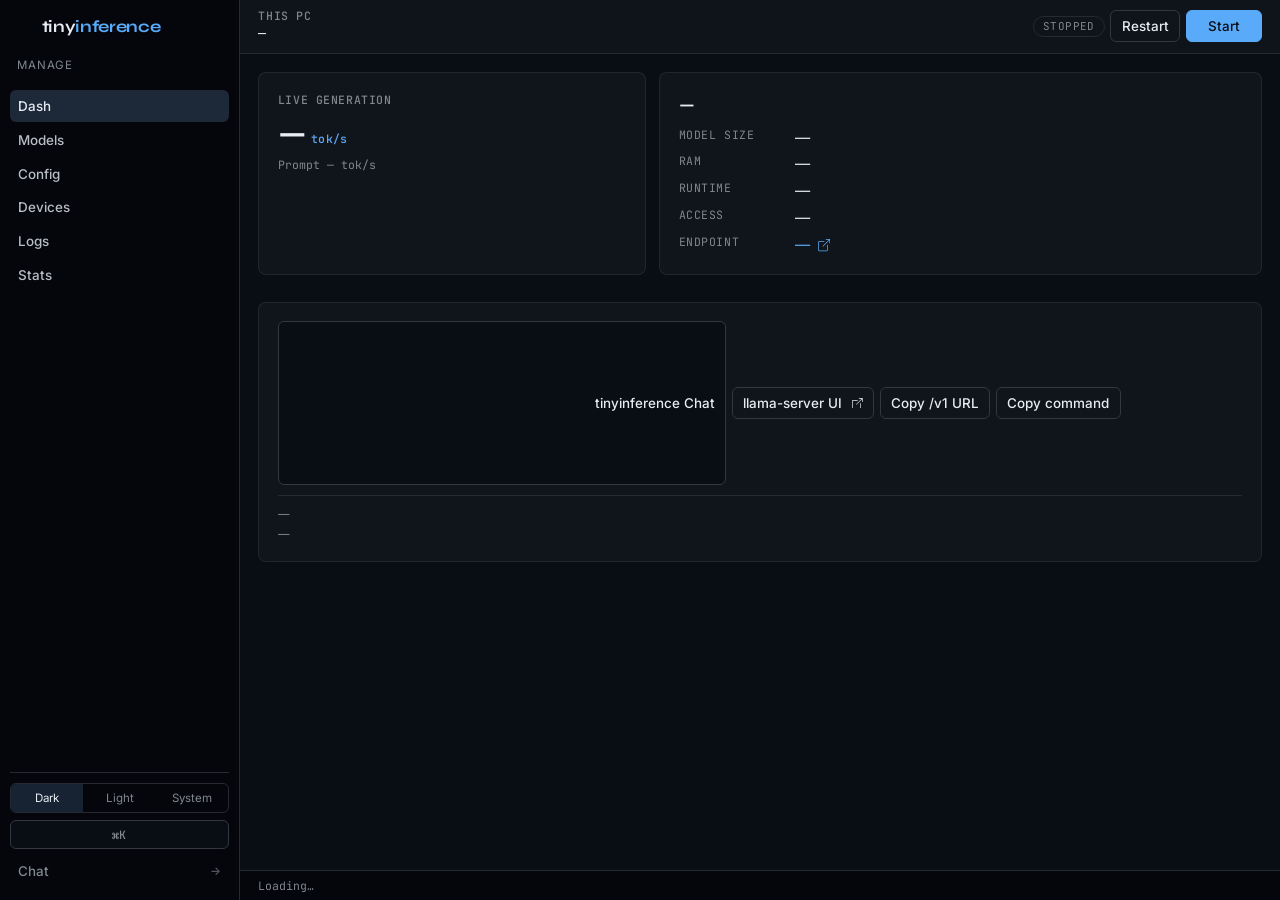
==== commit f33f65b1: "add update notification + sequence version" ====
--- a/src/index.html
+++ b/src/index.html
@@ -1411,6 +1411,47 @@
       background: color-mix(in oklch, var(--color-accent) 16%, var(--color-paper));
       color: var(--color-ink);
     }
+    .update-notice {
+      display: flex;
+      flex-wrap: wrap;
+      align-items: center;
+      justify-content: space-between;
+      gap: 0.65rem 1rem;
+      margin: 0 0 var(--space-sm);
+      padding: 0.7rem 0.9rem;
+      border-radius: var(--radius-panel);
+      border: 1px solid color-mix(in oklch, var(--color-rule) 85%, var(--color-ink));
+      background: color-mix(in oklch, var(--color-paper-2) 88%, var(--color-paper));
+      animation: update-notice-in 0.35s var(--ease-out);
+    }
+    .update-notice-copy {
+      display: grid;
+      gap: 0.15rem;
+      min-width: 0;
+    }
+    .update-notice-copy strong {
+      font-size: var(--text-sm);
+      font-weight: 600;
+      color: var(--color-ink);
+    }
+    .update-notice-copy span {
+      font-size: var(--text-xs);
+      color: var(--color-muted);
+      line-height: 1.4;
+    }
+    .update-notice-actions {
+      display: flex;
+      flex-wrap: wrap;
+      gap: 0.4rem;
+      align-items: center;
+    }
+    @keyframes update-notice-in {
+      from { opacity: 0; transform: translateY(-0.35rem); }
+      to { opacity: 1; transform: none; }
+    }
+    @media (prefers-reduced-motion: reduce) {
+      .update-notice { animation: none; }
+    }
     .download-banner {
       border: 1px solid color-mix(in oklch, var(--color-accent) 40%, var(--color-rule));
       background: color-mix(in oklch, var(--color-accent) 10%, var(--color-paper-2));
@@ -1537,13 +1578,13 @@
         <li><button type="button" data-stage="stats" role="tab" aria-selected="false">Stats</button></li>
       </ul>
       <div class="rail-foot">
-        <a class="mode-link" href="/">Chat <span class="mode-link-arrow" aria-hidden="true">→</span></a>
         <div class="segmented" id="themeToggle" role="tablist" aria-label="Theme">
           <button type="button" data-theme-choice="dark" class="is-active" role="tab" aria-selected="true">Dark</button>
           <button type="button" data-theme-choice="light" role="tab" aria-selected="false">Light</button>
           <button type="button" data-theme-choice="system" role="tab" aria-selected="false">System</button>
         </div>
         <button type="button" class="btn btn-cmdk" id="btnCmdk" aria-haspopup="dialog">⌘K</button>
+        <a class="mode-link" href="/">Chat <span class="mode-link-arrow" aria-hidden="true">→</span></a>
       </div>
     </aside>
 
@@ -1567,6 +1608,16 @@
       </header>
 
       <div class="workspace">
+    <div id="updateNotice" class="update-notice is-hidden" role="status" aria-live="polite">
+      <div class="update-notice-copy">
+        <strong>Update available</strong>
+        <span id="updateNoticeDetail">A newer release is ready.</span>
+      </div>
+      <div class="update-notice-actions">
+        <a class="btn btn-primary" id="updateNoticeLink" href="https://github.com/jacobzymet/tinyinference/releases" target="_blank" rel="noopener noreferrer">View release</a>
+        <button type="button" class="btn btn-ghost" id="updateNoticeDismiss">Later</button>
+      </div>
+    </div>
     <section id="dashboard" class="stage-panel reveal" data-stage-panel>
       <div class="stack">
         <div class="instrument">
@@ -3227,9 +3278,34 @@
       return true;
     }
 
+    function paintUpdateNotice(next) {
+      const el = document.getElementById('updateNotice');
+      if (!el) return;
+      const update = next?.update;
+      if (!update || !update.tag) {
+        el.classList.add('is-hidden');
+        return;
+      }
+      const detail = document.getElementById('updateNoticeDetail');
+      const link = document.getElementById('updateNoticeLink');
+      const label = update.name || update.tag;
+      const current = update.current || next.version || '';
+      if (detail) {
+        detail.textContent = current
+          ? (label + ' is out · you’re on ' + current)
+          : (label + ' is out');
+      }
+      if (link && update.html_url) {
+        link.href = update.html_url;
+      }
+      el.dataset.tag = update.tag;
+      el.classList.remove('is-hidden');
+    }
+
     function applyState(next) {
       state = next;
       applyAppearance(next);
+      paintUpdateNotice(next);
       const badge = document.getElementById('statusBadge');
       const badgeLabel = document.getElementById('statusBadgeLabel');
       badge.className = statusClass(next.status);
@@ -5087,6 +5163,24 @@
       }, net.remote_name);
     });
 
+    document.getElementById('updateNoticeDismiss')?.addEventListener('click', async () => {
+      const el = document.getElementById('updateNotice');
+      const tag = el?.dataset.tag || state?.update?.tag || '';
+      if (!tag) {
+        el?.classList.add('is-hidden');
+        return;
+      }
+      el?.classList.add('is-hidden');
+      try {
+        applyState(await api('/api/update/dismiss', {
+          method: 'POST',
+          body: JSON.stringify({ tag }),
+        }));
+      } catch (_) {
+        // stay dismissed locally until the next successful poll
+      }
+    });
+
     document.querySelectorAll('.reveal').forEach((el) => el.classList.add('is-in'));
     showStage('dashboard');
     refresh();
